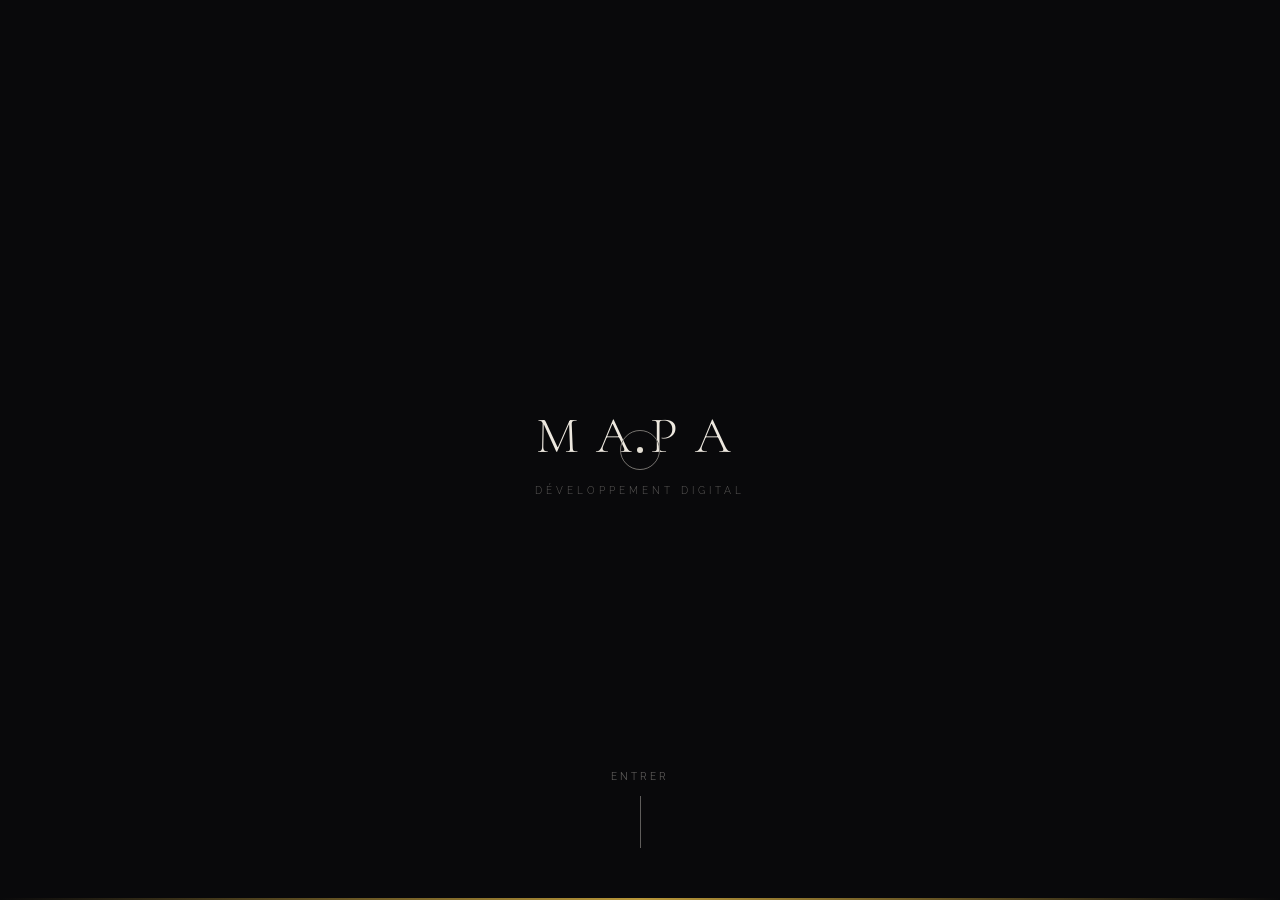
==== index.html @ 83ca2c14 "ADD: UI/UX for the navigation like google maps" ====
<!DOCTYPE html>
<html lang="fr">
<head>
<meta charset="UTF-8">
<meta name="viewport" content="width=device-width, initial-scale=1.0, viewport-fit=cover">
<script>
(function(){
  var h=Math.round(window.innerHeight);
  document.documentElement.style.setProperty('--slide-h',h+'px');
})();
</script>
<title>Mapa Développement</title>
<meta name="description" content="MAPA Développement — Agence digitale premium. Sites vitrine, applications web, CRM et logiciels sur mesure.">
<meta name="theme-color" content="#09090b">

<!-- Favicons : versions carrées du logo (fond noir + logo MAPA centré) pour un rendu net dans tous les onglets -->
<link rel="icon" type="image/x-icon" href="favicon.ico?v=3">
<link rel="icon" type="image/png" sizes="32x32" href="favicon-32.png?v=3">
<link rel="icon" type="image/png" sizes="192x192" href="favicon-192.png?v=3">
<link rel="apple-touch-icon" href="apple-touch-icon.png?v=3">
<link rel="mask-icon" href="favicon-192.png?v=3" color="#b8973a">

<!-- Preload de l'image LCP (logo utilisé dans l'écran MacBook et comme identité visuelle) -->
<link rel="preload" as="image" href="logo2.webp?v=2" type="image/webp" fetchpriority="high">

<!-- Preconnect fonts Google -->
<link rel="preconnect" href="https://fonts.googleapis.com">
<link rel="preconnect" href="https://fonts.gstatic.com" crossorigin>

<!-- Fonts : uniquement les poids réellement utilisés (Cormorant 300/300i/600/700, Raleway 300/400/500) -->
<link rel="preload" href="https://fonts.googleapis.com/css2?family=Cormorant+Garamond:ital,wght@0,300;0,600;0,700;1,300&family=Raleway:wght@300;400;500&display=swap" as="style" onload="this.onload=null;this.rel='stylesheet'">
<noscript><link href="https://fonts.googleapis.com/css2?family=Cormorant+Garamond:ital,wght@0,300;0,600;0,700;1,300&family=Raleway:wght@300;400;500&display=swap" rel="stylesheet"></noscript>
<style>
*,*::before,*::after{margin:0;padding:0;box-sizing:border-box}
:root{
  --bg:#09090b;
  --cream:#ede8df;
  --gold:#b8973a;
  --gold2:#d4b96a;
  --muted:rgba(237,232,223,0.38);
  --serif:'Cormorant Garamond',Georgia,serif;
  --sans:'Raleway',sans-serif;
}
html{overflow:hidden;width:100%;height:100%}
body{
  background:var(--bg);
  color:var(--cream);
  font-family:var(--sans);
  font-weight:300;
  width:100%;height:100%;
  overflow:hidden;
  cursor:none;
  user-select:none;
}

/* ── CURSOR ── */
#cur{position:fixed;z-index:9999;pointer-events:none;mix-blend-mode:difference}
.cur-dot{
  position:absolute;
  width:6px;height:6px;
  background:var(--cream);
  border-radius:50%;
  transform:translate(-50%,-50%);
  transition:width .2s,height .2s;
}
.cur-ring{
  position:absolute;
  width:40px;height:40px;
  border:1px solid rgba(237,232,223,.5);
  border-radius:50%;
  transform:translate(-50%,-50%);
  transition:width .5s cubic-bezier(.23,1,.32,1),height .5s cubic-bezier(.23,1,.32,1),border-color .3s;
}
body.cur-hover .cur-ring{width:64px;height:64px;border-color:var(--gold)}

/* ── INTRO LOADER ── */
#intro{
  position:fixed;inset:0;
  z-index:8000;
  background:var(--bg);
  display:flex;flex-direction:column;
  align-items:center;justify-content:center;
}
.intro-wordmark{
  font-family:var(--serif);
  font-size:clamp(28px,4vw,52px);
  font-weight:300;
  letter-spacing:.25em;
  text-transform:uppercase;
  color:var(--cream);
  overflow:hidden;
  display:flex;gap:.1em;
}
.intro-wordmark span{display:inline-block;transform:translateY(110%);transition:transform 1.2s cubic-bezier(.76,0,.24,1)}
.intro-wordmark span.up{transform:translateY(0)}
.intro-sub{
  font-size:10px;letter-spacing:.4em;text-transform:uppercase;color:var(--muted);
  margin-top:18px;opacity:0;transition:opacity 1s ease .6s;
  font-family:var(--sans);
}
.intro-sub.vis{opacity:1}
.intro-progress-bar{
  position:absolute;bottom:0;left:0;height:2px;width:0;
  background:linear-gradient(90deg,transparent,var(--gold),transparent);
  transition:width 1.8s cubic-bezier(.76,0,.24,1) .4s;
}
.intro-progress-bar.fill{width:100%}
.intro-enter{
  position:absolute;bottom:52px;
  font-size:10px;letter-spacing:.3em;text-transform:uppercase;
  color:var(--muted);font-family:var(--sans);
  display:flex;flex-direction:column;align-items:center;gap:14px;
  opacity:0;transition:opacity .8s ease;
  cursor:pointer;background:none;border:none;padding:0;
}
.intro-enter.vis{opacity:1}
.intro-enter-line{width:1px;height:52px;background:var(--muted);position:relative;overflow:hidden}
.intro-enter-line::after{content:'';position:absolute;top:-100%;left:0;width:100%;height:100%;background:var(--gold);animation:scanV 2s ease-in-out infinite}
@keyframes scanV{0%{top:-100%}60%{top:100%}100%{top:100%}}
#intro.gone{opacity:0;pointer-events:none;transition:opacity .9s ease}

/* ── CANVAS ── */
#webgl{position:fixed;inset:0;z-index:0;pointer-events:none}

/* ── SCROLL CONTAINER ── */
#scroll-container{position:fixed;inset:0;z-index:10;overflow:hidden}
#scroll-track{will-change:transform;transition:transform 1.1s cubic-bezier(.76,0,.24,1)}

/* ── CHAPTER ──
   --slide-h (px) = même hauteur que translateY dans le JS → évite le « demi-écran » sur mobile où 100vh ≠ innerHeight */
.chapter{
  width:100vw;position:relative;
  height:100vh;height:100dvh;height:var(--slide-h,100vh);min-height:var(--slide-h,100vh);max-height:var(--slide-h,100vh);
  display:flex;flex-direction:column;justify-content:center;overflow:hidden;flex-shrink:0;
}

/* ── NAV ── */
#nav{
  position:fixed;top:0;left:0;right:0;z-index:500;
  padding:32px 56px;
  display:flex;align-items:center;justify-content:space-between;
}
.nav-logo{
  font-family:var(--serif);font-size:17px;font-weight:600;
  letter-spacing:.18em;text-transform:uppercase;
  color:var(--cream);text-decoration:none;
}
.nav-chap-ind{font-size:10px;letter-spacing:.3em;text-transform:uppercase;color:var(--muted);font-family:var(--sans)}
.nav-cta{
  font-size:10px;letter-spacing:.25em;text-transform:uppercase;
  color:var(--muted);text-decoration:none;font-family:var(--sans);
  border-bottom:1px solid transparent;padding-bottom:2px;
  transition:color .3s,border-color .3s;
}
.nav-cta:hover{color:var(--gold);border-color:var(--gold)}

/* ── CHAPTER DOTS ── */
#ch-dots{
  position:fixed;right:44px;top:50%;transform:translateY(-50%);
  z-index:500;display:flex;flex-direction:column;gap:16px;align-items:center;
}
.ch-d{
  width:4px;height:4px;border-radius:50%;background:var(--muted);
  cursor:pointer;transition:background .4s,transform .4s;
  border:none;padding:0;outline:none;appearance:none;
}
.ch-d.on{background:var(--gold);transform:scale(1.6)}

/* ── FOOTER BAR ── */
#fbar{
  position:fixed;bottom:0;left:0;right:0;z-index:450;
  padding:0 56px;height:44px;
  display:flex;align-items:center;justify-content:space-between;
  border-top:1px solid rgba(237,232,223,.05);
  background:rgba(9,9,11,.8);backdrop-filter:blur(12px);
  opacity:0;transition:opacity .7s ease;
}
#fbar.vis{opacity:1}
.fb-copy{font-size:10px;letter-spacing:.1em;color:rgba(237,232,223,.2)}
.fb-lnks{display:flex;gap:24px}
.fb-lnks a{font-size:10px;letter-spacing:.14em;text-transform:uppercase;color:rgba(237,232,223,.28);text-decoration:none;transition:color .3s}
.fb-lnks a:hover{color:var(--gold)}
.fb-email{
  position:absolute;left:50%;top:50%;transform:translate(-50%,-50%);
  font-size:10px;letter-spacing:.14em;text-transform:lowercase;
  color:rgba(237,232,223,.32);text-decoration:none;
  transition:color .3s;
  white-space:nowrap;
}
.fb-email:hover{color:var(--gold)}

/* ── WIPE ── */
#wipe{position:fixed;inset:0;z-index:7000;background:var(--bg);transform:translateY(-100%);pointer-events:none}

/* ══ CHAPTER STYLES ══ */

/* HERO */
#ch0{padding:60px 56px 0;align-items:flex-start;justify-content:flex-start}
.h-tag{
  font-family:var(--sans);font-size:10px;letter-spacing:.35em;text-transform:uppercase;color:var(--gold);
  margin-bottom:30px;display:flex;align-items:center;gap:14px;
  opacity:0;transform:translateY(14px);transition:all 1.2s cubic-bezier(.76,0,.24,1) .2s;
}
.h-tag::before{content:'';width:28px;height:1px;background:var(--gold)}
.h-tag.vis{opacity:1;transform:none}
.h-h1{
  font-family:var(--serif);
  font-size:clamp(56px,9.5vw,148px);
  font-weight:300;line-height:.92;letter-spacing:-.015em;
  max-width:900px;
}
.h-line{display:block;overflow:hidden}
.h-inner{
  display:block;transform:translateY(110%);
  transition:transform 1.3s cubic-bezier(.76,0,.24,1);
}
.h-inner.up{transform:translateY(0)}
.h-inner em{font-style:italic;color:var(--gold)}
.h-actions{
  margin-top:56px;opacity:0;transform:translateY(16px);
  transition:all 1s cubic-bezier(.76,0,.24,1) 1s;
  display:flex;align-items:center;gap:28px;
}
.h-actions.vis{opacity:1;transform:none}
.h-hint{
  position:absolute;bottom:44px;left:56px;font-family:var(--sans);
  font-size:10px;letter-spacing:.3em;text-transform:uppercase;color:var(--muted);
  display:flex;align-items:center;gap:14px;
  opacity:0;transition:opacity 1s ease 1.4s;
}
.h-hint.vis{opacity:1}
.h-hint-line{width:48px;height:1px;background:var(--muted);position:relative;overflow:hidden}
.h-hint-line::after{content:'';position:absolute;left:-100%;top:0;width:100%;height:100%;background:var(--gold);animation:scanH 2.2s ease infinite}
@keyframes scanH{0%{left:-100%}55%{left:100%}100%{left:100%}}
.h-ghost-num{position:absolute;right:40px;bottom:20px;font-family:var(--serif);font-size:320px;font-weight:700;color:rgba(184,151,58,.025);line-height:1;letter-spacing:-.06em;pointer-events:none}

/* BTN */
.btn-main{
  display:inline-flex;align-items:center;gap:12px;
  background:var(--gold);color:var(--bg);
  font-family:var(--sans);font-size:11px;font-weight:500;letter-spacing:.2em;text-transform:uppercase;
  padding:18px 44px;text-decoration:none;
  transition:background .3s,transform .2s;
}
.btn-main:hover{background:var(--gold2);transform:translateY(-2px)}
.btn-ghost{
  display:inline-flex;align-items:center;gap:10px;
  font-family:var(--sans);font-size:11px;font-weight:400;letter-spacing:.2em;text-transform:uppercase;
  color:var(--muted);text-decoration:none;
  padding:18px 28px;border:1px solid rgba(237,232,223,.1);
  transition:color .3s,border-color .3s;
}
.btn-ghost:hover{color:var(--cream);border-color:rgba(237,232,223,.28)}

/* SERVICE chapters */
.ch-svc{padding:60px 56px 0;align-items:flex-start;justify-content:flex-start;border-top:1px solid rgba(237,232,223,.05)}
.ch-eye{
  font-family:var(--sans);font-size:10px;letter-spacing:.35em;text-transform:uppercase;color:var(--gold);
  margin-bottom:24px;display:flex;align-items:center;gap:12px;
  opacity:0;transform:translateX(-12px);transition:all 1s cubic-bezier(.76,0,.24,1);
}
.ch-eye::before{content:'';width:22px;height:1px;background:var(--gold);flex-shrink:0}
.chapter.on .ch-eye{opacity:1;transform:none}
.ch-rule{width:0;height:1px;background:rgba(184,151,58,.35);margin-bottom:28px;transition:width 1s cubic-bezier(.76,0,.24,1) .1s}
.chapter.on .ch-rule{width:40px}
.ch-ttl{
  font-family:var(--serif);font-size:clamp(42px,6.5vw,100px);font-weight:300;
  line-height:.96;letter-spacing:-.015em;max-width:820px;margin-bottom:44px;
}
.ch-ttl .l{overflow:hidden;display:block}
.ch-ttl .inn{display:block;transform:translateY(108%);transition:transform 1.2s cubic-bezier(.76,0,.24,1)}
.chapter.on .ch-ttl .inn{transform:translateY(0)}
.chapter.on .ch-ttl .inn:nth-child(2){transition-delay:.09s}
.chapter.on .ch-ttl .inn:nth-child(3){transition-delay:.18s}
.ch-ttl em{font-style:italic;color:var(--gold)}
.ch-body{
  display:grid;grid-template-columns:1fr 1fr;gap:80px;max-width:960px;
  opacity:0;transform:translateY(20px);transition:all 1s cubic-bezier(.76,0,.24,1) .3s;
}
.chapter.on .ch-body{opacity:1;transform:none}
.ch-desc{font-size:15px;font-weight:300;line-height:1.85;color:var(--muted)}
.ch-desc strong{color:var(--cream);font-weight:400}
.ch-tags{display:flex;flex-wrap:wrap;gap:8px;align-content:flex-start;padding-top:4px}
.ch-tag{
  font-family:var(--sans);font-size:10px;letter-spacing:.13em;text-transform:uppercase;
  padding:7px 14px;border:1px solid rgba(184,151,58,.28);color:rgba(184,151,58,.75);
  transition:border-color .3s,color .3s;
}
.ch-tag:hover{border-color:var(--gold);color:var(--gold)}
.ch-gnum{position:absolute;right:52px;bottom:44px;font-family:var(--serif);font-size:190px;font-weight:700;color:rgba(184,151,58,.04);line-height:1;letter-spacing:-.04em;pointer-events:none}

/* STATS */
#ch-stats{padding:72px 56px 0;justify-content:flex-start}
.s-grid{
  display:grid;grid-template-columns:repeat(4,1fr);gap:1px;
  background:rgba(237,232,223,.06);margin-top:28px;
  opacity:0;transform:translateY(28px);transition:all 1.1s cubic-bezier(.76,0,.24,1) .2s;
}
.chapter.on .s-grid{opacity:1;transform:none}
.s-blk{background:var(--bg);padding:32px 28px;transition:background .35s}
.s-blk:hover{background:#111113}
.s-n{font-family:var(--serif);font-size:72px;font-weight:300;letter-spacing:-.04em;line-height:1;color:var(--cream)}
.s-n span{color:var(--gold)}
.s-l{font-family:var(--sans);font-size:10px;letter-spacing:.18em;text-transform:uppercase;color:var(--muted);margin-top:10px}

/* PROCESS */
#ch-proc{background:#0c0b0a;padding:72px 56px 0;justify-content:flex-start}
.pr-items{
  margin-top:28px;opacity:0;transform:translateY(28px);
  transition:all 1s cubic-bezier(.76,0,.24,1) .25s;
  width:100%;max-width:860px;
}
.chapter.on .pr-items{opacity:1;transform:none}
.pr-it{
  display:grid;grid-template-columns:72px 1fr auto;gap:40px;align-items:center;
  padding:20px 0;border-top:1px solid rgba(237,232,223,.06);
  transition:border-color .3s;
}
.pr-it:last-child{border-bottom:1px solid rgba(237,232,223,.06)}
.pr-it:hover{border-color:rgba(184,151,58,.3)}
.pr-it:hover .pr-name{color:var(--gold)}
.pr-num{font-family:var(--serif);font-size:14px;color:var(--muted)}
.pr-main{display:flex;flex-direction:column;gap:4px;min-width:0;text-align:left}
.pr-name{font-family:var(--serif);font-size:clamp(20px,2.5vw,32px);font-weight:300;transition:color .3s}
.pr-hint{
  display:none;
  font-family:var(--sans);font-size:12px;font-weight:300;line-height:1.45;
  color:rgba(237,232,223,.32);
}
.pr-desc{font-size:13px;font-weight:300;color:var(--muted);max-width:320px;line-height:1.7;text-align:right}

/* TESTIMONIALS */
#ch-test{background:var(--bg);align-items:center;justify-content:center}
/* Eyebrow en haut à gauche sous la nav, calé à 60px comme Méthode / Studio / Investissement */
.ch-test-eye{
  position:absolute;
  top:60px;left:56px;
  margin:0;
}
.ch-test-rule{
  position:absolute;
  top:88px;left:56px;
  margin:0;
}
@media(max-width:800px){
  .ch-test-eye{
    top:max(72px,calc(env(safe-area-inset-top,0px) + 58px));
    left:24px;
  }
  .ch-test-rule{
    top:calc(max(72px,calc(env(safe-area-inset-top,0px) + 58px)) + 22px);
    left:24px;
  }
}
@media(max-width:480px){
  .ch-test-eye{
    top:max(68px,calc(env(safe-area-inset-top,0px) + 54px));
    left:16px;
  }
  .ch-test-rule{
    top:calc(max(68px,calc(env(safe-area-inset-top,0px) + 54px)) + 20px);
    left:16px;
  }
}
.t-inner{
  max-width:840px;text-align:center;padding:0 40px;
  opacity:0;transform:translateY(28px);
  transition:all 1.1s cubic-bezier(.76,0,.24,1) .2s;
}
.chapter.on .t-inner{opacity:1;transform:none}
.t-quote-block{
  position:relative;margin-bottom:40px;padding-bottom:8px;
}
.t-quote-block::after{
  content:'';position:absolute;left:50%;bottom:0;transform:translateX(-50%) scaleX(0);
  width:min(200px,55%);height:1px;
  background:linear-gradient(90deg,transparent,rgba(184,151,58,.55),transparent);
  transition:transform .65s cubic-bezier(.76,0,.24,1);
  pointer-events:none;
}
.t-quote-block.t-line-on::after{transform:translateX(-50%) scaleX(1)}
.t-q{
  font-family:var(--serif);font-size:clamp(22px,3.5vw,46px);font-weight:300;
  font-style:italic;line-height:1.42;letter-spacing:-.01em;color:var(--cream);
  margin:0;
  transition:opacity .35s ease,transform .45s cubic-bezier(.76,0,.24,1),filter .4s ease;
  will-change:transform,opacity,filter;
}
.t-quote-block.t-anim-out .t-q{
  opacity:0;
  transform:translateY(calc(14px * var(--t-dir,1))) scale(.97);
  filter:blur(7px);
}
.t-quote-block.t-anim-in .t-q{
  animation:tQIn .75s cubic-bezier(.76,0,.24,1) both;
}
@keyframes tQIn{
  0%{opacity:0;transform:translateY(calc(-18px * var(--t-dir,1))) scale(.94);filter:blur(10px)}
  100%{opacity:1;transform:translateY(0) scale(1);filter:blur(0)}
}
.t-q em{font-style:normal;color:var(--gold)}
.t-dots{
  display:flex;gap:10px;justify-content:center;margin-bottom:28px;
  transition:transform .45s cubic-bezier(.76,0,.24,1);
}
.t-dots.t-dots-nudge{animation:tDotsNudge .55s cubic-bezier(.76,0,.24,1)}
@keyframes tDotsNudge{
  0%{transform:translateY(0) scale(1)}
  35%{transform:translateY(-3px) scale(1.04)}
  100%{transform:translateY(0) scale(1)}
}
.t-d{
  width:5px;height:5px;border-radius:50%;background:var(--muted);border:none;cursor:pointer;
  transition:background .4s,transform .45s cubic-bezier(.76,0,.24,1),box-shadow .4s;
}
.t-d.on{
  background:var(--gold);transform:scale(1.55);
  box-shadow:0 0 16px rgba(184,151,58,.35);
}

/* PRICING */
#ch-price{background:#0c0b0a;padding:72px 56px 0;justify-content:flex-start}
.p-grid{
  display:grid;grid-template-columns:repeat(3,1fr);gap:1px;
  background:rgba(237,232,223,.05);margin-top:28px;
  opacity:0;transform:translateY(28px);transition:all 1.1s cubic-bezier(.76,0,.24,1) .2s;
}
.chapter.on .p-grid{opacity:1;transform:none}
.pc{
  background:#0c0b0a;padding:32px 28px 28px;position:relative;
  cursor:pointer;transition:background .3s;
  display:flex;flex-direction:column;
}
.pc:hover{background:#111}
.pc.ft{background:#0e0d09}
.pc.ft:hover{background:#131208}
.pc-top{position:absolute;top:0;left:0;right:0;height:2px;background:transparent;transition:background .4s}
.pc:hover .pc-top{background:rgba(184,151,58,.2)}
.pc.ft .pc-top{background:var(--gold)}
.pc-label{
  font-family:var(--sans);font-size:10px;letter-spacing:.3em;text-transform:uppercase;
  color:var(--muted);margin-bottom:16px;
}
.pc.ft .pc-label{color:var(--gold)}
.pc-price{
  font-family:var(--serif);font-size:clamp(36px,3.5vw,52px);font-weight:300;
  letter-spacing:-.04em;line-height:1;margin-bottom:4px;color:var(--cream);
}
.pc-eur{
  font-family:var(--sans);font-size:0.48em;font-weight:400;
  vertical-align:0.15em;margin-left:0.08em;color:rgba(237,232,223,.88);
}
.pc-ttc{
  font-family:var(--sans);font-size:11px;font-weight:400;letter-spacing:.14em;text-transform:uppercase;
  color:rgba(237,232,223,.32);vertical-align:middle;margin-left:8px;
}
.pc-price--devis{
  font-family:var(--serif);font-size:clamp(28px,4vw,40px);font-weight:300;font-style:italic;
  color:var(--gold);letter-spacing:-.02em;
}
.pc-devis .pc-previews{margin-bottom:16px}
.pc-tagline{font-family:var(--sans);font-size:11px;color:rgba(237,232,223,.3);margin-bottom:20px;line-height:1.5}
.pc-previews{margin-bottom:20px;flex:1}
.pc-preview{
  font-family:var(--sans);font-size:12px;font-weight:300;color:var(--muted);
  padding:7px 0;border-bottom:1px solid rgba(237,232,223,.05);
  display:flex;align-items:center;gap:10px;
}
.pc-preview::before{
  content:'';width:4px;height:4px;border-radius:50%;
  background:rgba(184,151,58,.45);flex-shrink:0;
}
.pc-detail{
  display:block;width:100%;text-align:center;padding:12px;
  font-family:var(--sans);font-size:10px;letter-spacing:.18em;text-transform:uppercase;
  border:1px solid rgba(237,232,223,.1);color:var(--muted);
  background:none;cursor:pointer;transition:all .3s;
  margin-top:auto;
}
.pc-detail:hover{border-color:var(--gold);color:var(--gold)}
.pc.ft .pc-detail{background:var(--gold);border-color:var(--gold);color:var(--bg)}
.pc.ft .pc-detail:hover{background:var(--gold2);border-color:var(--gold2)}
.pc-d-t--mob{display:none}
.pc-tl-mob{display:none}

/* CTA FINAL */
#ch-cta{align-items:center;justify-content:center;text-align:center}
.c-label{
  font-family:var(--sans);font-size:10px;letter-spacing:.35em;text-transform:uppercase;color:var(--gold);margin-bottom:32px;
  opacity:0;transform:translateY(12px);transition:all .9s cubic-bezier(.76,0,.24,1);
}
.chapter.on .c-label{opacity:1;transform:none}
.c-h{
  font-family:var(--serif);font-size:clamp(52px,8.5vw,136px);font-weight:300;
  letter-spacing:-.02em;line-height:.92;margin-bottom:56px;
}
.c-h .l{overflow:hidden}
.c-h .i{display:block;transform:translateY(108%);transition:transform 1.2s cubic-bezier(.76,0,.24,1)}
.chapter.on .c-h .i{transform:translateY(0)}
.chapter.on .c-h .i:nth-child(2){transition-delay:.1s}
.chapter.on .c-h .i:nth-child(3){transition-delay:.2s}
.c-h em{font-style:italic;color:var(--gold)}
.c-acts{
  display:flex;gap:20px;justify-content:center;flex-wrap:wrap;
  opacity:0;transform:translateY(16px);transition:all 1s cubic-bezier(.76,0,.24,1) .45s;
}
.chapter.on .c-acts{opacity:1;transform:none}
.c-email{
  position:absolute;bottom:44px;left:0;right:0;
  font-family:var(--serif);font-size:13px;font-weight:300;font-style:italic;color:var(--muted);
  transform:translateY(16px);
  text-align:center;
}
.c-email a{color:var(--muted);text-decoration:none;transition:color .3s}
.c-email a:hover{color:var(--gold)}

/* ── CH3 ── */
.ch3-sc{grid-template-columns:1fr;max-width:440px}

/* ── MACBOOK PRO WRAP ── */
#mb3-wrap{
  position:absolute;right:40px;top:50%;
  transform:translateY(-50%) translateX(55px);
  width:min(46vw,560px);
  opacity:0;
  transition:opacity 1.1s cubic-bezier(.76,0,.24,1) .5s,
             transform 1.1s cubic-bezier(.76,0,.24,1) .5s;
  filter:
    drop-shadow(0 50px 100px rgba(0,0,0,.88))
    drop-shadow(0 12px 28px rgba(0,0,0,.65))
    drop-shadow(0 0 80px rgba(184,151,58,.05));
}
.chapter.on #mb3-wrap{opacity:1;transform:translateY(-50%) translateX(0)}

/* ── MacBook inner (3D tilt) ── */
.mkb{
  width:100%;
  transform:perspective(1100px) rotateY(-11deg) rotateX(4deg);
  transform-style:preserve-3d;
  transition:transform .95s cubic-bezier(.76,0,.24,1);
}
#mb3-wrap:hover .mkb{transform:perspective(1100px) rotateY(-5deg) rotateX(2deg)}

/* ── LID ── */
.mkb-lid{
  background:linear-gradient(168deg,#202022 0%,#111113 100%);
  border-radius:11px 11px 0 0;
  padding:7px 7px 0;
  border:1px solid rgba(255,255,255,.07);
  border-bottom:none;
  position:relative;
}
/* Top chamfer highlight */
.mkb-lid::before{
  content:'';
  position:absolute;top:0;left:10%;right:10%;height:1px;
  background:linear-gradient(90deg,transparent,rgba(255,255,255,.13) 40%,rgba(255,255,255,.13) 60%,transparent);
}
/* Left / right side edge reflection */
.mkb-lid::after{
  content:'';
  position:absolute;inset:2px;
  border-radius:9px 9px 0 0;
  background:linear-gradient(160deg,rgba(255,255,255,.03) 0%,transparent 35%);
  pointer-events:none;
}

/* ── NOTCH (MacBook Pro 2021+) ── */
.mkb-notch{
  position:absolute;top:0;left:50%;transform:translateX(-50%);
  width:15%;height:8px;
  background:#09090b;
  border-radius:0 0 6px 6px;
  z-index:10;
}

/* ── SCREEN ── */
.mkb-screen{
  background:#08080b;
  border-radius:3px 3px 2px 2px;
  aspect-ratio:16/10;
  overflow:hidden;
  position:relative;
}
/* Scanlines */
.mkb-screen::before{
  content:'';position:absolute;inset:0;z-index:199;pointer-events:none;
  background:repeating-linear-gradient(
    0deg,rgba(0,0,0,0) 0px,rgba(0,0,0,0) 3px,rgba(0,0,0,.01) 3px,rgba(0,0,0,.01) 4px
  );
}
/* Glare */
.mkb-glare{
  position:absolute;inset:0;pointer-events:none;z-index:200;border-radius:3px;
  background:
    linear-gradient(130deg,rgba(255,255,255,.03) 0%,transparent 22%),
    linear-gradient(to bottom,transparent 52%,rgba(0,0,0,.11) 100%);
}

/* ── HINGE ── */
.mkb-hinge{
  height:2.5px;
  background:linear-gradient(180deg,#070708 0%,#191a1c 100%);
  border-left:1px solid rgba(255,255,255,.04);
  border-right:1px solid rgba(255,255,255,.04);
}

/* ── BASE / KEYBOARD ── */
.mkb-base{
  background:linear-gradient(175deg,#1e1e20 0%,#161618 100%);
  border-radius:0 0 9px 9px;
  border:1px solid rgba(255,255,255,.07);
  border-top:1.5px solid rgba(255,255,255,.12);
  padding:5px 9px 8px;
  display:flex;flex-direction:column;align-items:center;gap:4px;
}
.mkb-kbd{
  width:91%;height:15px;
  background:
    repeating-linear-gradient(90deg,
      rgba(255,255,255,0) 0px,rgba(255,255,255,0) 10px,
      rgba(255,255,255,.013) 10px,rgba(255,255,255,.013) 11px),
    rgba(255,255,255,.007);
  border-radius:2px;
}
.mkb-tp{
  width:23%;height:7px;
  background:rgba(255,255,255,.018);
  border-radius:3px;
  border:1px solid rgba(255,255,255,.04);
}
/* Bottom foot edge */
.mkb-foot{
  height:1.5px;margin:0 5%;
  background:linear-gradient(90deg,transparent,rgba(255,255,255,.05) 12%,rgba(255,255,255,.05) 88%,transparent);
  border-radius:0 0 8px 8px;
}

/* ════════════════════════════════
   ÉCRAN MACBOOK - LOGO MAPA
════════════════════════════════ */
.ms{
  width:100%;height:100%;background:#09090b;
  display:flex;align-items:center;justify-content:center;
  padding:10% 12%;overflow:hidden;position:relative;
}
.ms::before{
  content:'';position:absolute;inset:0;
  background:radial-gradient(ellipse at center,rgba(184,151,58,.06) 0%,transparent 60%);
  pointer-events:none;
}
.ms-logo{
  width:100%;height:auto;max-width:100%;max-height:100%;
  object-fit:contain;
  filter:drop-shadow(0 4px 18px rgba(0,0,0,.45));
  position:relative;z-index:1;
}

/* ── ZOOM OVERLAY ── */
#zoom-ov{
  position:fixed;inset:0;z-index:6000;
  background:#09090b;
  pointer-events:none;
  opacity:0;
  clip-path:inset(50% 50% 50% 50% round 0px);
  transition:opacity .45s ease;
}

/* ── CH FEATS (remplace ch-tags) ── */
.ch-feats{display:flex;flex-direction:column;gap:10px;padding-top:4px}
.ch-feat{display:flex;align-items:center;gap:12px;font-family:var(--sans);font-size:13px;font-weight:300;color:var(--muted);transition:color .3s}
.ch-feat:hover{color:var(--cream)}
.ch-feat-dot{width:4px;height:4px;border-radius:50%;background:var(--gold);flex-shrink:0;opacity:.7}

/* ── PROCESS ARROW ── */
.pr-arrow{font-family:var(--sans);font-size:18px;color:rgba(184,151,58,.3);transition:color .3s,transform .3s}
.pr-it:hover .pr-arrow{color:var(--gold);transform:translateX(6px)}
.pr-it{cursor:pointer}
/* grid fix pour 3 colonnes avec arrow */
.pr-it{grid-template-columns:72px 1fr auto;gap:40px}

/* ── TITRE RÉDUIT pour sections avec padding-top ── */
#ch-proc .ch-ttl,#ch-price .ch-ttl,#ch-stats .ch-ttl{
  font-size:clamp(28px,3.8vw,58px);
  margin-bottom:20px;
}

/* Méthode / Studio / Investissement / Témoignages (grand écran) :
   spacing header unifié à 60px sous la nav (référence = Méthode) ; scroll interne en secours */
@media (min-width:801px){
  #ch-proc.chapter,
  #ch-stats.chapter,
  #ch-price.chapter{
    overflow-y:auto;
    overflow-x:hidden;
    -webkit-overflow-scrolling:touch;
    overscroll-behavior:contain;
    scrollbar-width:none;
  }
  #ch-proc.chapter::-webkit-scrollbar,
  #ch-stats.chapter::-webkit-scrollbar,
  #ch-price.chapter::-webkit-scrollbar{width:0;height:0;display:none}
  /* Header uniforme : padding-top:60px pour les trois sections + position absolute équivalente pour ch-test */
  #ch-proc,#ch-stats,#ch-price{padding-top:60px}
  #ch-proc .ch-eye,#ch-stats .ch-eye,#ch-price .ch-eye{margin-bottom:18px}
  #ch-proc .ch-rule,#ch-stats .ch-rule,#ch-price .ch-rule{margin-bottom:22px}
  #ch-proc .ch-ttl{
    font-size:clamp(26px,3.65vw,56px);
    margin-bottom:14px;
  }
  #ch-proc .pr-items{margin-top:22px}
  #ch-proc .pr-it{padding:16px 0;gap:36px}
  #ch-proc .pr-name{font-size:clamp(19px,2.4vw,31px)}
}

/* Laptops courts (≈ 1280-1600 × 720-900) : tarifs / studio / méthode tenaient mal - resserrage titres, paddings, cartes */
@media (min-width:801px) and (max-height:900px){
  /* Services : même spacing que Méthode (60px) */
  .ch-svc{padding-top:60px;padding-bottom:40px}
  .ch-ttl{font-size:clamp(38px,5.4vw,84px);margin-bottom:32px}
  .ch-body{gap:56px}

  /* Studio - grille 4 chiffres */
  #ch-stats{padding-top:60px}
  #ch-stats .ch-ttl{font-size:clamp(26px,3.3vw,50px);margin-bottom:18px}
  #ch-stats .s-grid{margin-top:22px}
  #ch-stats .s-blk{padding:24px 22px}
  #ch-stats .s-n{font-size:clamp(44px,5vw,64px)}

  /* Investissement - cartes tarifs (le principal souci : carte centrale débordait en bas) */
  #ch-price{padding-top:60px}
  #ch-price .ch-eye{margin-bottom:18px}
  #ch-price .ch-rule{margin-bottom:20px}
  #ch-price .ch-ttl{font-size:clamp(26px,3.3vw,50px);margin-bottom:18px}
  #ch-price .p-grid{margin-top:22px}
  .pc{padding:24px 24px 22px}
  .pc-label{margin-bottom:14px}
  .pc-price{font-size:clamp(32px,3vw,46px)}
  .pc-price--devis{font-size:clamp(26px,3.2vw,38px)}
  .pc-tagline{margin-bottom:16px}
  .pc-previews{margin-bottom:18px}
  .pc-preview{padding:6px 0;font-size:11.5px}
  .pc-detail{padding:10px 12px;font-size:9.5px}

  /* Hero - évite que le titre + boutons empiètent sur le hint bas */
  .h-h1{font-size:clamp(52px,7.6vw,120px)}
  .h-actions{margin-top:42px}
}

/* ── MODALS ── */
.modal-ov{
  position:fixed;inset:0;z-index:5000;
  background:rgba(9,9,11,.9);
  backdrop-filter:blur(20px);-webkit-backdrop-filter:blur(20px);
  display:flex;align-items:center;justify-content:center;
  padding:32px 20px;
  opacity:0;pointer-events:none;
  transition:opacity .45s ease;
  /* overflow sur l'overlay désactivé - c'est la box qui scroll */
}
.modal-ov.open{opacity:1;pointer-events:all}
.modal-box{
  background:#0d0d0f;
  border:1px solid rgba(237,232,223,.08);
  width:min(620px,90vw);
  /* min-height:0 + flex-shrink : en flex, sinon la boîte s’étire au contenu et ne scroll pas */
  min-height:0;
  flex-shrink:1;
  /* hauteur max + scroll interne = la seule solution fiable quand html/body sont overflow:hidden */
  max-height:calc(100vh - 64px);
  overflow-y:auto;
  overflow-x:hidden;
  -webkit-overflow-scrolling:touch; /* iOS smooth scroll */
  overscroll-behavior:contain;
  touch-action:pan-y;
  position:relative;
  transform:translateY(28px) scale(.98);
  transition:transform .55s cubic-bezier(.76,0,.24,1);
  padding:52px 52px 48px;
  scrollbar-width:thin;
  scrollbar-color:var(--gold) rgba(237,232,223,.06);
}
.modal-box::-webkit-scrollbar{width:6px}
.modal-box::-webkit-scrollbar-track{background:rgba(237,232,223,.06);border-radius:3px}
.modal-box::-webkit-scrollbar-thumb{background:var(--gold);border-radius:3px}
.modal-box::-webkit-scrollbar-thumb:hover{background:var(--gold2)}
.modal-ov.open .modal-box{transform:translateY(0) scale(1)}
.modal-close{
  position:absolute;top:22px;right:22px;
  width:34px;height:34px;
  border:1px solid rgba(237,232,223,.1);
  cursor:pointer;
  display:flex;align-items:center;justify-content:center;
  transition:border-color .3s,background .3s;
  flex-shrink:0;
}
.modal-close:hover{border-color:var(--gold);background:rgba(184,151,58,.06)}
.modal-close svg{pointer-events:none}
.modal-eyebrow{
  font-family:var(--sans);font-size:10px;letter-spacing:.3em;text-transform:uppercase;
  color:var(--gold);margin-bottom:20px;display:flex;align-items:center;gap:12px;
}
.modal-eyebrow::before{content:'';width:22px;height:1px;background:var(--gold)}
.modal-title{
  font-family:var(--serif);font-size:clamp(28px,3.5vw,44px);font-weight:300;
  line-height:.96;letter-spacing:-.015em;color:var(--cream);margin-bottom:32px;
}
.modal-title em{font-style:italic;color:var(--gold)}
.modal-rule{width:40px;height:1px;background:rgba(184,151,58,.35);margin-bottom:28px}
.modal-body{font-family:var(--sans);font-size:15px;font-weight:300;line-height:1.85;color:var(--muted);margin-bottom:32px}
.modal-body strong{color:var(--cream);font-weight:400}
/* Mentions légales */
#legal-modal .modal-box{
  width:min(780px,94vw);
  padding:48px 40px 44px;
}
#legal-modal .modal-title{margin-bottom:20px}
.legal-content{
  font-family:var(--sans);font-size:14px;font-weight:300;line-height:1.78;color:var(--muted);
  text-align:left;
}
.legal-h{
  font-family:var(--sans);font-size:10px;letter-spacing:.22em;text-transform:uppercase;color:var(--gold);
  margin:28px 0 14px;font-weight:500;
}
.legal-h:first-of-type{margin-top:4px}
.legal-p{margin-bottom:14px}
.legal-content strong{color:var(--cream);font-weight:400}
.legal-content a{
  color:rgba(184,151,58,.92);text-decoration:none;border-bottom:1px solid rgba(184,151,58,.28);
  transition:color .25s,border-color .25s;
}
.legal-content a:hover{color:var(--gold2);border-color:var(--gold)}
.legal-list{margin:12px 0 16px 1.2em;padding:0}
.legal-list li{margin-bottom:8px}
.modal-delivs{list-style:none;margin-top:28px}
.modal-delivs li{
  font-family:var(--sans);font-size:12px;font-weight:300;color:var(--muted);
  padding:10px 0;border-bottom:1px solid rgba(237,232,223,.05);
  display:flex;align-items:center;gap:12px;
}
.modal-delivs li::before{
  content:'';width:14px;height:14px;border-radius:50%;flex-shrink:0;
  border:1px solid rgba(184,151,58,.3);
  background:url("data:image/svg+xml,%3Csvg xmlns='http://www.w3.org/2000/svg' width='7' height='5' viewBox='0 0 7 5'%3E%3Cpath d='M1 2.5l1.8 1.8 3.2-3.2' stroke='%23b8973a' stroke-width='1.2' fill='none' stroke-linecap='round'/%3E%3C/svg%3E") no-repeat center;
}
.modal-dur{
  display:inline-flex;align-items:center;gap:8px;
  font-family:var(--sans);font-size:10px;letter-spacing:.18em;text-transform:uppercase;
  color:rgba(184,151,58,.7);margin-bottom:20px;
}
.modal-dur::before{content:'';width:16px;height:1px;background:rgba(184,151,58,.4)}
/* Contact form */
#form-modal .modal-box{width:min(680px,92vw)}
.cform{display:flex;flex-direction:column;gap:20px;margin-top:8px}
.cform-row{display:grid;grid-template-columns:1fr 1fr;gap:16px}
.cform-field{display:flex;flex-direction:column;gap:8px}
.cform-field label{font-family:var(--sans);font-size:10px;letter-spacing:.2em;text-transform:uppercase;color:rgba(237,232,223,.45)}
.cform-field input,.cform-field textarea,.cform-field select{
  background:rgba(237,232,223,.03);
  border:1px solid rgba(237,232,223,.1);
  color:var(--cream);
  font-family:var(--sans);font-size:14px;font-weight:300;
  padding:14px 18px;
  outline:none;
  transition:border-color .3s,background .3s;
  width:100%;
  -webkit-appearance:none;
}
.cform-field input:focus,.cform-field textarea:focus,.cform-field select:focus{
  border-color:rgba(184,151,58,.5);background:rgba(184,151,58,.03);
}
.cform-field textarea{resize:vertical;min-height:110px}
.cform-field select option{background:#0d0d0f;color:var(--cream)}

/* ── CSELECT : dropdown flottant premium (inspiré des modales) ── */
.cselect{position:relative;width:100%}
.cselect-trigger{
  display:flex;align-items:center;justify-content:space-between;gap:12px;
  width:100%;
  background:rgba(237,232,223,.03);
  border:1px solid rgba(237,232,223,.1);
  color:var(--cream);
  font-family:var(--sans);font-size:14px;font-weight:300;
  padding:14px 18px;
  text-align:left;cursor:pointer;
  transition:border-color .3s,background .3s;
  -webkit-appearance:none;appearance:none;
}
.cselect-trigger:hover{border-color:rgba(184,151,58,.35)}
.cselect-trigger:focus-visible{outline:none;border-color:rgba(184,151,58,.55);background:rgba(184,151,58,.03)}
.cselect.open .cselect-trigger{border-color:rgba(184,151,58,.55);background:rgba(184,151,58,.03)}
.cselect-value{flex:1;min-width:0;white-space:nowrap;overflow:hidden;text-overflow:ellipsis}
.cselect-value[data-placeholder="1"]{color:rgba(237,232,223,.45)}
.cselect-caret{
  flex-shrink:0;color:rgba(184,151,58,.7);
  transition:transform .3s cubic-bezier(.76,0,.24,1);
}
.cselect.open .cselect-caret{transform:rotate(180deg);color:var(--gold)}

/* Pop-over flottant */
.cselect-pop{
  position:absolute;left:0;right:0;top:calc(100% + 8px);z-index:5200;
  background:#0d0d0f;
  border:1px solid rgba(237,232,223,.08);
  box-shadow:
    0 24px 60px -10px rgba(0,0,0,.85),
    0 8px 20px -6px rgba(0,0,0,.55),
    inset 0 1px 0 rgba(255,255,255,.02);
  backdrop-filter:blur(20px);-webkit-backdrop-filter:blur(20px);
  padding:6px;
  display:flex;flex-direction:column;gap:2px;
  opacity:0;transform:translateY(-6px) scale(.98);pointer-events:none;
  transition:opacity .22s cubic-bezier(.76,0,.24,1),transform .28s cubic-bezier(.76,0,.24,1);
  max-height:min(320px,60vh);overflow-y:auto;
  scrollbar-width:thin;scrollbar-color:var(--gold) rgba(237,232,223,.06);
}
.cselect-pop::-webkit-scrollbar{width:4px}
.cselect-pop::-webkit-scrollbar-thumb{background:var(--gold);border-radius:2px}
.cselect.open .cselect-pop{opacity:1;transform:translateY(0) scale(1);pointer-events:all}

.cselect-opt{
  display:flex;align-items:center;justify-content:space-between;gap:16px;
  width:100%;
  background:transparent;border:none;cursor:pointer;
  padding:13px 14px;
  font-family:var(--sans);font-size:13px;font-weight:300;color:var(--cream);
  text-align:left;
  transition:background .18s ease,color .18s ease,padding .18s ease;
  position:relative;
  border-left:2px solid transparent;
}
.cselect-opt:hover,.cselect-opt:focus-visible{
  background:rgba(184,151,58,.08);
  color:var(--cream);
  border-left-color:var(--gold);
  padding-left:18px;
  outline:none;
}
.cselect-opt.is-selected{
  background:rgba(184,151,58,.12);
  border-left-color:var(--gold);
}
.cselect-opt.is-selected .cselect-opt-label{color:var(--gold)}
.cselect-opt-label{
  flex:1;min-width:0;
  letter-spacing:.02em;
  white-space:nowrap;overflow:hidden;text-overflow:ellipsis;
}
.cselect-opt-price{
  flex-shrink:0;
  font-size:10px;letter-spacing:.16em;text-transform:uppercase;
  color:rgba(184,151,58,.65);
  font-weight:400;
}
.cselect-opt:hover .cselect-opt-price,
.cselect-opt:focus-visible .cselect-opt-price{color:var(--gold)}

.cform-submit{
  background:var(--gold);color:var(--bg);
  font-family:var(--sans);font-size:11px;font-weight:500;letter-spacing:.2em;text-transform:uppercase;
  padding:18px 44px;border:none;cursor:pointer;
  transition:background .3s,transform .2s;
  display:inline-flex;align-items:center;gap:12px;align-self:flex-start;
}
.cform-submit:hover{background:var(--gold2);transform:translateY(-2px)}
.cform-success{
  text-align:center;padding:40px 0;
  opacity:0;transform:translateY(12px);
  transition:all .6s cubic-bezier(.76,0,.24,1);
}
.cform-success.vis{opacity:1;transform:none}
.cform-success-icon{font-size:32px;color:var(--gold);margin-bottom:16px}
.cform-success h3{font-family:var(--serif);font-size:28px;font-weight:300;color:var(--cream);margin-bottom:10px}
.cform-success p{font-family:var(--sans);font-size:13px;color:var(--muted);line-height:1.7}

@media(max-width:800px){
  /* Fond sous le logo : sinon le contenu des slides passe « à travers » et se confond avec MAPA */
  #nav{
    padding:max(16px,env(safe-area-inset-top,0px)) 20px 16px 24px;
    background:rgba(9,9,11,.94);
    backdrop-filter:blur(12px);
    -webkit-backdrop-filter:blur(12px);
  }
  .nav-chap-ind{display:none}
  /* Marge droite : ne pas faire chevaucher le texte avec la colonne de points (#ch-dots) */
  #ch0,.ch-svc,#ch-stats,#ch-proc,#ch-price,#ch-cta{
    padding:0;
    padding-left:24px;
    padding-right:max(44px,calc(env(safe-area-inset-right,0px) + 38px));
  }
  .h-h1{font-size:clamp(44px,12vw,80px)}
  .ch-body{grid-template-columns:1fr;gap:24px}
  .s-grid{grid-template-columns:repeat(2,1fr)}
  /* Studio : scroll interne ; positionnement = Méthode (même padding chapitre, mêmes marges en-tête) */
  #ch-stats.chapter{
    overflow-y:auto;
    overflow-x:hidden;
    -webkit-overflow-scrolling:touch;
    touch-action:pan-y;
  }
  #ch-stats .ch-eye{margin-bottom:12px}
  #ch-stats .ch-rule{margin-bottom:14px}
  #ch-stats .ch-ttl{margin-bottom:14px}
  #ch-stats .s-grid{margin-top:4px}
  #ch-stats .s-blk{padding:16px 14px}
  #ch-stats .s-n{font-size:clamp(32px,8.5vw,52px)}
  #ch-stats .s-l{margin-top:6px;font-size:9px;letter-spacing:.14em;line-height:1.3}
  .p-grid{
    grid-template-columns:1fr;
    gap:10px;
    background:transparent;
    margin-top:16px;
    flex:1;
    min-height:0;
    align-content:start;
  }
  #ch-price.chapter{align-items:stretch}
  #ch-price .p-grid{gap:14px;margin-top:10px}
  #ch-price .ch-eye{margin-bottom:12px}
  #ch-price .ch-rule{margin-bottom:14px}
  #ch-price .ch-ttl{margin-bottom:12px}
  .pc{
    border:1px solid rgba(237,232,223,.08);
    border-radius:2px;
    padding:22px 20px 18px;
    min-height:0;
  }
  .pc.ft{border-color:rgba(184,151,58,.25)}
  /* Tarifs mobile : pas de liste à puces, ligne courte + « Voir plus » → modale */
  #ch-price .pc-previews{display:none!important}
  #ch-price .pc-tagline{
    color:rgba(237,232,223,.48);
    margin-bottom:8px;
    font-size:11px;
    line-height:1.4;
    flex:0;
  }
  #ch-price .pc{cursor:default;overflow:hidden}
  /* Pas de margin-top:auto : le bouton reste dans la carte */
  #ch-price .pc-detail{cursor:pointer;padding:8px 12px;margin-top:0!important;align-self:stretch}
  #ch-price .pc:not(.pc-devis){
    padding:12px 14px 10px;
  }
  #ch-price .pc:not(.pc-devis) .pc-label{
    font-size:9px;
    letter-spacing:.22em;
    margin-bottom:6px;
  }
  #ch-price .pc:not(.pc-devis) .pc-price{
    font-size:clamp(22px,6.5vw,32px)!important;
    margin-bottom:2px;
  }
  #ch-price .pc:not(.pc-devis) .pc-ttc{font-size:9px;margin-left:4px}
  .pc-d-t--desk{display:none!important}
  .pc-d-t--mob{display:inline!important}
  .pc-tl-desk{display:none!important}
  .pc-tl-mob{display:inline!important}
  #ch-price .pc-devis .pc-price--devis{margin-bottom:4px;font-size:clamp(20px,6vw,30px)!important}
  #ch-price .pc-devis{padding:12px 14px 10px}
  #ch-price .pc-devis .pc-label{margin-bottom:6px}
  #ch-price .pc-devis .pc-tagline{font-size:11px;margin-bottom:8px}
  .modal-box{padding:36px 22px 32px;max-height:calc(100vh - 40px)}
  .cform-row{grid-template-columns:1fr}
  .pr-it{grid-template-columns:44px 1fr auto;gap:14px}
  #ch-dots{right:18px}
  #fbar{padding:8px 24px max(8px,env(safe-area-inset-bottom,0px));height:auto;min-height:44px;flex-wrap:wrap;gap:6px 16px;justify-content:space-between}
  /* Sur mobile, l'email prend sa propre ligne centrée (l'absolute desktop gêne le wrap) */
  .fb-email{position:static;transform:none;order:3;width:100%;flex-basis:100%;text-align:center;font-size:9px;letter-spacing:.08em;padding-top:2px}
  /* Ch.3 : MacBook en flux sous le texte, sans 3D (lisible au doigt) */
  #ch3.chapter{align-items:stretch}
  #ch3 .ch-body.ch3-sc{margin-bottom:0;max-width:100%}
  #mb3-wrap{
    position:relative;right:auto;top:auto;left:auto;
    transform:none;
    width:min(88vw,380px);max-width:100%;
    margin:10px auto 0;
    flex-shrink:0;
    opacity:0;
    filter:drop-shadow(0 24px 48px rgba(0,0,0,.75)) drop-shadow(0 8px 20px rgba(0,0,0,.5));
  }
  .chapter.on #mb3-wrap{opacity:1;transform:none}
  /* Pas de tilt 3D sur mobile en repos (lisible au doigt) — mais on n'utilise pas !important
     pour ne pas bloquer les keyframes mkbFxOutMobile pendant la transition cinématique */
  #mb3-wrap .mkb{transform:none}
  #mb3-wrap:hover .mkb{transform:none}
  #ch3 .ch-gnum{font-size:clamp(56px,18vw,100px);right:12px;bottom:max(8px,calc(env(safe-area-inset-bottom,0px) + 4px))}
  .ch3-sc{max-width:100%}
  /* Méthode : étapes plus grandes, hauteur naturelle (plus de compression flex) */
  #ch-proc.chapter{justify-content:flex-start}
  #ch-proc .ch-eye{margin-bottom:12px}
  #ch-proc .ch-rule{margin-bottom:14px}
  #ch-proc .ch-ttl{margin-bottom:14px}
  #ch-proc .pr-items{
    flex:1;
    display:flex;
    flex-direction:column;
    justify-content:flex-start;
    gap:4px;
    margin-top:4px;
    min-height:0;
    max-width:none;
  }
  #ch-proc .pr-it{
    flex:0 0 auto;
    padding:18px 0;
    align-items:flex-start;
    align-content:start;
    grid-template-columns:48px 1fr 32px;
    gap:16px;
  }
  #ch-proc .pr-num{font-size:15px}
  #ch-proc .pr-name{font-size:clamp(17px,4.2vw,24px)}
  #ch-proc .pr-arrow{font-size:17px}
  .pr-hint{display:block;font-size:12px;line-height:1.45}
  #ch-stats,#ch-proc,#ch-price{
    padding-left:24px;
    padding-right:max(44px,calc(env(safe-area-inset-right,0px) + 38px));
  }
  #ch-proc .ch-ttl,#ch-price .ch-ttl,#ch-stats .ch-ttl{font-size:clamp(24px,7vw,42px)}
  .modal-ov{padding:16px 12px}
  #legal-modal .modal-box{padding:40px 20px 36px}
  .legal-content{font-size:13px;line-height:1.72}
  .legal-h{margin:24px 0 12px}
  /* SPACING UNIFIÉ : toutes les sections partent au même décalage sous la nav (équivalent mobile du 60px desktop) */
  .chapter,
  #ch0.chapter,
  .ch-svc.chapter,
  #ch-proc.chapter,
  #ch-price.chapter,
  #ch-stats.chapter,
  #ch-cta.chapter{
    justify-content:flex-start;
    padding-top:max(72px,calc(env(safe-area-inset-top,0px) + 58px));
    padding-bottom:max(52px,calc(env(safe-area-inset-bottom,0px) + 36px));
    box-sizing:border-box;
  }
  /* CTA Final : reste centré visuellement (tête + gros titre centré) */
  #ch-cta.chapter{justify-content:center;padding-top:max(96px,calc(env(safe-area-inset-top,0px) + 76px))}
  .ch-ttl{margin-bottom:28px}
  .ch-eye{margin-bottom:16px}
  .ch-rule{margin-bottom:20px}
  .ch-gnum{font-size:clamp(72px,22vw,140px);right:16px;bottom:max(20px,calc(env(safe-area-inset-bottom,0px) + 8px))}
  .h-ghost-num{font-size:clamp(100px,28vw,200px);right:12px;bottom:max(72px,calc(env(safe-area-inset-bottom,0px) + 48px))}
  .h-actions{margin-top:32px;flex-direction:column;align-items:stretch;width:100%;max-width:100%}
  .btn-main,.btn-ghost{justify-content:center;width:100%;max-width:100%;box-sizing:border-box}
  .h-hint{left:24px;bottom:max(52px,calc(env(safe-area-inset-bottom,0px) + 40px));letter-spacing:.22em;font-size:9px}
  .t-inner{padding:0 16px;max-width:100%;box-sizing:border-box}
  .t-q{margin-bottom:28px}
  #ch-test{padding-left:14px;padding-right:max(48px,calc(env(safe-area-inset-right,0px) + 42px))}
  .c-email{position:relative;bottom:auto;left:auto;right:auto;transform:none;margin-top:48px;padding-bottom:8px;font-size:12px}
  #ch-cta .c-h{margin-bottom:32px}
  .nav-logo{font-size:clamp(11px,3.2vw,17px);letter-spacing:.14em}
  .nav-cta{font-size:9px;letter-spacing:.18em;white-space:nowrap}
}

@media(max-width:480px){
  /* Ne pas remplacer tout #nav : sinon perte du padding vertical + fond (chevauchement texte / logo) */
  #nav{
    padding:max(16px,env(safe-area-inset-top,0px)) 16px 16px;
    gap:8px;
    background:rgba(9,9,11,.94);
    backdrop-filter:blur(12px);
    -webkit-backdrop-filter:blur(12px);
  }
  .nav-logo{max-width:52%;line-height:1.25}
  .nav-cta{letter-spacing:.12em;padding-bottom:0;border-bottom:none}
  #ch0,.ch-svc,#ch-stats,#ch-proc,#ch-price,#ch-cta{
    padding-left:16px;
    padding-right:max(48px,calc(env(safe-area-inset-right,0px) + 42px));
  }
  #ch-stats,#ch-proc,#ch-price{
    padding-left:16px;
    padding-right:max(48px,calc(env(safe-area-inset-right,0px) + 42px));
  }
  .h-h1{font-size:clamp(36px,11vw,64px)}
  .ch-ttl{font-size:clamp(28px,9vw,52px)!important;margin-bottom:20px}
  #ch-proc .ch-ttl,#ch-price .ch-ttl,#ch-stats .ch-ttl{font-size:clamp(22px,6.5vw,36px)!important}
  .ch-desc{font-size:14px;line-height:1.75}
  .ch-feat{font-size:12px;gap:10px}
  .s-grid{grid-template-columns:1fr;gap:1px}
  .s-n{font-size:clamp(44px,14vw,64px)}
  .s-blk{padding:22px 18px}
  /* Studio : pas de règle séparée - même padding-top que Méthode (#ch-proc.chapter, …) */
  #ch-stats .s-blk{padding:12px 14px}
  #ch-stats .s-n{font-size:clamp(28px,11vw,46px)}
  #ch-stats .s-l{margin-top:4px;font-size:8px;letter-spacing:.12em;line-height:1.25}
  /* Petit écran : spacing header unifié à 68px (cohérent avec le reste) */
  #ch0.chapter,
  .ch-svc.chapter,
  #ch-proc.chapter,
  #ch-price.chapter,
  #ch-stats.chapter{padding-top:max(68px,calc(env(safe-area-inset-top,0px) + 54px))!important}
  .pr-it{padding:12px 0;gap:10px;grid-template-columns:36px 1fr 28px}
  #ch-proc .pr-it{padding:16px 0;grid-template-columns:40px 1fr 30px;gap:12px}
  .pr-num{font-size:12px}
  #ch-proc .pr-num{font-size:14px}
  .pr-name{font-size:clamp(16px,4.2vw,22px)}
  #ch-proc .pr-name{font-size:clamp(17px,4.4vw,23px)}
  .pr-arrow{font-size:14px}
  #ch-proc .pr-arrow{font-size:16px}
  #ch-proc .pr-hint{font-size:11.5px}
  .t-q{font-size:clamp(18px,5.2vw,30px);line-height:1.38}
  .pc{padding:18px 14px 16px}
  #ch-price .pc:not(.pc-devis){padding:10px 12px 8px}
  #ch-price .pc-devis{padding:10px 12px 8px}
  #ch-price .p-grid{gap:12px}
  .pc-price{font-size:clamp(28px,9vw,42px)!important}
  #ch-price .pc:not(.pc-devis) .pc-price{font-size:clamp(20px,6vw,28px)!important}
  .pc-eur{font-size:0.5em}
  .pc-devis .pc-price--devis{font-size:clamp(22px,6.5vw,30px)!important}
  .pc-preview{font-size:11px;padding:6px 0}
  .pc-ttc{font-size:9px;margin-left:4px}
  #mb3-wrap{width:min(90vw,300px);margin-top:6px}
  #ch3 .ch-ttl{margin-bottom:14px}
  .c-h{font-size:clamp(36px,10vw,72px);margin-bottom:24px}
  .c-acts{flex-direction:column;width:100%;max-width:100%}
  .c-acts .btn-main,.c-acts .btn-ghost{width:100%;justify-content:center}
  .fb-copy{font-size:8px;letter-spacing:.06em}
  .fb-lnks{gap:14px}
  .fb-lnks a{font-size:9px;letter-spacing:.1em}
  .ch-d{transform:scale(.9)}
  .modal-title{font-size:clamp(22px,6vw,36px)}
  .modal-body{font-size:14px}
  .intro-wordmark{font-size:clamp(22px,9vw,40px);letter-spacing:.18em}
  /* Intro accélérée sur mobile : transitions plus courtes → FCP/LCP améliorés */
  .intro-wordmark span{transition:transform .7s cubic-bezier(.76,0,.24,1)}
  .intro-progress-bar{transition:width 1s cubic-bezier(.76,0,.24,1) .2s}
  #intro.gone{transition:opacity .5s ease}
  .intro-sub{transition:opacity .55s ease .2s}
}

/* ════════════════════════════════════════════════
   TRANSITION CINÉMATIQUE CH3 → CH4
   Logo émerge du MacBook, rotation 3D, particules or
   Orchestrée depuis JS (zoomIntoCh4)
   ════════════════════════════════════════════════ */

/* Aura dorée autour du MacBook pendant la transition */
.mb3-aura{
  position:absolute;inset:-30%;
  background:
    radial-gradient(ellipse at center,rgba(184,151,58,.55) 0%,rgba(184,151,58,.15) 35%,transparent 65%),
    radial-gradient(ellipse at center,rgba(212,185,106,.3) 0%,transparent 50%);
  opacity:0;
  filter:blur(40px);
  pointer-events:none;
  z-index:-1;
  transition:opacity .55s cubic-bezier(.22,.61,.36,1);
  will-change:opacity;
}
#mb3-wrap.fx-active .mb3-aura{opacity:1}

/* MacBook en mode FX : straighten + zoom + brightness pump, puis retrait vers l'arrière */
#mb3-wrap.fx-active .mkb{
  animation:mkbFxOut 1.55s cubic-bezier(.22,.61,.36,1) forwards;
}
@keyframes mkbFxOut{
  0%  {transform:perspective(1100px) rotateY(-11deg) rotateX(4deg) scale(1);filter:brightness(1) blur(0)}
  14% {transform:perspective(1100px) rotateY(0deg) rotateX(0deg) scale(1.04);filter:brightness(1.25) blur(0)}
  32% {transform:perspective(1100px) rotateY(0deg) rotateX(-2deg) scale(1.08);filter:brightness(1.55) blur(0)}
  55% {transform:perspective(1100px) rotateY(0deg) rotateX(14deg) scale(.92) translateZ(-80px);filter:brightness(.6) blur(1px);opacity:.55}
  100%{transform:perspective(1100px) rotateY(0deg) rotateX(38deg) scale(.22) translateZ(-600px);filter:brightness(0) blur(10px);opacity:0}
}

/* Overlay fixe qui contient le logo volant + particules */
#logo-fx{
  position:fixed;
  top:50%;left:50%;
  width:0;height:0;
  z-index:6500;
  pointer-events:none;
  opacity:0;
  perspective:1600px;
  transform-style:preserve-3d;
}
#logo-fx.fx-active{opacity:1}

/* Scène 3D qui porte le logo */
.logo-fx-stage{
  position:absolute;
  top:0;left:0;
  width:min(42vw,460px);
  aspect-ratio:684 / 365;
  transform:translate(-50%,-50%) rotateY(0deg) rotateX(0deg) scale(.35);
  transform-style:preserve-3d;
  will-change:transform,opacity,filter;
}
.logo-fx-img,.logo-fx-ghost{
  position:absolute;inset:0;
  width:100%;height:100%;
  object-fit:contain;
  backface-visibility:visible;
}
.logo-fx-img{
  filter:drop-shadow(0 22px 60px rgba(0,0,0,.85)) drop-shadow(0 0 60px rgba(184,151,58,.45));
  z-index:2;
}
/* Ghost : seconde copie légèrement décalée pour effet parallaxe / relief 3D */
.logo-fx-ghost{
  opacity:.35;
  mix-blend-mode:screen;
  filter:blur(2px) brightness(1.5);
  transform:translateZ(-28px);
}

#logo-fx.fx-play .logo-fx-stage{
  animation:logoFxStage 1.55s cubic-bezier(.22,.61,.36,1) forwards;
}
@keyframes logoFxStage{
  0%  {transform:translate(-50%,-50%) rotateY(0deg) rotateX(0deg) scale(.35);opacity:0;filter:blur(8px) brightness(1.2)}
  18% {transform:translate(-50%,-50%) rotateY(60deg) rotateX(-4deg) scale(.75);opacity:1;filter:blur(0) brightness(1.35)}
  42% {transform:translate(-50%,-52%) rotateY(200deg) rotateX(-8deg) scale(1.15);opacity:1;filter:blur(0) brightness(1.2)}
  68% {transform:translate(-50%,-54%) rotateY(340deg) rotateX(-4deg) scale(1.55);opacity:1;filter:blur(0) brightness(1.05)}
  85% {transform:translate(-50%,-56%) rotateY(460deg) rotateX(6deg) scale(2.1);opacity:.85;filter:blur(2px) brightness(1)}
  100%{transform:translate(-50%,-60%) rotateY(540deg) rotateX(14deg) scale(3.2);opacity:0;filter:blur(14px) brightness(1)}
}

/* Halo derrière le logo (bloom doré) */
.logo-fx-halo{
  position:absolute;
  top:0;left:0;
  width:min(60vw,700px);
  aspect-ratio:1;
  transform:translate(-50%,-50%) scale(.2);
  background:radial-gradient(circle at center,rgba(184,151,58,.55) 0%,rgba(184,151,58,.18) 28%,rgba(184,151,58,.04) 55%,transparent 70%);
  filter:blur(30px);
  opacity:0;
  will-change:transform,opacity;
}
#logo-fx.fx-play .logo-fx-halo{
  animation:logoFxHalo 1.55s cubic-bezier(.22,.61,.36,1) forwards;
}
@keyframes logoFxHalo{
  0%  {opacity:0;transform:translate(-50%,-50%) scale(.25)}
  25% {opacity:1;transform:translate(-50%,-50%) scale(.9)}
  55% {opacity:.9;transform:translate(-50%,-54%) scale(1.4)}
  100%{opacity:0;transform:translate(-50%,-60%) scale(2.8)}
}

/* Anneaux concentriques qui pulsent depuis le centre */
.logo-fx-rings{position:absolute;top:0;left:0;pointer-events:none}
.logo-fx-rings span{
  position:absolute;top:0;left:0;
  width:min(38vw,420px);aspect-ratio:1;border-radius:50%;
  border:1px solid rgba(184,151,58,.45);
  transform:translate(-50%,-50%) scale(0);
  opacity:0;
  will-change:transform,opacity;
}
#logo-fx.fx-play .logo-fx-rings span{
  animation:logoFxRing 1.3s cubic-bezier(.22,.61,.36,1) forwards;
}
#logo-fx.fx-play .logo-fx-rings span:nth-child(1){animation-delay:.12s}
#logo-fx.fx-play .logo-fx-rings span:nth-child(2){animation-delay:.32s;border-color:rgba(212,185,106,.32)}
#logo-fx.fx-play .logo-fx-rings span:nth-child(3){animation-delay:.52s;border-color:rgba(184,151,58,.22)}
@keyframes logoFxRing{
  0%  {transform:translate(-50%,-50%) scale(.15);opacity:0}
  15% {opacity:.85}
  100%{transform:translate(-50%,-50%) scale(2.6);opacity:0}
}

/* Particules : gouttelettes d'or qui jaillissent en spirale */
.logo-fx-particles{position:absolute;top:0;left:0;pointer-events:none}
.logo-fx-particle{
  position:absolute;top:0;left:0;
  width:5px;height:5px;border-radius:50%;
  background:radial-gradient(circle,#f0d98a 0%,#d4b96a 40%,#b8973a 75%,transparent 100%);
  box-shadow:0 0 10px rgba(212,185,106,.9),0 0 20px rgba(184,151,58,.5);
  transform:translate(-50%,-50%) scale(0);
  opacity:0;
  will-change:transform,opacity;
}
@keyframes logoFxParticle{
  0%  {transform:translate(-50%,-50%) scale(0);opacity:0}
  8%  {opacity:1;transform:translate(calc(-50% + var(--px,0) * .15),calc(-50% + var(--py,0) * .15)) scale(1.4)}
  60% {opacity:.9;transform:translate(calc(-50% + var(--px,0) * .7),calc(-50% + var(--py,0) * .7)) scale(1)}
  100%{transform:translate(calc(-50% + var(--px,0)),calc(-50% + var(--py,0))) scale(.1);opacity:0}
}

/* Flash blanc bref au moment de transition (≈ 900ms) */
.logo-fx-flash{
  position:fixed;inset:0;
  background:radial-gradient(circle at center,rgba(255,250,230,.85) 0%,rgba(184,151,58,.25) 35%,transparent 65%);
  opacity:0;
  pointer-events:none;
  mix-blend-mode:screen;
  will-change:opacity;
}
#logo-fx.fx-play .logo-fx-flash{
  animation:logoFxFlash .9s cubic-bezier(.22,.61,.36,1) .7s forwards;
}
@keyframes logoFxFlash{
  0%  {opacity:0}
  40% {opacity:.8}
  100%{opacity:0}
}

/* ═══════════════════════════════════════════
   ACTE CINÉMATOGRAPHIQUE — BRAND REVEAL
   Apparaît après l'animation logo, avant ch4
   ═══════════════════════════════════════════ */
#cine-reveal{
  position:fixed;inset:0;z-index:6800;
  background:#060607;
  display:flex;align-items:center;justify-content:center;
  opacity:0;pointer-events:none;
  will-change:opacity;
  transition:opacity .5s cubic-bezier(.22,.61,.36,1);
  /* Vignette subtile pour profondeur cinéma */
  background:
    radial-gradient(ellipse at center,#0a0a0c 0%,#060607 55%,#030304 100%);
}
#cine-reveal.on{opacity:1;pointer-events:all}
#cine-reveal.leaving{
  animation:cineLeave .85s cubic-bezier(.76,0,.24,1) forwards;
}
@keyframes cineLeave{
  0%  {opacity:1;filter:blur(0)}
  60% {opacity:.6;filter:blur(4px)}
  100%{opacity:0;filter:blur(10px)}
}

.cine-stage{
  display:flex;flex-direction:column;align-items:center;
  padding:0 6vw;text-align:center;
  max-width:1200px;
}

/* Eyebrow minuscule au-dessus */
.cine-eyebrow{
  font-family:var(--sans);
  font-size:10px;letter-spacing:.5em;text-transform:uppercase;
  color:var(--gold);
  margin-bottom:40px;
  overflow:hidden;
  display:flex;
}
.cine-eyebrow span{
  display:inline-block;
  transform:translateY(120%);
  transition:transform 1s cubic-bezier(.76,0,.24,1) .15s;
}
#cine-reveal.on .cine-eyebrow span{transform:translateY(0)}

/* Wordmark : "MAPA" sur une ligne, "DÉVELOPPEMENT" en dessous */
.cine-wordmark{
  font-family:var(--serif);
  font-weight:300;
  letter-spacing:.22em;
  text-transform:uppercase;
  color:var(--cream);
  display:flex;flex-direction:column;align-items:center;
  line-height:1.05;
  position:relative;
}
.cine-word{
  display:flex;
  overflow:hidden;
  padding-bottom:.08em;
}
.cine-wordmark .cine-word:nth-child(1){
  font-size:clamp(54px,10vw,148px);
  letter-spacing:.3em;
  margin-left:.3em;
}
.cine-wordmark .cine-word:nth-child(2){
  font-size:clamp(18px,2.8vw,36px);
  letter-spacing:.42em;
  margin-top:14px;
  color:var(--cream);
  opacity:.85;
  margin-left:.42em;
}
.cw-char{
  display:inline-block;
  transform:translateY(110%);
  transition:transform 1.15s cubic-bezier(.76,0,.24,1);
}
#cine-reveal.on .cw-char{transform:translateY(0)}
/* Stagger : ligne 1 (MAPA) */
#cine-reveal.on .cine-word:nth-child(1) .cw-char:nth-child(1){transition-delay:.30s}
#cine-reveal.on .cine-word:nth-child(1) .cw-char:nth-child(2){transition-delay:.38s}
#cine-reveal.on .cine-word:nth-child(1) .cw-char:nth-child(3){transition-delay:.46s}
#cine-reveal.on .cine-word:nth-child(1) .cw-char:nth-child(4){transition-delay:.54s}
/* Stagger : ligne 2 (DÉVELOPPEMENT) */
#cine-reveal.on .cine-word:nth-child(2) .cw-char:nth-child(1){transition-delay:.72s}
#cine-reveal.on .cine-word:nth-child(2) .cw-char:nth-child(2){transition-delay:.76s}
#cine-reveal.on .cine-word:nth-child(2) .cw-char:nth-child(3){transition-delay:.80s}
#cine-reveal.on .cine-word:nth-child(2) .cw-char:nth-child(4){transition-delay:.84s}
#cine-reveal.on .cine-word:nth-child(2) .cw-char:nth-child(5){transition-delay:.88s}
#cine-reveal.on .cine-word:nth-child(2) .cw-char:nth-child(6){transition-delay:.92s}
#cine-reveal.on .cine-word:nth-child(2) .cw-char:nth-child(7){transition-delay:.96s}
#cine-reveal.on .cine-word:nth-child(2) .cw-char:nth-child(8){transition-delay:1.00s}
#cine-reveal.on .cine-word:nth-child(2) .cw-char:nth-child(9){transition-delay:1.04s}
#cine-reveal.on .cine-word:nth-child(2) .cw-char:nth-child(10){transition-delay:1.08s}
#cine-reveal.on .cine-word:nth-child(2) .cw-char:nth-child(11){transition-delay:1.12s}
#cine-reveal.on .cine-word:nth-child(2) .cw-char:nth-child(12){transition-delay:1.16s}
#cine-reveal.on .cine-word:nth-child(2) .cw-char:nth-child(13){transition-delay:1.20s}

/* Liséré or qui scanne sous le wordmark */
.cine-rule{
  margin-top:36px;width:min(520px,58vw);height:1px;
  background:rgba(237,232,223,.06);
  position:relative;overflow:hidden;
}
.cine-rule span{
  position:absolute;top:0;left:0;height:100%;width:0;
  background:linear-gradient(90deg,transparent,var(--gold) 30%,var(--gold2) 50%,var(--gold) 70%,transparent);
  transition:width 1.3s cubic-bezier(.76,0,.24,1) 1.05s;
}
#cine-reveal.on .cine-rule span{width:100%}

/* Sous-titre final en petit */
.cine-sub{
  margin-top:24px;
  font-family:var(--sans);
  font-size:11px;letter-spacing:.38em;text-transform:uppercase;
  color:rgba(237,232,223,.35);
  opacity:0;
  transform:translateY(8px);
  transition:opacity .8s ease 1.7s,transform .8s cubic-bezier(.76,0,.24,1) 1.7s;
}
#cine-reveal.on .cine-sub{opacity:1;transform:translateY(0)}

/* ════════════════════════════════════════════════════════════════════
   MOBILE — Animation cinématique repensée pour petit écran
   ─────────────────────────────────────────────────────────────────────
   Choix de design :
   - Pas de rotation 3D du logo (illisible <360px)
   - MacBook reste stable, sa luminosité monte puis fond
   - Logo émerge depuis le centre du MacBook, monte légèrement vers
     le centre visuel et s'agrandit jusqu'à occuper tout l'écran
   - Aura et halo recadrés pour ne pas déborder
   - Durée 1.55s alignée sur la JS timing (cine-reveal kick à 1050ms)
   ════════════════════════════════════════════════════════════════════ */
@media(max-width:800px){
  /* MacBook : on lève le transform:none par défaut pour laisser jouer les keyframes */
  #mb3-wrap.fx-active .mkb{
    transform:none;
    animation:mkbFxOutMobile 1.55s cubic-bezier(.22,.61,.36,1) forwards!important;
  }

  /* Aura : recadrée autour du MacBook, plus douce */
  .mb3-aura{inset:-18%!important;filter:blur(28px)!important}

  /* Stage du logo : taille adaptée smartphone, ratio respecté */
  .logo-fx-stage{width:min(60vw,280px)}
  #logo-fx.fx-play .logo-fx-stage{
    animation:logoFxStageMobile 1.55s cubic-bezier(.22,.61,.36,1) forwards!important;
  }

  /* Pas d'effet parallaxe ghost (perd son sens sans rotation 3D) */
  .logo-fx-ghost{display:none}

  /* Halo doré plus contenu pour ne pas saturer l'écran */
  .logo-fx-halo{width:min(78vw,420px)}
  #logo-fx.fx-play .logo-fx-halo{
    animation:logoFxHaloMobile 1.55s cubic-bezier(.22,.61,.36,1) forwards!important;
  }

  /* Particules : déplacement adouci, taille réduite (cf. JS qui passe count à 16) */
  .logo-fx-particle{filter:drop-shadow(0 0 6px rgba(212,185,106,.7))}

  .cine-wordmark .cine-word:nth-child(1){font-size:clamp(42px,13vw,80px);letter-spacing:.22em}
  .cine-wordmark .cine-word:nth-child(2){font-size:clamp(14px,3.2vw,22px);letter-spacing:.32em}
  .cine-eyebrow{font-size:9px;letter-spacing:.35em;margin-bottom:28px}
  .cine-sub{font-size:10px;letter-spacing:.28em}
}

/* MacBook mobile : flash → fade pur, sans transform agressif (anti-jank) */
@keyframes mkbFxOutMobile{
  0%   {transform:scale(1);                    filter:brightness(1);              opacity:1}
  14%  {transform:scale(1.04);                 filter:brightness(1.55);           opacity:1}
  35%  {transform:scale(1);                    filter:brightness(1.15) blur(.5px);opacity:.85}
  62%  {transform:scale(.9) translateY(-6px);  filter:brightness(.5) blur(3px);   opacity:.4}
  100% {transform:scale(.55) translateY(-18px);filter:brightness(0) blur(10px);   opacity:0}
}

/* Logo mobile : émerge → monte légèrement → s'agrandit jusqu'au plein écran */
@keyframes logoFxStageMobile{
  0%   {transform:translate(-50%,-50%) scale(.28);opacity:0;  filter:blur(8px)  brightness(1.4)}
  18%  {transform:translate(-50%,-50%) scale(.75);opacity:1;  filter:blur(0)    brightness(1.5)}
  42%  {transform:translate(-50%,-54%) scale(1.15);opacity:1; filter:blur(0)    brightness(1.25)}
  68%  {transform:translate(-50%,-58%) scale(1.65);opacity:.95;filter:blur(1px) brightness(1.08)}
  85%  {transform:translate(-50%,-62%) scale(2.05);opacity:.7; filter:blur(3px) brightness(1)}
  100% {transform:translate(-50%,-66%) scale(2.5);opacity:0;  filter:blur(14px) brightness(1)}
}

/* Halo mobile : pulse doux synchronisé avec le logo */
@keyframes logoFxHaloMobile{
  0%   {opacity:0;  transform:translate(-50%,-50%) scale(.4)}
  22%  {opacity:.85;transform:translate(-50%,-50%) scale(1)}
  60%  {opacity:.6; transform:translate(-50%,-58%) scale(1.5)}
  100% {opacity:0;  transform:translate(-50%,-68%) scale(2.2)}
}

/* Respect de l'accessibilité motion */
@media (prefers-reduced-motion:reduce){
  #logo-fx,.mb3-aura{display:none!important}
  #mb3-wrap.fx-active .mkb{animation:none!important}
  #cine-reveal,#cine-reveal *{transition:none!important;animation:none!important}
  #cine-reveal.on .cw-char{transform:none}
}

/* ═══════════════════════════════════════════
   MOBILE POLISH — touch, landscape, safe-areas
   ═══════════════════════════════════════════ */
@media(max-width:800px){
  /* Scroll et zoom : plus fluide, pas de délai tap */
  html,body{touch-action:manipulation;-webkit-text-size-adjust:100%}
  /* Pas de surlignage bleu/gris au tap sur iOS/Android */
  *{-webkit-tap-highlight-color:rgba(184,151,58,.12)}
  a,button,.pc,.pr-it,.t-d,.ch-d,.btn-main,.btn-ghost{-webkit-tap-highlight-color:rgba(184,151,58,.18)}

  /* NAV mobile : réduction propre + compensation de l'effet de chevauchement */
  #nav{padding:max(14px,env(safe-area-inset-top,0px)) 22px 14px 22px}

  /* Hero : h-tag cohérent avec les autres eyebrows */
  .h-tag{margin-bottom:22px}
  .h-h1{letter-spacing:-.02em;line-height:.98}
  /* Boutons full-width confortables, ≥ 48px de hauteur tactile */
  .btn-main,.btn-ghost{padding:16px 24px;font-size:11px}

  /* Services : feats plus lisibles, ch-body scrollable si nécessaire */
  .ch-svc .ch-body{overflow-y:auto;overscroll-behavior:contain;-webkit-overflow-scrolling:touch;padding-right:8px}
  .ch-svc .ch-body::-webkit-scrollbar{width:0}
  .ch-desc{font-size:15px}
  .ch-feats{gap:12px}
  .ch-feat{font-size:13px;line-height:1.5}
  .ch-feat-dot{width:5px;height:5px}

  /* Chapter dots (colonne droite) : zone tactile ≥ 36px même si le visuel reste petit */
  .ch-d{
    width:4px;height:4px;
    position:relative;
  }
  .ch-d::after{
    content:'';position:absolute;inset:-16px;border-radius:50%;
  }
  /* Gap visuel conservé, la zone tactile ne chevauche pas grâce à l'espacement original */
  #ch-dots{gap:22px}

  /* Testimonial dots : vraie zone tactile sans casser le layout */
  .t-dots{gap:4px}
  .t-d{
    width:6px;height:6px;
    position:relative;
    padding:0;
  }
  .t-d::after{
    content:'';position:absolute;inset:-15px;border-radius:50%;
  }

  /* Bouton détail tarifs : + de confort tactile */
  .pc-detail{padding:14px 12px!important;min-height:44px;font-size:10px}

  /* Formulaire : champs ≥ 48px pour confort et pour empêcher zoom iOS */
  .cform-field input,.cform-field textarea,.cform-field select{
    font-size:16px;padding:14px 16px;min-height:48px;
  }
  .cform-field textarea{min-height:120px}
  .cform-submit{min-height:52px;padding:16px 36px;font-size:11px}

  /* Footer bar sur deux lignes si étroit */
  #fbar{padding-left:16px;padding-right:16px;font-size:9px}

  /* Cine-reveal : responsive fin pour que "DÉVELOPPEMENT" (13 lettres) ne déborde pas */
  .cine-wordmark .cine-word:nth-child(2){letter-spacing:.25em}
  .cine-stage{padding:0 18px}
  .cine-rule{width:min(360px,72vw)}

  /* Modals : plus d'espace vertical utilisable */
  .modal-box{max-height:calc(100dvh - 32px);border-radius:3px}
  #proc-modal .modal-delivs li{font-size:11.5px}
}

/* ≤ 480px : derniers ajustements pour très petits écrans (iPhone SE, etc.) */
@media(max-width:480px){
  .h-tag{font-size:9px;letter-spacing:.3em;margin-bottom:18px}
  .h-h1{font-size:clamp(38px,11.5vw,64px);line-height:.96}
  .h-actions{margin-top:24px;gap:10px}

  /* Services : densification pour tenir tout le contenu sans scroll */
  .ch-feats{gap:10px;padding-top:2px}
  .ch-feat{font-size:12.5px}

  /* Pricing : gap serré + cartes plus compactes */
  #ch-price .p-grid{gap:10px}

  /* Cine reveal */
  .cine-eyebrow{letter-spacing:.3em;margin-bottom:22px;font-size:8.5px}
  .cine-wordmark .cine-word:nth-child(1){letter-spacing:.18em;font-size:clamp(40px,13vw,72px)}
  .cine-wordmark .cine-word:nth-child(2){letter-spacing:.2em;font-size:clamp(12px,3vw,18px);margin-top:10px}
  .cine-rule{margin-top:28px;width:min(260px,70vw)}
  .cine-sub{margin-top:18px;font-size:9.5px;letter-spacing:.24em}
}

/* Landscape mobile : réduction verticale des paddings pour ne pas perdre de place */
@media(max-width:900px) and (orientation:landscape) and (max-height:500px){
  .chapter,
  #ch0.chapter,
  .ch-svc.chapter,
  #ch-proc.chapter,
  #ch-price.chapter,
  #ch-stats.chapter{padding-top:max(48px,calc(env(safe-area-inset-top,0px) + 36px))!important;padding-bottom:28px!important}
  .ch-test-eye{top:max(48px,calc(env(safe-area-inset-top,0px) + 36px))!important}
  .ch-test-rule{top:calc(max(48px,calc(env(safe-area-inset-top,0px) + 36px)) + 20px)!important}
  .h-h1{font-size:clamp(28px,7vw,48px)}
  .h-actions{margin-top:18px;flex-direction:row}
  .btn-main,.btn-ghost{width:auto;padding:12px 22px}
  .ch-ttl{font-size:clamp(22px,5vw,38px)!important;margin-bottom:14px}
  .ch-desc{font-size:13px;line-height:1.6}
  .cine-stage{gap:8px}
  .cine-wordmark .cine-word:nth-child(1){font-size:clamp(32px,8vw,64px)}
  .cine-wordmark .cine-word:nth-child(2){font-size:clamp(11px,2vw,18px);margin-top:6px}
  .cine-eyebrow{margin-bottom:14px}
}

@media(hover:none) and (pointer:coarse){
  body{cursor:auto;-webkit-tap-highlight-color:transparent}
  #cur{display:none}
}
</style>
</head>
<body>

<div id="cur"><div class="cur-dot"></div><div class="cur-ring"></div></div>

<!-- INTRO -->
<div id="intro">
  <div class="intro-wordmark">
    <span>M</span><span>A</span><span>P</span><span>A</span>
  </div>
  <div class="intro-sub">Développement Digital</div>
  <div class="intro-progress-bar" id="ibar"></div>
  <button class="intro-enter" id="ienter" type="button" aria-label="Entrer sur le site">
    <span>Entrer</span>
    <div class="intro-enter-line" aria-hidden="true"></div>
  </button>
</div>

<canvas id="webgl" aria-hidden="true"></canvas>

<nav id="nav">
  <a href="#" class="nav-logo">Mapa Développement</a>
  <span class="nav-chap-ind" id="nci">Introduction</span>
  <a href="#" class="nav-cta" id="ncta">Démarrer un projet</a>
</nav>

<nav id="ch-dots" aria-label="Navigation sections"></nav>
<div id="wipe" aria-hidden="true"></div>
<div id="zoom-ov" aria-hidden="true"></div>

<!-- Transition 3D ch3 → ch4 : logo qui émerge de l'écran MacBook -->
<div id="logo-fx" aria-hidden="true">
  <div class="logo-fx-halo"></div>
  <div class="logo-fx-rings">
    <span></span><span></span><span></span>
  </div>
  <div class="logo-fx-stage">
    <img src="logo2.webp?v=2" alt="" class="logo-fx-img">
    <img src="logo2.webp?v=2" alt="" class="logo-fx-ghost">
  </div>
  <div class="logo-fx-particles" id="logo-fx-particles"></div>
  <div class="logo-fx-flash"></div>
</div>

<!-- Acte cinématographique post-FX : fond noir, wordmark qui monte, liséré or -->
<div id="cine-reveal" aria-hidden="true">
  <div class="cine-stage">
    <div class="cine-eyebrow"><span>Agence digitale</span></div>
    <div class="cine-wordmark">
      <span class="cine-word">
        <span class="cw-char">M</span><span class="cw-char">A</span><span class="cw-char">P</span><span class="cw-char">A</span>
      </span>
      <span class="cine-word">
        <span class="cw-char">D</span><span class="cw-char">É</span><span class="cw-char">V</span><span class="cw-char">E</span><span class="cw-char">L</span><span class="cw-char">O</span><span class="cw-char">P</span><span class="cw-char">P</span><span class="cw-char">E</span><span class="cw-char">M</span><span class="cw-char">E</span><span class="cw-char">N</span><span class="cw-char">T</span>
      </span>
    </div>
    <div class="cine-rule"><span></span></div>
    <div class="cine-sub">Studio de développement</div>
  </div>
</div>

<div id="scroll-container" role="main">
  <div id="scroll-track">

    <!-- HERO -->
    <section class="chapter" id="ch0">
      <div class="h-tag" id="htag">Agence digitale · France</div>
      <h1 class="h-h1">
        <span class="h-line"><span class="h-inner" id="hi0">Votre présence web,</span></span>
        <span class="h-line"><span class="h-inner" id="hi1" style="transition-delay:.1s">une <em>œuvre</em></span></span>
        <span class="h-line"><span class="h-inner" id="hi2" style="transition-delay:.2s">de précision.</span></span>
      </h1>
      <div class="h-actions" id="hacts">
        <a href="#" class="btn-main" id="btn-disc">
          Découvrir
          <svg width="14" height="10" viewBox="0 0 14 10" fill="none"><path d="M1 5h12M8 1l4 4-4 4" stroke="currentColor" stroke-width="1.2" stroke-linecap="round"/></svg>
        </a>
        <a href="#" class="btn-ghost" id="btn-proj">Voir nos projets</a>
      </div>
      <div class="h-hint" id="hhint">
        <div class="h-hint-line"></div>
        Défiler pour explorer
      </div>
      <div class="h-ghost-num">M</div>
    </section>

    <!-- 01 — Site vitrine -->
    <section class="chapter ch-svc" id="ch1">
      <div class="ch-eye">01 - Site vitrine</div>
      <div class="ch-rule"></div>
      <h2 class="ch-ttl">
        <span class="l"><span class="inn">Sites vitrine</span></span>
        <span class="l"><span class="inn">& landing <em>pages</em></span></span>
      </h2>
      <div class="ch-body">
        <p class="ch-desc">Un site vitrine n'est pas qu'une carte de visite en ligne. C'est votre <strong>premier commercial</strong>, ouvert 24h/24. Nous concevons des expériences qui captivent et qui convertissent - belles, rapides, inoubliables.</p>
        <div class="ch-feats">
          <div class="ch-feat"><span class="ch-feat-dot"></span>Design 100% personnalisé</div>
          <div class="ch-feat"><span class="ch-feat-dot"></span>Performance & rapidité maximale</div>
          <div class="ch-feat"><span class="ch-feat-dot"></span>SEO optimisé dès le départ</div>
          <div class="ch-feat"><span class="ch-feat-dot"></span>Responsive parfait tous écrans</div>
          <div class="ch-feat"><span class="ch-feat-dot"></span>Animations fluides & modernes</div>
          <div class="ch-feat"><span class="ch-feat-dot"></span>Livraison clé en main</div>
        </div>
      </div>
      <div class="ch-gnum">01</div>
    </section>

    <!-- 02 — Logiciels & CRM -->
    <section class="chapter ch-svc" id="ch2">
      <div class="ch-eye">02 - Logiciels & CRM</div>
      <div class="ch-rule"></div>
      <h2 class="ch-ttl">
        <span class="l"><span class="inn">Logiciel interne</span></span>
        <span class="l"><span class="inn">& CRM <em>sur mesure</em></span></span>
      </h2>
      <div class="ch-body">
        <p class="ch-desc">Un logiciel web interne, c'est votre <strong>avantage concurrentiel invisible</strong>. CRM, gestion de projet, outils métier - nous développons des solutions qui automatisent vos processus et centralisent vos données.</p>
        <div class="ch-feats">
          <div class="ch-feat"><span class="ch-feat-dot"></span>Interface 100% adaptée à vos processus</div>
          <div class="ch-feat"><span class="ch-feat-dot"></span>Automatisation des tâches répétitives</div>
          <div class="ch-feat"><span class="ch-feat-dot"></span>Données centralisées & sécurisées</div>
          <div class="ch-feat"><span class="ch-feat-dot"></span>Accès multi-utilisateurs & rôles</div>
          <div class="ch-feat"><span class="ch-feat-dot"></span>Évolutif selon votre croissance</div>
        </div>
      </div>
      <div class="ch-gnum">02</div>
    </section>

    <!-- 03 — Design UI/UX -->
    <section class="chapter ch-svc" id="ch4">
      <div class="ch-eye">03 - Design UI/UX</div>
      <div class="ch-rule"></div>
      <h2 class="ch-ttl">
        <span class="l"><span class="inn">Design <em>UI/UX</em></span></span>
        <span class="l"><span class="inn">& identité digitale</span></span>
      </h2>
      <div class="ch-body">
        <p class="ch-desc">L'esthétique au service de la fonctionnalité. Nous créons des interfaces <strong>élégantes et intuitives</strong> - prototypage, tests utilisateurs, système de design cohérent sur toutes vos surfaces digitales.</p>
        <div class="ch-feats">
          <div class="ch-feat"><span class="ch-feat-dot"></span>Identité visuelle forte & cohérente</div>
          <div class="ch-feat"><span class="ch-feat-dot"></span>Expérience utilisateur pensée en détail</div>
          <div class="ch-feat"><span class="ch-feat-dot"></span>Interfaces intuitives & accessibles</div>
          <div class="ch-feat"><span class="ch-feat-dot"></span>Motion design & micro-interactions</div>
          <div class="ch-feat"><span class="ch-feat-dot"></span>Cohérence sur toutes vos surfaces</div>
        </div>
      </div>
      <div class="ch-gnum">03</div>
    </section>

    <!-- 04 — SEO & Référencement -->
    <section class="chapter ch-svc" id="ch-seo">
      <div class="ch-eye">04 - SEO & Référencement</div>
      <div class="ch-rule"></div>
      <h2 class="ch-ttl">
        <span class="l"><span class="inn">SEO &</span></span>
        <span class="l"><span class="inn"><em>référencement</em></span></span>
      </h2>
      <div class="ch-body">
        <p class="ch-desc">Un site invisible dans Google ne vend pas. Le SEO, c'est votre <strong>commercial qui travaille pendant que vous dormez</strong> : trafic qualifié, visiteurs qui cherchaient déjà votre service, acquisition durable sans payer la publicité. Chaque mois, votre autorité grandit et votre coût d'acquisition diminue.</p>
        <div class="ch-feats">
          <div class="ch-feat"><span class="ch-feat-dot"></span>Audit SEO & analyse de positionnement</div>
          <div class="ch-feat"><span class="ch-feat-dot"></span>Optimisation technique (vitesse, mobile, structure)</div>
          <div class="ch-feat"><span class="ch-feat-dot"></span>Stratégie mots-clés ciblée sur votre marché</div>
          <div class="ch-feat"><span class="ch-feat-dot"></span>Référencement local (Google Business, avis)</div>
          <div class="ch-feat"><span class="ch-feat-dot"></span>Netlinking & autorité du domaine</div>
          <div class="ch-feat"><span class="ch-feat-dot"></span>Suivi mensuel & reporting transparent</div>
        </div>
      </div>
      <div class="ch-gnum">04</div>
    </section>

    <!-- 05 — Application web (avec animation 3D en sortie) -->
    <section class="chapter ch-svc" id="ch3">
      <div class="ch-eye">05 - Application web</div>
      <div class="ch-rule"></div>
      <h2 class="ch-ttl">
        <span class="l"><span class="inn">Applications web</span></span>
        <span class="l"><span class="inn"><em>sur mesure</em></span></span>
      </h2>
      <div class="ch-body ch3-sc">
        <p class="ch-desc">SaaS, dashboards, outils métier - nous développons des applications <strong>robustes et scalables</strong>. Architecture pensée pour durer, code documenté, sécurité renforcée. Votre outil, exactement comme vous l'imaginez.</p>
      </div>

      <!-- ── MacBook Pro ── -->
      <div id="mb3-wrap">
        <div class="mb3-aura" aria-hidden="true"></div>
        <div class="mkb">
          <!-- Lid -->
          <div class="mkb-lid">
            <div class="mkb-notch"></div>
            <div class="mkb-screen" id="mb3-screen">
              <div class="ms">
                <img src="logo2.webp?v=2" alt="MAPA Développement" class="ms-logo" width="1409" height="752" decoding="async" fetchpriority="high" loading="eager">
              </div>
            </div>
            <div class="mkb-glare"></div>
          </div>
          <!-- Hinge -->
          <div class="mkb-hinge"></div>
          <!-- Base -->
          <div class="mkb-base">
            <div class="mkb-kbd"></div>
            <div class="mkb-tp"></div>
          </div>
          <div class="mkb-foot"></div>
        </div>
      </div>

      <div class="ch-gnum">05</div>
    </section>

    <!-- STATS -->
    <section class="chapter" id="ch-stats">
      <div class="ch-eye">06 - Studio</div>
      <div class="ch-rule"></div>
      <h2 class="ch-ttl">
        <span class="l"><span class="inn">4 ans de <em>savoir-faire,</em></span></span>
        <span class="l"><span class="inn">des résultats concrets.</span></span>
      </h2>
      <div class="s-grid">
        <div class="s-blk"><div class="s-n"><span>+</span>10</div><div class="s-l">Projets livrés</div></div>
        <div class="s-blk"><div class="s-n">100<span>%</span></div><div class="s-l">Clients satisfaits</div></div>
        <div class="s-blk"><div class="s-n">3<span>×</span></div><div class="s-l">ROI moyen constaté</div></div>
        <div class="s-blk"><div class="s-n">2<span>h</span></div><div class="s-l">Délai de réponse max</div></div>
      </div>
    </section>

    <!-- PROCESS -->
    <section class="chapter" id="ch-proc">
      <div class="ch-eye">07 - Méthode</div>
      <div class="ch-rule"></div>
      <h2 class="ch-ttl">
        <span class="l"><span class="inn">Un processus <em>rigoureux,</em></span></span>
        <span class="l"><span class="inn">sans mauvaises surprises.</span></span>
      </h2>
      <div class="pr-items">
        <div class="pr-it" data-step="1">
          <span class="pr-num">01</span>
          <div class="pr-main">
            <span class="pr-name">Découverte & Stratégie</span>
            <span class="pr-hint">Audit, cadrage & feuille de route projet</span>
          </div>
          <span class="pr-arrow">→</span>
        </div>
        <div class="pr-it" data-step="2">
          <span class="pr-num">02</span>
          <div class="pr-main">
            <span class="pr-name">Conception & Design</span>
            <span class="pr-hint">Maquettes, prototype & validation avec vous</span>
          </div>
          <span class="pr-arrow">→</span>
        </div>
        <div class="pr-it" data-step="3">
          <span class="pr-num">03</span>
          <div class="pr-main">
            <span class="pr-name">Développement & livraison</span>
            <span class="pr-hint">Code, tests, mise en ligne & accompagnement</span>
          </div>
          <span class="pr-arrow">→</span>
        </div>
        <div class="pr-it" data-step="4">
          <span class="pr-num">04</span>
          <div class="pr-main">
            <span class="pr-name">Suivi & évolution</span>
            <span class="pr-hint">Après la mise en ligne : mises à jour, ajustements & accompagnement durable</span>
          </div>
          <span class="pr-arrow">→</span>
        </div>
      </div>
    </section>

    <!-- TESTIMONIALS -->
    <section class="chapter" id="ch-test">
      <div class="ch-eye ch-test-eye">08 - Témoignages</div>
      <div class="ch-rule ch-test-rule"></div>
      <div class="t-inner">
        <div class="t-quote-block t-line-on" id="t-quote-block">
          <p class="t-q" id="tq">« Mapa a <em>transformé</em> notre présence en ligne. Le résultat est magnifique, les délais tenus, et notre taux de conversion a triplé en 90 jours. »</p>
        </div>
        <div class="t-dots" id="tdots" role="tablist" aria-label="Témoignages">
          <button class="t-d on" data-i="0" aria-label="Témoignage 1" aria-selected="true" role="tab"></button>
          <button class="t-d" data-i="1" aria-label="Témoignage 2" aria-selected="false" role="tab"></button>
          <button class="t-d" data-i="2" aria-label="Témoignage 3" aria-selected="false" role="tab"></button>
        </div>
      </div>
    </section>

    <!-- PRICING -->
    <section class="chapter" id="ch-price">
      <div class="ch-eye">09 - Investissement</div>
      <div class="ch-rule"></div>
      <h2 class="ch-ttl">
        <span class="l"><span class="inn">Tarifs clairs, <em>sans ambiguïté.</em></span></span>
      </h2>
      <div class="p-grid">

        <!-- Site vitrine -->
        <div class="pc" data-plan="0">
          <div class="pc-top"></div>
          <div class="pc-label">Site web vitrine</div>
          <div class="pc-price">600<span class="pc-eur">€</span><span class="pc-ttc">HT</span></div>
          <div class="pc-tagline">Présence en ligne professionnelle</div>
          <div class="pc-previews">
            <div class="pc-preview">Jusqu'à 5 pages · design sur mesure</div>
            <div class="pc-preview">Responsive & formulaire de contact</div>
            <div class="pc-preview">SEO de base & mise en ligne</div>
          </div>
          <button type="button" class="pc-detail"><span class="pc-d-t pc-d-t--desk">Voir le détail →</span><span class="pc-d-t pc-d-t--mob">Voir plus</span></button>
        </div>

        <!-- Réservation -->
        <div class="pc ft" data-plan="1">
          <div class="pc-top"></div>
          <div class="pc-label">Avec réservation</div>
          <div class="pc-price">1 000<span class="pc-eur">€</span><span class="pc-ttc">HT</span></div>
          <div class="pc-tagline"><span class="pc-tl-desk">Site vitrine + prise de rendez-vous en ligne</span><span class="pc-tl-mob">Vitrine + rendez-vous en ligne</span></div>
          <div class="pc-previews">
            <div class="pc-preview">Tout l'offre vitrine + système de réservation</div>
            <div class="pc-preview">Calendrier / créneaux configurables</div>
            <div class="pc-preview">Notifications & rappels (selon besoin)</div>
          </div>
          <button type="button" class="pc-detail"><span class="pc-d-t pc-d-t--desk">Voir le détail →</span><span class="pc-d-t pc-d-t--mob">Voir plus</span></button>
        </div>

        <!-- Sur devis -->
        <div class="pc pc-devis" data-plan="2">
          <div class="pc-top"></div>
          <div class="pc-label">Cas spécifiques</div>
          <div class="pc-price pc-price--devis">Sur devis</div>
          <div class="pc-tagline"><span class="pc-tl-desk">CRM, application métier, site très exigeant</span><span class="pc-tl-mob">CRM, métier complexe - sur devis</span></div>
          <div class="pc-previews">
            <div class="pc-preview">Création de CRM ou logiciel sur mesure</div>
            <div class="pc-preview">Projets complexes : devis après cadrage</div>
          </div>
          <button type="button" class="pc-detail"><span class="pc-d-t pc-d-t--desk">Demander un devis →</span><span class="pc-d-t pc-d-t--mob">Voir plus</span></button>
        </div>

      </div>
    </section>

    <!-- CTA FINAL -->
    <section class="chapter" id="ch-cta">
      <div class="c-label">Parlons de votre projet</div>
      <h2 class="c-h">
        <span class="l"><span class="i">Construisons</span></span>
        <span class="l"><span class="i">quelque chose</span></span>
        <span class="l"><span class="i"><em>d'exceptionnel.</em></span></span>
      </h2>
      <div class="c-acts">
        <button class="btn-main" id="btn-contact-open">
          Envoyer un message
          <svg width="14" height="10" viewBox="0 0 14 10" fill="none"><path d="M1 5h12M8 1l4 4-4 4" stroke="currentColor" stroke-width="1.2" stroke-linecap="round"/></svg>
        </button>
        <a href="tel:+33679623942" class="btn-ghost">+33 6 79 62 39 42</a>
      </div>
      <div class="c-email">
        <a href="mailto:contact@mapa-developpement.fr">contact@mapa-developpement.fr</a>
        &nbsp;·&nbsp;
        <a href="tel:+33679623942">+33 6 79 62 39 42</a>
      </div>
    </section>

  </div>
</div>

<div id="fbar">
  <span class="fb-copy">© 2026 Mapa Développement</span>
  <a class="fb-email" href="mailto:contact@mapa-developpement.fr">contact@mapa-developpement.fr</a>
  <div class="fb-lnks">
    <a href="#" id="legal-open">Mentions légales</a>
    <a href="https://www.linkedin.com/in/matis-gouyet-07b22a241/" target="_blank" rel="noopener noreferrer">LinkedIn</a>
  </div>
</div>

<!-- PROCESS MODALS -->
<div class="modal-ov" id="proc-modal">
  <div class="modal-box">
    <div class="modal-close" id="proc-close" role="button" tabindex="0" aria-label="Fermer">
      <svg width="12" height="12" viewBox="0 0 12 12"><line x1="1" y1="1" x2="11" y2="11" stroke="currentColor" stroke-width="1.2"/><line x1="11" y1="1" x2="1" y2="11" stroke="currentColor" stroke-width="1.2"/></svg>
    </div>
    <div class="modal-eyebrow" id="proc-eyebrow">01 - Méthode</div>
    <h3 class="modal-title" id="proc-title">Découverte<br><em>&amp; Stratégie</em></h3>
    <div class="modal-rule"></div>
    <div class="modal-dur" id="proc-dur">Durée estimée : 1 à 2 semaines</div>
    <div class="modal-body" id="proc-body">Corps du modal</div>
    <ul class="modal-delivs" id="proc-delivs"></ul>
  </div>
</div>

<!-- PRICING DETAIL MODAL -->
<div class="modal-ov" id="price-modal">
  <div class="modal-box">
    <div class="modal-close" id="price-close" role="button" tabindex="0" aria-label="Fermer">
      <svg width="12" height="12" viewBox="0 0 12 12"><line x1="1" y1="1" x2="11" y2="11" stroke="currentColor" stroke-width="1.2"/><line x1="11" y1="1" x2="1" y2="11" stroke="currentColor" stroke-width="1.2"/></svg>
    </div>
    <div class="modal-eyebrow" id="price-eyebrow">Investissement</div>
    <h3 class="modal-title" id="price-title">Offre</h3>
    <div class="modal-rule"></div>
    <div class="modal-dur" id="price-sub">Tarification</div>
    <div class="modal-body" id="price-body"></div>
    <ul class="modal-delivs" id="price-features"></ul>
    <button class="cform-submit" id="price-cta" style="margin-top:28px">
      Choisir ce plan
      <svg width="14" height="10" viewBox="0 0 14 10" fill="none"><path d="M1 5h12M8 1l4 4-4 4" stroke="currentColor" stroke-width="1.2" stroke-linecap="round"/></svg>
    </button>
  </div>
</div>

<!-- CONTACT FORM MODAL -->
<div class="modal-ov" id="form-modal">
  <div class="modal-box">
    <div class="modal-close" id="form-close" role="button" tabindex="0" aria-label="Fermer">
      <svg width="12" height="12" viewBox="0 0 12 12" aria-hidden="true"><line x1="1" y1="1" x2="11" y2="11" stroke="currentColor" stroke-width="1.2"/><line x1="11" y1="1" x2="1" y2="11" stroke="currentColor" stroke-width="1.2"/></svg>
    </div>
    <div class="modal-eyebrow">Parlons de votre projet</div>
    <h3 class="modal-title">Décrivez-nous<br><em>votre vision.</em></h3>
    <div class="modal-rule"></div>
    <div id="form-wrap">
      <form class="cform" id="cform" novalidate>
        <div class="cform-row">
          <div class="cform-field">
            <label for="cf-name">Prénom &amp; Nom</label>
            <input id="cf-name" type="text" name="name" placeholder="Jean Dupont" required autocomplete="name">
          </div>
          <div class="cform-field">
            <label for="cf-email">Email</label>
            <input id="cf-email" type="email" name="email" placeholder="jean@entreprise.fr" required autocomplete="email">
          </div>
        </div>
        <div class="cform-field">
          <label for="cf-company">Votre entreprise</label>
          <input id="cf-company" type="text" name="company" placeholder="Nom de votre entreprise" autocomplete="organization">
        </div>
        <div class="cform-field">
          <label id="cf-type-label">Type de projet</label>
          <div class="cselect" id="cf-type-wrap">
            <button
              type="button"
              id="cf-type-btn"
              class="cselect-trigger"
              aria-haspopup="listbox"
              aria-expanded="false"
              aria-labelledby="cf-type-label"
            >
              <span class="cselect-value" data-placeholder="1">Sélectionner…</span>
              <svg class="cselect-caret" width="11" height="7" viewBox="0 0 11 7" fill="none" aria-hidden="true">
                <path d="M1 1l4.5 4.5L10 1" stroke="currentColor" stroke-width="1.4" stroke-linecap="round" stroke-linejoin="round"/>
              </svg>
            </button>
            <div class="cselect-pop" id="cf-type-pop" role="listbox" aria-labelledby="cf-type-label" aria-hidden="true">
              <button type="button" class="cselect-opt" role="option" data-value="Site vitrine (600 € HT)">
                <span class="cselect-opt-label">Site vitrine</span>
                <span class="cselect-opt-price">600 € HT</span>
              </button>
              <button type="button" class="cselect-opt" role="option" data-value="Site + réservation en ligne (1 000 € HT)">
                <span class="cselect-opt-label">Site + réservation en ligne</span>
                <span class="cselect-opt-price">1 000 € HT</span>
              </button>
              <button type="button" class="cselect-opt" role="option" data-value="CRM / logiciel / projet sur devis">
                <span class="cselect-opt-label">CRM / logiciel sur mesure</span>
                <span class="cselect-opt-price">Sur devis</span>
              </button>
              <button type="button" class="cselect-opt" role="option" data-value="Logiciel interne / CRM">
                <span class="cselect-opt-label">Logiciel interne</span>
                <span class="cselect-opt-price">Sur devis</span>
              </button>
              <button type="button" class="cselect-opt" role="option" data-value="Application web sur mesure">
                <span class="cselect-opt-label">Application web</span>
                <span class="cselect-opt-price">Sur devis</span>
              </button>
              <button type="button" class="cselect-opt" role="option" data-value="Design UI/UX">
                <span class="cselect-opt-label">Design UI / UX</span>
                <span class="cselect-opt-price">Sur devis</span>
              </button>
              <button type="button" class="cselect-opt" role="option" data-value="Amélioration du SEO">
                <span class="cselect-opt-label">Amélioration du SEO</span>
                <span class="cselect-opt-price">Sur devis</span>
              </button>
              <button type="button" class="cselect-opt" role="option" data-value="Autre">
                <span class="cselect-opt-label">Autre</span>
                <span class="cselect-opt-price">À définir</span>
              </button>
            </div>
            <input type="hidden" name="type" id="cf-type" value="">
          </div>
        </div>
        <div class="cform-field">
          <label for="cf-message">Décrivez votre projet</label>
          <textarea id="cf-message" name="message" placeholder="Parlez-nous de votre projet, vos objectifs, vos délais..."></textarea>
        </div>
        <div id="cform-error" style="display:none;margin-top:4px;padding:10px 14px;background:rgba(220,50,50,.12);border:1px solid rgba(220,50,50,.3);border-radius:8px;font-family:var(--sans);font-size:12px;color:#f87171;letter-spacing:.02em;">
          Erreur lors de l'envoi. Vérifiez votre connexion ou contactez-nous directement à <a href="mailto:contact@mapa-developpement.fr" style="color:inherit;text-decoration:underline;">contact@mapa-developpement.fr</a>.
        </div>
        <button type="submit" class="cform-submit">
          Envoyer ma demande
          <svg width="14" height="10" viewBox="0 0 14 10" fill="none"><path d="M1 5h12M8 1l4 4-4 4" stroke="currentColor" stroke-width="1.2" stroke-linecap="round"/></svg>
        </button>
      </form>
    </div>
    <div class="cform-success" id="cform-success" style="display:none">
      <div class="cform-success-icon">✦</div>
      <h3>Message envoyé !</h3>
      <p>Merci pour votre message.<br>Nous vous recontacterons sous <strong style="color:var(--cream)">2h</strong>.</p>
    </div>
  </div>
</div>

<!-- MENTIONS LÉGALES -->
<div class="modal-ov" id="legal-modal">
  <div class="modal-box modal-box--legal">
    <div class="modal-close" id="legal-close" aria-label="Fermer">
      <svg width="12" height="12" viewBox="0 0 12 12"><line x1="1" y1="1" x2="11" y2="11" stroke="currentColor" stroke-width="1.2"/><line x1="11" y1="1" x2="1" y2="11" stroke="currentColor" stroke-width="1.2"/></svg>
    </div>
    <div class="modal-eyebrow">Informations</div>
    <h3 class="modal-title">Mentions <em>légales</em></h3>
    <div class="modal-rule"></div>
    <div class="legal-content">
      <p class="legal-p"><em>Conformément à l'article 6 III-1 de la loi n° 2004-575 du 21 juin 2004 pour la confiance dans l'économie numérique (LCEN) et au Règlement Général sur la Protection des Données (RGPD) n° 2016/679.</em></p>

      <h4 class="legal-h">1. Éditeur du site</h4>
      <p class="legal-p">Le présent site internet, accessible à l'adresse <a href="https://www.mapa-developpement.fr" target="_blank" rel="noopener noreferrer">https://www.mapa-developpement.fr</a> (ci-après « le Site »), est édité par :</p>
      <p class="legal-p"><strong>MAPA Développement</strong><br>
      Exploité par Matis GOUYET<br>
      Forme juridique : Entrepreneur individuel – Micro-entreprise<br>
      SIREN : 919 461 301<br>
      SIRET (siège) : 919 461 301 00021<br>
      Code APE / NAF : 6201Z – Programmation informatique<br>
      Immatriculation : Registre National des Entreprises (RNE) – activité libérale (BNC)<br>
      N° de TVA intracommunautaire : non applicable – article 293 B du Code général des impôts (franchise en base de TVA – micro-entreprise)<br>
      Siège et adresse professionnelle : 89 Rue Yves Decugis, 59650 Villeneuve-d'Ascq, France<br>
      Courriel : <a href="mailto:contact@mapa-developpement.fr">contact@mapa-developpement.fr</a><br>
      Téléphone : <a href="tel:+33679623942">+33 6 79 62 39 42</a></p>

      <h4 class="legal-h">2. Directeur de la publication</h4>
      <p class="legal-p">Monsieur Matis GOUYET, en qualité d'exploitant individuel de MAPA Développement.<br>
      Contact : <a href="mailto:contact@mapa-developpement.fr">contact@mapa-developpement.fr</a></p>

      <h4 class="legal-h">3. Hébergeur</h4>
      <p class="legal-p">Le Site est hébergé par :</p>
      <p class="legal-p"><strong>Vercel Inc.</strong><br>
      440 N Barranca Ave #4133, Covina, CA 91723, États-Unis<br>
      Téléphone : <a href="tel:+15592887060">+1 559-288-7060</a><br>
      Site internet : <a href="https://vercel.com" target="_blank" rel="noopener noreferrer">https://vercel.com</a><br>
      Courriel : <a href="mailto:privacy@vercel.com">privacy@vercel.com</a></p>
      <p class="legal-p">L'hébergeur est établi aux États-Unis. Vercel Inc. est <strong>certifié au titre du EU-U.S. Data Privacy Framework</strong> (DPF) depuis août 2023, dispositif reconnu par la Commission européenne (décision d'adéquation du 10 juillet 2023) comme assurant un niveau de protection adéquat des données à caractère personnel transférées depuis l'Union européenne. La certification est consultable sur <a href="https://www.dataprivacyframework.gov" target="_blank" rel="noopener noreferrer">www.dataprivacyframework.gov</a>. Les transferts sont également encadrés par les clauses contractuelles types adoptées par la Commission européenne (décision 2021/914) à titre de garantie complémentaire.</p>

      <h4 class="legal-h">3 bis. Bureau d'enregistrement du nom de domaine</h4>
      <p class="legal-p">Le nom de domaine <a href="https://www.mapa-developpement.fr" target="_blank" rel="noopener noreferrer">mapa-developpement.fr</a> est enregistré auprès de :</p>
      <p class="legal-p"><strong>Hostinger International Ltd.</strong><br>
      61 Lordou Vironos Street, 6023 Larnaca, Chypre<br>
      Téléphone : +370 5 214 2256<br>
      Site internet : <a href="https://www.hostinger.com" target="_blank" rel="noopener noreferrer">https://www.hostinger.com</a><br>
      Courriel : <a href="mailto:support@hostinger.com">support@hostinger.com</a></p>

      <h4 class="legal-h">4. Conception et réalisation</h4>
      <p class="legal-p">Le Site a été intégralement conçu, développé et mis en ligne par <strong>MAPA Développement</strong>. Toute question relative au développement du Site peut être adressée à <a href="mailto:contact@mapa-developpement.fr">contact@mapa-developpement.fr</a>.</p>

      <h4 class="legal-h">5. Propriété intellectuelle</h4>
      <p class="legal-p">L'ensemble des éléments composant le Site – textes, contenus éditoriaux, visuels, graphismes, logos, icônes, photographies, vidéos, éléments de design, structure, arborescence, code source, animations et bases de données – sont, sauf mention contraire, la propriété exclusive de MAPA Développement ou font l'objet d'une autorisation d'utilisation.</p>
      <p class="legal-p">Ils sont protégés par le Code de la propriété intellectuelle français, notamment ses articles <strong>L. 111-1, L. 112-1, L. 122-4 et L. 335-2 et suivants</strong>, ainsi que par les conventions internationales applicables.</p>
      <p class="legal-p">Toute reproduction, représentation, diffusion, adaptation, modification, publication, transmission, dénaturation, commercialisation ou exploitation, totale ou partielle, de tout ou partie du Site, par quelque procédé que ce soit et sur quelque support que ce soit, sans autorisation écrite préalable de MAPA Développement, est <strong>strictement interdite</strong> et constitue une contrefaçon sanctionnée par les articles L. 335-2 et suivants du Code de la propriété intellectuelle.</p>
      <p class="legal-p">Les marques, logos et noms commerciaux cités sur le Site sont la propriété de leurs titulaires respectifs.</p>

      <h4 class="legal-h">6. Liens hypertextes</h4>
      <p class="legal-p">Le Site peut contenir des liens hypertextes vers des sites tiers. MAPA Développement n'exerce aucun contrôle sur ces sites et décline toute responsabilité quant à leur contenu, leur politique de confidentialité ou leurs pratiques commerciales. La consultation de ces sites relève de la seule responsabilité de l'utilisateur.</p>
      <p class="legal-p">La création de liens hypertextes pointant vers <a href="https://www.mapa-developpement.fr" target="_blank" rel="noopener noreferrer">https://www.mapa-developpement.fr</a> est autorisée à condition qu'elle ne porte pas atteinte à l'image ou aux intérêts de MAPA Développement et qu'elle ne crée aucune confusion quant à l'origine des contenus. MAPA Développement se réserve le droit de demander la suppression d'un lien qu'elle estimerait contraire à ses intérêts.</p>

      <h4 class="legal-h">7. Responsabilité</h4>
      <p class="legal-p">MAPA Développement s'efforce d'assurer l'exactitude et la mise à jour des informations publiées sur le Site. Ces informations sont néanmoins fournies à titre indicatif et sont susceptibles d'évoluer à tout moment sans préavis.</p>
      <p class="legal-p">MAPA Développement ne saurait être tenue responsable :</p>
      <ul class="legal-list">
        <li>d'une interruption temporaire d'accès au Site, pour maintenance ou toute autre cause technique ;</li>
        <li>de la survenance de bugs, d'erreurs ou d'anomalies de fonctionnement ;</li>
        <li>de toute inexactitude, omission ou imprécision portant sur les informations disponibles sur le Site ;</li>
        <li>de tout dommage direct, indirect, matériel ou immatériel, quelle qu'en soit la cause, résultant de l'accès au Site ou de son utilisation ;</li>
        <li>d'un dysfonctionnement imputable à un tiers, à l'hébergeur ou au réseau internet ;</li>
        <li>de toute contamination par virus ou intrusion frauduleuse.</li>
      </ul>
      <p class="legal-p">L'utilisateur reconnaît utiliser le Site sous sa responsabilité exclusive et disposer des compétences et moyens techniques nécessaires à son utilisation.</p>

      <h4 class="legal-h">8. Protection des données personnelles (RGPD)</h4>

      <p class="legal-p"><strong>Responsable du traitement</strong> — Les données personnelles collectées via le Site sont traitées par MAPA Développement (coordonnées en section 1), agissant en qualité de responsable du traitement au sens de l'article 4 du RGPD.</p>

      <p class="legal-p"><strong>Données collectées</strong> — Les données à caractère personnel susceptibles d'être collectées via le formulaire de contact ou par courriel sont :</p>
      <ul class="legal-list">
        <li>nom et prénom ;</li>
        <li>adresse de courriel ;</li>
        <li>numéro de téléphone ;</li>
        <li>nom de l'entreprise et fonction ;</li>
        <li>type de projet sollicité ;</li>
        <li>contenu du message ;</li>
        <li>toute information transmise volontairement par l'utilisateur.</li>
      </ul>

      <p class="legal-p"><strong>Finalités et bases légales du traitement</strong> — Les données sont traitées exclusivement pour les finalités suivantes, fondées sur les bases légales indiquées (article 6 du RGPD) :</p>
      <ul class="legal-list">
        <li>répondre aux demandes de contact, d'information ou de devis — base légale : <em>mesures précontractuelles prises à la demande de l'utilisateur</em> (art. 6.1.b RGPD) ;</li>
        <li>assurer le suivi commercial et la gestion de la relation client — base légale : <em>exécution du contrat</em> ou <em>intérêt légitime</em> de l'éditeur (art. 6.1.b et 6.1.f RGPD) ;</li>
        <li>respecter les obligations légales, comptables et fiscales — base légale : <em>obligation légale</em> (art. 6.1.c RGPD).</li>
      </ul>

      <p class="legal-p"><strong>Destinataires</strong> — Les données sont destinées à MAPA Développement et à ses éventuels sous-traitants techniques strictement nécessaires au fonctionnement du Site et à la gestion commerciale (hébergeur, fournisseur de boîte courriel, outils de gestion interne). Les données <strong>ne sont ni vendues, ni louées, ni cédées</strong> à des tiers à des fins commerciales.</p>

      <p class="legal-p"><strong>Transferts hors Union européenne</strong> — L'hébergeur du Site, Vercel Inc., est établi aux États-Unis et <strong>certifié au titre du EU-U.S. Data Privacy Framework</strong> (DPF), dispositif reconnu par la <em>décision d'adéquation de la Commission européenne du 10 juillet 2023</em> (déc. (UE) 2023/1795). Cette certification assure un niveau de protection des données équivalent à celui du RGPD. Les transferts sont également encadrés, à titre de garantie complémentaire, par les <em>clauses contractuelles types adoptées par la Commission européenne</em> (décision 2021/914). Tout autre éventuel transfert hors UE serait soumis aux mêmes garanties.</p>

      <p class="legal-p"><strong>Délégué à la protection des données (DPO)</strong> — Compte tenu de la nature et du volume des traitements effectués, MAPA Développement <strong>n'est pas tenue de désigner un Délégué à la protection des données</strong> au sens de l'article 37 du RGPD (absence de traitement à grande échelle, absence de suivi systématique des personnes, absence de traitement de données sensibles à grande échelle). Toute question relative à la protection des données peut être adressée directement à <a href="mailto:contact@mapa-developpement.fr">contact@mapa-developpement.fr</a>.</p>

      <p class="legal-p"><strong>Durées de conservation</strong> — Les données sont conservées pour une durée limitée, fonction de la finalité :</p>
      <ul class="legal-list">
        <li>demandes de contact sans suite commerciale : <strong>3 ans</strong> à compter du dernier contact ;</li>
        <li>prospects et clients actifs : pendant toute la durée de la relation commerciale ;</li>
        <li>données comptables et fiscales : <strong>10 ans</strong> à compter de la clôture de l'exercice concerné, conformément à l'article L. 123-22 du Code de commerce ;</li>
        <li>journaux techniques (logs serveur) : maximum <strong>12 mois</strong>.</li>
      </ul>

      <p class="legal-p"><strong>Droits de l'utilisateur</strong> — Conformément aux articles 15 à 22 du RGPD et à la loi Informatique et Libertés modifiée, l'utilisateur dispose des droits suivants sur ses données :</p>
      <ul class="legal-list">
        <li>droit d'accès et droit d'information ;</li>
        <li>droit de rectification des données inexactes ou incomplètes ;</li>
        <li>droit à l'effacement (« droit à l'oubli ») ;</li>
        <li>droit à la limitation du traitement ;</li>
        <li>droit d'opposition au traitement ;</li>
        <li>droit à la portabilité des données ;</li>
        <li>droit de définir des directives relatives au sort des données après décès.</li>
      </ul>
      <p class="legal-p">Ces droits peuvent être exercés à tout moment en écrivant à <a href="mailto:contact@mapa-developpement.fr">contact@mapa-developpement.fr</a> ou par courrier à l'adresse du siège. Une réponse sera apportée dans un délai maximal d'un mois (prorogeable de deux mois pour les demandes complexes).</p>

      <p class="legal-p"><strong>Réclamation</strong> — En cas de désaccord persistant sur le traitement de ses données, l'utilisateur a le droit d'introduire une réclamation auprès de la <strong>Commission Nationale de l'Informatique et des Libertés (CNIL)</strong>, 3 Place de Fontenoy, TSA 80715, 75334 PARIS CEDEX 07 – <a href="https://www.cnil.fr" target="_blank" rel="noopener noreferrer">www.cnil.fr</a>.</p>

      <h4 class="legal-h">9. Cookies et traceurs</h4>
      <p class="legal-p">Le Site n'utilise <strong>aucun cookie publicitaire, aucun cookie de mesure d'audience ni aucun traceur soumis à consentement préalable</strong> au sens de l'article 82 de la loi Informatique et Libertés. En conséquence, aucun bandeau de consentement n'est affiché.</p>
      <p class="legal-p">Seuls des cookies strictement nécessaires au fonctionnement technique du Site (préférences d'affichage, session) peuvent être utilisés ; ceux-ci sont exemptés de consentement conformément aux recommandations de la CNIL.</p>
      <p class="legal-p">Si des outils de mesure d'audience ou des traceurs publicitaires venaient à être ajoutés ultérieurement, la présente page et le mécanisme de recueil du consentement seraient mis à jour en conformité avec les lignes directrices de la CNIL.</p>

      <h4 class="legal-h">10. Sécurité des données</h4>
      <p class="legal-p">MAPA Développement met en œuvre les mesures techniques et organisationnelles appropriées, proportionnées aux risques et à la nature des données traitées, afin de préserver la confidentialité, l'intégrité et la disponibilité des données à caractère personnel : chiffrement des communications (HTTPS/TLS), restrictions d'accès, principe de moindre privilège, sauvegardes régulières.</p>
      <p class="legal-p">L'utilisateur est néanmoins informé qu'aucune transmission ou conservation de données sur internet n'est totalement invulnérable ; une sécurité absolue ne peut en conséquence être garantie.</p>

      <h4 class="legal-h">11. Clientèle et résolution des litiges</h4>
      <p class="legal-p"><strong>Activité B2B exclusive.</strong> MAPA Développement intervient exclusivement auprès de <strong>clients professionnels</strong> (entreprises, indépendants, associations agissant dans le cadre de leur activité professionnelle). Le Site et les prestations associées ne sont pas destinés aux consommateurs au sens de l'article liminaire du Code de la consommation. En conséquence, l'obligation de désignation d'un médiateur de la consommation prévue à l'article L. 616-1 du Code de la consommation ne trouve pas à s'appliquer.</p>
      <p class="legal-p"><strong>Résolution amiable.</strong> En cas de différend né de l'exécution d'une prestation, les parties s'engagent à rechercher prioritairement une solution amiable. Toute réclamation peut être adressée par écrit à <a href="mailto:contact@mapa-developpement.fr">contact@mapa-developpement.fr</a>. À défaut d'accord dans un délai raisonnable, les parties peuvent recourir à un médiateur conventionnellement choisi avant toute action contentieuse.</p>

      <h4 class="legal-h">12. Droit applicable et juridiction compétente</h4>
      <p class="legal-p">Les présentes mentions légales et toute question relative au Site sont régies par le <strong>droit français</strong>, à l'exclusion de toute autre législation.</p>
      <p class="legal-p"><strong>Clients professionnels.</strong> À défaut de résolution amiable préalable et de recours à la médiation, tout litige sera porté devant les <strong>tribunaux compétents de Lille</strong>, y compris en cas de référé, d'appel en garantie ou de pluralité de défendeurs.</p>
      <p class="legal-p"><strong>Clients consommateurs (le cas échéant).</strong> Conformément à l'article R. 212-2 du Code de la consommation, la clause attributive de compétence ci-dessus est inopposable à toute personne agissant en qualité de consommateur. Dans cette hypothèse, le litige sera porté devant la juridiction territorialement compétente selon les règles de droit commun, au choix du consommateur.</p>

      <h4 class="legal-h">13. Modification des mentions légales</h4>
      <p class="legal-p">MAPA Développement se réserve le droit de modifier les présentes mentions légales à tout moment afin de refléter les évolutions légales, réglementaires, jurisprudentielles ou techniques. L'utilisateur est invité à les consulter régulièrement. La version applicable est celle en vigueur à la date d'utilisation du Site.</p>

      <h4 class="legal-h">14. Contact</h4>
      <p class="legal-p">Pour toute question relative au Site, aux présentes mentions légales ou à l'exercice des droits RGPD :</p>
      <p class="legal-p"><strong>MAPA Développement</strong><br>
      Matis GOUYET<br>
      89 Rue Yves Decugis, 59650 Villeneuve-d'Ascq, France<br>
      Courriel : <a href="mailto:contact@mapa-developpement.fr">contact@mapa-developpement.fr</a><br>
      Téléphone : <a href="tel:+33679623942">+33 6 79 62 39 42</a></p>

      <p class="legal-p" style="margin-top:28px;padding-top:16px;border-top:1px solid rgba(237,232,223,.08);font-size:.92em;color:rgba(237,232,223,.42)"><em>Dernière mise à jour : 25 avril 2026.</em></p>
    </div>
  </div>
</div>

<script>
const CHAPTERS = document.querySelectorAll('.chapter');
const TOTAL = CHAPTERS.length;
const chNames = ['Introduction','Site vitrine','Logiciels & CRM','Design UI/UX','SEO & Référencement','Application web','Studio','Méthode','Témoignages','Investissement','Contact'];
let cur_ch = 0, isAnim = false;

/* Hauteur d’une « page » = innerHeight / visualViewport - doit matcher .chapter (--slide-h), sinon 100vh sur mobile > zone visible → deux sections à l’écran */
function slidePx(){
  const vv=window.visualViewport;
  if(vv&&vv.height>80)return Math.round(vv.height);
  return Math.round(window.innerHeight);
}
function syncSlideHeight(){
  document.documentElement.style.setProperty('--slide-h',slidePx()+'px');
}
syncSlideHeight();

// Cursor
const curEl=document.getElementById('cur');
const curDot=curEl.querySelector('.cur-dot');
const curRing=curEl.querySelector('.cur-ring');
let mx=window.innerWidth/2,my=window.innerHeight/2,rx=mx,ry=my;
document.addEventListener('mousemove',e=>{mx=e.clientX;my=e.clientY;});
(function tk(){
  rx+=(mx-rx)*.1;ry+=(my-ry)*.1;
  curDot.style.cssText=`left:${mx}px;top:${my}px`;
  curRing.style.cssText=`left:${rx}px;top:${ry}px`;
  requestAnimationFrame(tk);
})();
document.querySelectorAll('a,button,.pc,.s-blk,.pr-it,.ch-tag').forEach(e=>{
  e.addEventListener('mouseenter',()=>document.body.classList.add('cur-hover'));
  e.addEventListener('mouseleave',()=>document.body.classList.remove('cur-hover'));
});

// Canvas particles — init différé pour ne pas peser sur FCP/LCP,
// particules réduites sur mobile, skippé sur connexion lente + reduced-motion
const cv=document.getElementById('webgl');
function startCanvasAmbient(){
  const reduced=window.matchMedia&&window.matchMedia('(prefers-reduced-motion: reduce)').matches;
  const nav=navigator.connection||navigator.mozConnection||navigator.webkitConnection;
  const slow=nav&&(nav.saveData||/^(slow-2g|2g|3g)$/.test(nav.effectiveType||''));
  if(reduced||slow){cv.style.display='none';return;}
  const isMobile=window.innerWidth<=800;
  const pointCount=isMobile?24:55;
  const c=cv.getContext('2d');
  let W,H;
  function rsz(){W=cv.width=window.innerWidth;H=cv.height=window.innerHeight;}
  rsz();window.addEventListener('resize',rsz);
  const pts=Array.from({length:pointCount},()=>({
    x:Math.random()*window.innerWidth,y:Math.random()*window.innerHeight,
    vx:(Math.random()-.5)*.13,vy:(Math.random()-.5)*.13,
    sz:Math.random()*1.1+.3,a:Math.random()*.16+.03,
    ph:Math.random()*Math.PI*2,sp:.003+Math.random()*.004
  }));
  (function draw(){
    c.clearRect(0,0,W,H);
    pts.forEach(p=>{
      p.x+=p.vx;p.y+=p.vy;p.ph+=p.sp;
      if(p.x<0)p.x=W;if(p.x>W)p.x=0;
      if(p.y<0)p.y=H;if(p.y>H)p.y=0;
      const a=p.a*(0.55+0.45*Math.sin(p.ph));
      c.beginPath();c.arc(p.x,p.y,p.sz,0,Math.PI*2);
      c.fillStyle=`rgba(184,151,58,${a})`;c.fill();
    });
    const t=Date.now()*.0003;
    for(let i=0;i<3;i++){
      c.beginPath();
      c.moveTo(0,H*.18+i*H*.3+Math.sin(t+i*1.2)*.6);
      c.lineTo(W,H*.18+i*H*.3+Math.sin(t+i*1.2+Math.PI)*.6);
      c.strokeStyle='rgba(184,151,58,0.022)';c.lineWidth=1;c.stroke();
    }
    requestAnimationFrame(draw);
  })();
}
// Démarrage ambient après le premier paint (rIC si dispo, sinon setTimeout)
if('requestIdleCallback' in window){
  requestIdleCallback(startCanvasAmbient,{timeout:1200});
}else{
  setTimeout(startCanvasAmbient,600);
}

// Chapter dots
const dotsWrap=document.getElementById('ch-dots');
CHAPTERS.forEach((_,i)=>{
  const d=document.createElement('button');d.className='ch-d'+(i===0?' on':'');
  d.setAttribute('aria-label','Aller à la section '+(i+1));
  d.setAttribute('type','button');
  d.addEventListener('click',()=>goto(i));dotsWrap.appendChild(d);
});
function updDots(i){document.querySelectorAll('.ch-d').forEach((d,j)=>{d.classList.toggle('on',j===i);d.setAttribute('aria-label','Aller à la section '+(j+1));});}

// Scroll
const track=document.getElementById('scroll-track');
function goto(idx,instant=false){
  if(idx<0||idx>=TOTAL||(isAnim&&!instant))return;
  isAnim=true; cur_ch=idx;
  syncSlideHeight();
  const y=-idx*slidePx();
  if(instant){track.style.transition='none';track.style.transform=`translateY(${y}px)`;setTimeout(()=>{track.style.transition='';isAnim=false;},50);}
  else{track.style.transform=`translateY(${y}px)`;setTimeout(()=>isAnim=false,1150);}
  activateCh(idx);updDots(idx);
  document.getElementById('nci').textContent=chNames[idx];
  document.getElementById('fbar').classList.toggle('vis',idx>0);
}
function activateCh(idx){
  CHAPTERS.forEach((ch,i)=>{
    if(i===idx)setTimeout(()=>ch.classList.add('on'),80);
    else ch.classList.remove('on');
  });
}

// Transition cinématique ch3 → ch4 : logo émerge en 3D du MacBook, rotation,
// particules dorées, flash. Mobile / reduced-motion : fondu simple.
function zoomIntoCh4(){
  const wrap=document.getElementById('mb3-wrap');
  const mkb=wrap&&wrap.querySelector('.mkb');
  const logoFx=document.getElementById('logo-fx');
  const particles=document.getElementById('logo-fx-particles');
  const screenEl=document.getElementById('mb3-screen');

  const reducedMotion=window.matchMedia&&window.matchMedia('(prefers-reduced-motion: reduce)').matches;
  const hiddenWrap=wrap&&getComputedStyle(wrap).display==='none';

  // Pas de FX possible (mobile / reduced-motion / wrap absent) → transition propre classique vers Studio
  if(!wrap||!mkb||hiddenWrap||reducedMotion||!logoFx){
    goto(6);
    return;
  }

  isAnim=true;

  // Fade out des éléments texte
  const fadeEls=['#ch3 .ch-body','#ch3 .ch-ttl','#ch3 .ch-eye','#ch3 .ch-rule'];
  fadeEls.forEach(sel=>{
    const el=document.querySelector(sel);
    if(el){el.style.transition='opacity .3s ease';el.style.opacity='0';}
  });

  // Positionnement du logo FX :
  //   - Desktop : centre exact de l'écran MacBook (effet « émerge depuis l'écran »)
  //   - Mobile  : milieu pondéré entre MacBook et centre viewport (équilibre visuel)
  //               sinon le logo sortirait du bas de l'écran, hors zone de regard
  const isMobileViewport=window.innerWidth<=800;
  const sr=screenEl.getBoundingClientRect();
  const mbCx=sr.left+sr.width/2;
  const mbCy=sr.top+sr.height/2;
  let cx=mbCx, cy=mbCy;
  if(isMobileViewport){
    const vCx=window.innerWidth/2;
    const vCy=window.innerHeight/2;
    // Pondération 30% MacBook / 70% centre viewport — garde le lien visuel
    // tout en plaçant le logo dans la zone de focalisation
    cx=mbCx*0.3+vCx*0.7;
    cy=mbCy*0.3+vCy*0.7;
  }
  logoFx.style.left=cx+'px';
  logoFx.style.top=cy+'px';
  logoFx.classList.add('fx-active');

  // Burst de particules dorées (réduit sur mobile pour la fluidité)
  const particleCount=isMobileViewport?16:36;
  spawnGoldParticles(particles,particleCount);

  // Kick-off des keyframes au frame suivant (assure que le DOM a bien pris le style)
  requestAnimationFrame(()=>{
    wrap.classList.add('fx-active');
    logoFx.classList.add('fx-play');
  });

  // Au pic du flash (~1050ms) : saut silencieux vers Studio (index 6) pendant que l'œil est aveuglé,
  // puis on pose l'acte cinématographique par-dessus (fond noir, wordmark qui monte)
  const cine=document.getElementById('cine-reveal');
  setTimeout(()=>{
    cur_ch=6;
    track.style.transition='none';
    track.style.transform=`translateY(${-6*slidePx()}px)`;
    activateCh(6);updDots(6);
    document.getElementById('nci').textContent=chNames[6];
    document.getElementById('fbar').classList.add('vis');
    if(cine){
      cine.classList.remove('leaving');
      requestAnimationFrame(()=>cine.classList.add('on'));
    }
  },1050);

  // Nettoyage intermédiaire : le logo FX a terminé son envol, on libère ses éléments
  setTimeout(()=>{
    wrap.classList.remove('fx-active');
    logoFx.classList.remove('fx-active','fx-play');
    if(particles)particles.innerHTML='';
    mkb.style.transition='';
    mkb.style.transform='';
  },1750);

  // Sortie du reveal cinéma : blur + fade → ch4 apparaît (~5200ms)
  setTimeout(()=>{
    if(cine){
      cine.classList.add('leaving');
      cine.classList.remove('on');
    }
  },5200);

  // Cleanup final + déverrouillage scroll (~6100ms)
  setTimeout(()=>{
    if(cine)cine.classList.remove('leaving');
    track.style.transition='';
    fadeEls.forEach(sel=>{
      const el=document.querySelector(sel);
      if(el){el.style.opacity='';el.style.transition='';}
    });
    isAnim=false;
  },6100);
}

// Génère les particules dorées (spirale aléatoire) autour du logo FX
// Sur mobile : rayon réduit + taille réduite pour rester contenu dans le viewport
function spawnGoldParticles(container,count){
  if(!container)return;
  container.innerHTML='';
  const isMobile=window.innerWidth<=800;
  const radiusBase=isMobile?90:180;
  const radiusVar=isMobile?110:260;
  const sizeBase=isMobile?2.2:3;
  const sizeVar=isMobile?2.6:4;
  const frag=document.createDocumentFragment();
  for(let i=0;i<count;i++){
    const p=document.createElement('div');
    p.className='logo-fx-particle';
    const angle=(i/count)*Math.PI*2+Math.random()*0.4;
    const radius=radiusBase+Math.random()*radiusVar;
    const px=Math.cos(angle)*radius;
    const py=Math.sin(angle)*radius*0.78;
    const delay=120+Math.random()*420;
    const duration=1000+Math.random()*520;
    const size=sizeBase+Math.random()*sizeVar;
    p.style.width=size+'px';
    p.style.height=size+'px';
    p.style.setProperty('--px',px+'px');
    p.style.setProperty('--py',py+'px');
    p.style.animation=`logoFxParticle ${duration}ms cubic-bezier(.16,1,.3,1) ${delay}ms forwards`;
    frag.appendChild(p);
  }
  container.appendChild(frag);
}

function doScroll(dir){
  // Animation 3D déclenchée quand on quitte le slide "05 - Application web" (index 5) vers le suivant
  if(dir>0&&cur_ch===5){zoomIntoCh4();}
  else{goto(cur_ch+(dir>0?1:-1));}
}

// Vérifie si un modal est ouvert - dans ce cas on laisse le scroll naturel du navigateur
function anyModalOpen(){return document.querySelector('.modal-ov.open')!==null;}

let wLock=false;
window.addEventListener('wheel',e=>{
  // Fenêtre flottante : html/body en overflow:hidden - on fait défiler .modal-box explicitement
  if(anyModalOpen()){
    const t=e.target instanceof Element?e.target:e.target.parentElement;
    const ov=t&&t.closest('.modal-ov');
    if(ov&&ov.classList.contains('open')){
      const box=ov.querySelector('.modal-box');
      if(box){
        e.preventDefault();
        box.scrollTop+=e.deltaY;
      }
    }
    return;
  }
  const statsEl=document.getElementById('ch-stats');
  if(statsEl&&statsEl.classList.contains('on')&&statsEl.scrollHeight>statsEl.clientHeight+2){
    const el=e.target instanceof Element?e.target:null;
    if(el&&statsEl.contains(el)){
      const top=statsEl.scrollTop,max=statsEl.scrollHeight-statsEl.clientHeight;
      if(e.deltaY>0&&top<max-2){statsEl.scrollTop+=e.deltaY;e.preventDefault();return;}
      if(e.deltaY<0&&top>2){statsEl.scrollTop+=e.deltaY;e.preventDefault();return;}
    }
  }
  const procEl=document.getElementById('ch-proc');
  if(procEl&&procEl.classList.contains('on')&&procEl.scrollHeight>procEl.clientHeight+2){
    const el=e.target instanceof Element?e.target:null;
    if(el&&procEl.contains(el)){
      const top=procEl.scrollTop,max=procEl.scrollHeight-procEl.clientHeight;
      if(e.deltaY>0&&top<max-2){procEl.scrollTop+=e.deltaY;e.preventDefault();return;}
      if(e.deltaY<0&&top>2){procEl.scrollTop+=e.deltaY;e.preventDefault();return;}
    }
  }
  e.preventDefault();
  if(wLock||isAnim)return;
  wLock=true;
  const isZoom=(e.deltaY>0&&cur_ch===5);
  setTimeout(()=>wLock=false,isZoom?6200:900);
  doScroll(e.deltaY);
},{passive:false});
let ty0=0;
window.addEventListener('touchstart',e=>{
  if(anyModalOpen())return;
  ty0=e.touches[0].clientY;
},{passive:true});
window.addEventListener('touchend',e=>{
  if(anyModalOpen())return;
  const dy=ty0-e.changedTouches[0].clientY;
  if(Math.abs(dy)<=40)return;
  const stats=document.getElementById('ch-stats');
  if(stats&&stats.classList.contains('on')&&stats.scrollHeight>stats.clientHeight+2){
    const t=e.target;
    const el=t&&t instanceof Element?t:t&&t.parentElement;
    if(el&&stats.contains(el)){
      const top=stats.scrollTop,max=stats.scrollHeight-stats.clientHeight;
      /* Swipe = défiler Studio tant qu’il reste du contenu (4ᵉ carte), pas changer de chapitre */
      if(dy>0&&top<max-8)return;
      if(dy<0&&top>8)return;
    }
  }
  const proc=document.getElementById('ch-proc');
  if(proc&&proc.classList.contains('on')&&proc.scrollHeight>proc.clientHeight+2){
    const t=e.target;
    const el=t&&t instanceof Element?t:t&&t.parentElement;
    if(el&&proc.contains(el)){
      const top=proc.scrollTop,max=proc.scrollHeight-proc.clientHeight;
      if(dy>0&&top<max-8)return;
      if(dy<0&&top>8)return;
    }
  }
  if(dy>0)doScroll(1);else doScroll(-1);
},{passive:true});
window.addEventListener('keydown',e=>{
  if(anyModalOpen())return;
  if(e.key==='ArrowDown'||e.key==='PageDown')doScroll(1);
  if(e.key==='ArrowUp'||e.key==='PageUp')doScroll(-1);
});

// Nav links
document.getElementById('btn-disc').addEventListener('click',e=>{e.preventDefault();goto(1);});
document.getElementById('btn-proj').addEventListener('click',e=>{e.preventDefault();goto(6);});
document.getElementById('ncta').addEventListener('click',e=>{e.preventDefault();goto(TOTAL-1);});
document.querySelectorAll('.pc-btn').forEach(b=>b.addEventListener('click',e=>{e.preventDefault();goto(TOTAL-1);}));

// Testimonials
const testimonials=[
  {q:'« Mapa a <em>transformé</em> notre présence en ligne. Le résultat est magnifique, les délais tenus, et notre taux de conversion a triplé en 90 jours. »'},
  {q:'« Une équipe qui comprend vraiment les enjeux business. Pas juste des développeurs - de vrais <em>partenaires stratégiques</em> pour notre croissance. »'},
  {q:'« Livrés à temps, <em>au centime près</em>, avec un résultat qui dépasse toutes nos attentes. La référence absolue en développement web. »'},
];
let ti=0;
const tq=document.getElementById('tq');
const tBlock=document.getElementById('t-quote-block');
const tdotsEl=document.getElementById('tdots');
const tds=document.querySelectorAll('.t-d');
function showT(i,dir=1){
  const d=dir>=0?1:-1;
  if(tBlock){
    tBlock.style.setProperty('--t-dir',String(d));
    tBlock.classList.remove('t-line-on','t-anim-in');
    tBlock.classList.add('t-anim-out');
  }
  if(tdotsEl)tdotsEl.classList.add('t-dots-nudge');
  setTimeout(()=>{
    tq.innerHTML=testimonials[i].q;
    if(tBlock){
      tBlock.classList.remove('t-anim-out');
      void tBlock.offsetWidth;
      tBlock.classList.add('t-anim-in','t-line-on');
    }
    setTimeout(()=>{
      if(tBlock)tBlock.classList.remove('t-anim-in');
      if(tdotsEl)tdotsEl.classList.remove('t-dots-nudge');
    },780);
    tds.forEach((b,j)=>b.classList.toggle('on',j===i));
  },280);
}
tds.forEach(b=>b.addEventListener('click',()=>{const i=+b.dataset.i;showT(i,i>ti?1:-1);ti=i;}));
setInterval(()=>{if(cur_ch===8){const n=(ti+1)%3;showT(n,1);ti=n;}},10000);

// Resize
function onViewportResize(){
  syncSlideHeight();
  goto(cur_ch,true);
}
window.addEventListener('resize',onViewportResize);
if(window.visualViewport){
  window.visualViewport.addEventListener('resize',onViewportResize);
}
window.addEventListener('orientationchange',()=>{
  setTimeout(onViewportResize,250);
});

// INTRO — timings resserrés (mobile en priorité) pour accélérer FCP/LCP
const isMobileView=window.innerWidth<=800;
const introKick=isMobileView?60:140;
const introLetterStep=isMobileView?55:90;
const introSubDelay=isMobileView?320:480;
const introEnterDelay=isMobileView?900:1400;
setTimeout(()=>{
  document.querySelectorAll('.intro-wordmark span').forEach((s,i)=>setTimeout(()=>s.classList.add('up'),introLetterStep*i));
  setTimeout(()=>{document.querySelector('.intro-sub').classList.add('vis');document.getElementById('ibar').classList.add('fill');},introSubDelay);
  setTimeout(()=>document.getElementById('ienter').classList.add('vis'),introEnterDelay);
},introKick);

function enter(){
  const intro=document.getElementById('intro');
  if(intro)intro.classList.add('gone');
  // Fade-out plus court sur mobile (matche la transition CSS accélérée)
  const fadeMs=window.innerWidth<=800?520:950;
  setTimeout(()=>{
    try{intro&&intro.remove();}catch(e){}
    document.getElementById('htag').classList.add('vis');
    document.getElementById('hacts').classList.add('vis');
    document.getElementById('hhint').classList.add('vis');
    ['hi0','hi1','hi2'].forEach(id=>document.getElementById(id).classList.add('up'));
    document.getElementById('ch0').classList.add('on');
  },fadeMs);
}
document.getElementById('ienter').addEventListener('click',enter);
document.addEventListener('keydown',e=>{if((e.key==='Enter'||e.key===' ')&&document.getElementById('intro'))enter();},{once:true});

// Process modals data
const procData=[
  {
    eyebrow:'01 - Méthode',
    title:'Découverte<br><em>&amp; Stratégie</em>',
    dur:'Durée estimée : 1 à 2 semaines',
    body:'Avant d\'écrire une seule ligne de code, nous plongeons dans <strong>votre univers</strong>. Audit de l\'existant, analyse concurrentielle, compréhension de vos cibles et de vos objectifs business. Cette phase pose les fondations stratégiques de tout le projet - une feuille de route claire, sans zone d\'ombre.',
    delivs:['Brief détaillé & cahier des charges complet','Analyse concurrentielle & positionnement','Feuille de route et planning projet','Budget prévisionnel affiné']
  },
  {
    eyebrow:'02 - Méthode',
    title:'Conception<br><em>&amp; Design</em>',
    dur:'Durée estimée : 2 à 3 semaines',
    body:'Aucun développement ne commence sans validation complète du design. Nous créons les <strong>wireframes, les maquettes haute-fidélité et les prototypes interactifs</strong>. Chaque écran, chaque interaction est pensé, discuté et validé avec vous avant de passer au code.',
    delivs:['Wireframes basse et haute fidélité','Maquettes desktop & mobile','Prototype interactif cliquable','Charte graphique & design system']
  },
  {
    eyebrow:'03 - Méthode',
    title:'Développement<br><em>&amp; Livraison</em>',
    dur:'Durée estimée : 3 à 8 semaines',
    body:'Code <strong>propre, documenté et testé</strong>. Nous travaillons en livraisons itératives avec des points de feedback réguliers. Architecture pensée pour durer, performances optimisées, sécurité renforcée. Votre projet est livré clé en main, avec formation et support.',
    delivs:['Application fonctionnelle et testée','Documentation technique complète','Déploiement et mise en production','Formation équipe & support post-livraison']
  },
  {
    eyebrow:'04 - Méthode',
    title:'Suivi<br><em>&amp; évolution</em>',
    dur:'Sur la durée - selon votre rythme',
    body:'Une fois le site ou l’outil en ligne, nous restons <strong>votre point de contact</strong> pour les mises à jour de contenu, les corrections, les évolutions fonctionnelles et les ajustements stratégiques. L’accompagnement peut prendre la forme d’interventions ponctuelles ou d’un <strong>suivi régulier</strong> - l’objectif est que votre présence digitale reste alignée avec votre activité, sans friction.',
    delivs:['Correctifs & petites évolutions après livraison','Mises à jour de contenu & fonctionnalités','Conseil sur les évolutions à prévoir','Interventions planifiées ou à la demande','Relation de confiance sur le long terme']
  }
];

// Open process modal
document.querySelectorAll('.pr-it').forEach(it=>{
  it.addEventListener('click',()=>{
    const s=parseInt(it.dataset.step)-1;
    const d=procData[s];
    if(!d)return;
    document.getElementById('proc-eyebrow').textContent=d.eyebrow;
    document.getElementById('proc-title').innerHTML=d.title;
    document.getElementById('proc-dur').textContent=d.dur;
    document.getElementById('proc-body').innerHTML=d.body;
    const ul=document.getElementById('proc-delivs');
    ul.innerHTML=d.delivs.map(x=>`<li>${x}</li>`).join('');
    openModal('proc-modal');
  });
});
document.getElementById('proc-close').addEventListener('click',()=>closeModal('proc-modal'));

// Pricing modal data
const priceData=[
  {
    eyebrow:'Site web vitrine',
    title:'Site web vitrine<br><em>600 € HT</em>',
    sub:'Présentation claire de votre activité · livraison selon cadrage',
    body:'L’offre idéale pour une <strong>première présence web professionnelle</strong> : pages essentielles, design soigné, affichage mobile, formulaire de contact et bases SEO pour être trouvé localement.',
    features:['Jusqu’à 5 pages','Design sur mesure (charte & mise en page)','Responsive mobile & tablette','Formulaire de contact','SEO technique de base','Mise en ligne & handover'],
    cta:'Choisir cette offre'
  },
  {
    eyebrow:'Avec réservation',
    title:'Site + réservation<br><em>1 000 € HT</em>',
    sub:'Vitrine enrichie d’un système de prise de rendez-vous en ligne',
    body:'Pour les professions qui vivent au rythme des <strong>créneaux</strong> : tout l’essentiel de la vitrine, plus un module de réservation adapté à votre logique (créneaux, services, notifications selon besoin).',
    features:['Tout l’offre vitrine','Prise de rendez-vous / réservation en ligne','Paramétrage calendrier & prestations','Parcours utilisateur simplifié','Accompagnement à la prise en main'],
    cta:'Choisir cette offre'
  },
  {
    eyebrow:'Cas spécifiques',
    title:'CRM, app métier<br><em>& projets exigeants</em>',
    sub:'Tarification sur devis après analyse du besoin',
    body:'Création de <strong>CRM</strong>, outil interne, application web avancée ou site aux contraintes fortes : nous cadrons le périmètre ensemble, puis nous vous remettons un <strong>devis détaillé</strong> - sans grille tarifaire imposée.',
    features:['Atelier de cadrage & chiffrage transparent','CRM ou logiciel sur mesure','Intégrations & flux métier','Architecture adaptée à votre croissance','Accompagnement projet de bout en bout'],
    cta:'Demander un devis'
  }
];

// Open pricing modal
document.querySelectorAll('.pc').forEach(card=>{
  const btn=card.querySelector('.pc-detail');
  if(!btn)return;
  btn.addEventListener('click',e=>{
    e.stopPropagation();
    const idx=parseInt(card.dataset.plan)||0;
    const d=priceData[idx];
    if(!d)return;
    document.getElementById('price-eyebrow').textContent=d.eyebrow;
    document.getElementById('price-title').innerHTML=d.title;
    document.getElementById('price-sub').textContent=d.sub;
    document.getElementById('price-body').innerHTML=d.body;
    document.getElementById('price-cta').textContent=d.cta;
    const ul=document.getElementById('price-features');
    ul.innerHTML=d.features.map(x=>`<li>${x}</li>`).join('');
    openModal('price-modal');
  });
});
document.getElementById('price-close').addEventListener('click',()=>closeModal('price-modal'));
document.getElementById('price-cta').addEventListener('click',()=>{closeModal('price-modal');openModal('form-modal');});

// Contact form modal
document.getElementById('btn-contact-open').addEventListener('click',()=>openModal('form-modal'));
document.getElementById('form-close').addEventListener('click',()=>closeModal('form-modal'));
document.getElementById('legal-open').addEventListener('click',e=>{e.preventDefault();openModal('legal-modal');});
document.getElementById('legal-close').addEventListener('click',()=>closeModal('legal-modal'));

function openModal(id){
  const el=document.getElementById(id);
  el.classList.add('open');
  const box=el.querySelector('.modal-box');
  if(box)box.scrollTop=0;
}
function closeModal(id){
  document.getElementById(id).classList.remove('open');
}
// Close on overlay click
document.querySelectorAll('.modal-ov').forEach(ov=>{
  ov.addEventListener('click',e=>{if(e.target===ov)closeModal(ov.id);});
});
// Close on Escape
document.addEventListener('keydown',e=>{
  if(e.key==='Escape')document.querySelectorAll('.modal-ov.open').forEach(o=>closeModal(o.id));
});

// Analytics tracking → Supabase page_views
(function(){
  var SB='https://jxnjpwysrsdmuvdgxkqr.supabase.co';
  var KEY='eyJhbGciOiJIUzI1NiIsInR5cCI6IkpXVCJ9.eyJpc3MiOiJzdXBhYmFzZSIsInJlZiI6Imp4bmpwd3lzcnNkbXV2ZGd4a3FyIiwicm9sZSI6ImFub24iLCJpYXQiOjE3NzU5MzQ0MjQsImV4cCI6MjA5MTUxMDQyNH0.lQwsTu4VVTTr07Dm85pzURxz8dgpJSgMJK9TBxJw1bM';
  var sid=sessionStorage.getItem('mapa_sid');
  if(!sid){
    var a=new Uint8Array(16);
    crypto.getRandomValues(a);
    a[6]=(a[6]&0x0f)|0x40;a[8]=(a[8]&0x3f)|0x80;
    sid=Array.from(a).map(function(b,i){return(i===4||i===6||i===8||i===10?'-':'')+b.toString(16).padStart(2,'0');}).join('');
    sessionStorage.setItem('mapa_sid',sid);
  }
  var ua=navigator.userAgent;
  var dev=/iPad|Tablet/i.test(ua)?'tablet':/Mobi|Android|iPhone|iPod/i.test(ua)?'mobile':'desktop';
  var H={'Content-Type':'application/json','apikey':KEY,'Authorization':'Bearer '+KEY};
  var vid=null,t0=Date.now();
  fetch(SB+'/rest/v1/page_views',{
    method:'POST',
    headers:Object.assign({},H,{'Prefer':'return=representation'}),
    body:JSON.stringify({session_id:sid,page:location.pathname||'/',referrer:document.referrer||null,ua_device:dev})
  }).then(function(r){return r.ok?r.json():null;})
    .then(function(d){if(d&&d[0])vid=d[0].id;})
    .catch(function(){});
  document.addEventListener('visibilitychange',function(){
    if(document.visibilityState!=='hidden'||!vid)return;
    fetch(SB+'/rest/v1/page_views?id=eq.'+vid,{
      method:'PATCH',headers:H,
      body:JSON.stringify({duration_sec:Math.round((Date.now()-t0)/1000)}),
      keepalive:true
    }).catch(function(){});
  });
})();

// CSELECT : dropdown custom « type de projet »
(function(){
  var wrap=document.getElementById('cf-type-wrap');
  if(!wrap)return;
  var btn=document.getElementById('cf-type-btn');
  var pop=document.getElementById('cf-type-pop');
  var hidden=document.getElementById('cf-type');
  var valueSpan=btn.querySelector('.cselect-value');
  var opts=Array.prototype.slice.call(pop.querySelectorAll('.cselect-opt'));
  var form=document.getElementById('cform');

  function setOpen(open){
    if(open){
      // Flip : on ouvre vers le haut s'il n'y a pas assez de place en bas
      var btnRect=btn.getBoundingClientRect();
      var spaceBelow=window.innerHeight-btnRect.bottom;
      var spaceAbove=btnRect.top;
      var needed=Math.min(320,opts.length*46+20);
      if(spaceBelow<needed+24&&spaceAbove>spaceBelow){
        pop.style.top='auto';pop.style.bottom='calc(100% + 8px)';
        pop.style.transform='';
        wrap.classList.add('flip-up');
      }else{
        pop.style.bottom='auto';pop.style.top='calc(100% + 8px)';
        wrap.classList.remove('flip-up');
      }
    }
    wrap.classList.toggle('open',open);
    btn.setAttribute('aria-expanded',open?'true':'false');
    pop.setAttribute('aria-hidden',open?'false':'true');
    if(open){
      var sel=pop.querySelector('.cselect-opt.is-selected')||opts[0];
      if(sel)setTimeout(function(){sel.focus();},10);
    }
  }

  function select(opt){
    var value=opt.getAttribute('data-value');
    var label=opt.querySelector('.cselect-opt-label').textContent;
    hidden.value=value;
    valueSpan.textContent=label;
    valueSpan.removeAttribute('data-placeholder');
    opts.forEach(function(o){o.classList.toggle('is-selected',o===opt);});
    setOpen(false);
    btn.focus();
    // Déclenche un event 'change' sur le hidden pour d'éventuels listeners
    hidden.dispatchEvent(new Event('change',{bubbles:true}));
  }

  function reset(){
    hidden.value='';
    valueSpan.textContent='Sélectionner…';
    valueSpan.setAttribute('data-placeholder','1');
    opts.forEach(function(o){o.classList.remove('is-selected');});
  }

  btn.addEventListener('click',function(e){
    e.stopPropagation();
    setOpen(!wrap.classList.contains('open'));
  });

  opts.forEach(function(opt,idx){
    opt.addEventListener('click',function(e){e.stopPropagation();select(opt);});
    opt.addEventListener('keydown',function(e){
      if(e.key==='ArrowDown'){e.preventDefault();(opts[idx+1]||opts[0]).focus();}
      else if(e.key==='ArrowUp'){e.preventDefault();(opts[idx-1]||opts[opts.length-1]).focus();}
      else if(e.key==='Home'){e.preventDefault();opts[0].focus();}
      else if(e.key==='End'){e.preventDefault();opts[opts.length-1].focus();}
      else if(e.key==='Enter'||e.key===' '){e.preventDefault();select(opt);}
      else if(e.key==='Escape'){e.preventDefault();setOpen(false);btn.focus();}
    });
  });

  btn.addEventListener('keydown',function(e){
    if(e.key==='ArrowDown'||e.key==='Enter'||e.key===' '){
      e.preventDefault();
      setOpen(true);
    }
  });

  // Click en dehors → fermer
  document.addEventListener('click',function(e){
    if(!wrap.contains(e.target))setOpen(false);
  });

  // ESC global
  document.addEventListener('keydown',function(e){
    if(e.key==='Escape'&&wrap.classList.contains('open')){setOpen(false);btn.focus();}
  });

  // Reset du formulaire → remettre le placeholder
  if(form){form.addEventListener('reset',function(){setTimeout(reset,0);});}
})();

// Form submit → Supabase
(function(){
  var SUPABASE_URL='https://jxnjpwysrsdmuvdgxkqr.supabase.co';
  var SUPABASE_ANON_KEY='eyJhbGciOiJIUzI1NiIsInR5cCI6IkpXVCJ9.eyJpc3MiOiJzdXBhYmFzZSIsInJlZiI6Imp4bmpwd3lzcnNkbXV2ZGd4a3FyIiwicm9sZSI6ImFub24iLCJpYXQiOjE3NzU5MzQ0MjQsImV4cCI6MjA5MTUxMDQyNH0.lQwsTu4VVTTr07Dm85pzURxz8dgpJSgMJK9TBxJw1bM';

  function showSuccess(){
    var wrap=document.getElementById('form-wrap');
    var succ=document.getElementById('cform-success');
    wrap.style.opacity='0';wrap.style.transition='opacity .3s ease';
    setTimeout(function(){
      wrap.style.display='none';
      succ.style.display='block';
      setTimeout(function(){succ.classList.add('vis');},30);
    },320);
    setTimeout(function(){
      closeModal('form-modal');
      setTimeout(function(){
        wrap.style.display='';wrap.style.opacity='';
        succ.classList.remove('vis');succ.style.display='none';
        document.getElementById('cform').reset();
      },500);
    },4000);
  }

  document.getElementById('cform').addEventListener('submit',function(e){
    e.preventDefault();
    var form=e.target;
    var btn=form.querySelector('.cform-submit');
    var origText=btn.innerHTML;
    btn.disabled=true;
    btn.textContent='Envoi en cours…';

    var payload={
      name:form.querySelector('[name="name"]').value.trim(),
      email:form.querySelector('[name="email"]').value.trim(),
      company:form.querySelector('[name="company"]').value.trim()||null,
      project_type:form.querySelector('[name="type"]').value||null,
      message:form.querySelector('[name="message"]').value.trim()||null,
      status:'new',
      source:'website'
    };

    fetch(SUPABASE_URL+'/rest/v1/service_requests',{
      method:'POST',
      headers:{
        'Content-Type':'application/json',
        'apikey':SUPABASE_ANON_KEY,
        'Authorization':'Bearer '+SUPABASE_ANON_KEY,
        'Prefer':'return=minimal'
      },
      body:JSON.stringify(payload)
    })
    .then(function(res){
      if(!res.ok) throw new Error('HTTP '+res.status);
      showSuccess();
    })
    .catch(function(){
      btn.disabled=false;
      btn.innerHTML=origText;
      var errEl=document.getElementById('cform-error');
      if(errEl){errEl.style.display='block';}
    });
  });
})();
</script>
</body>
</html>
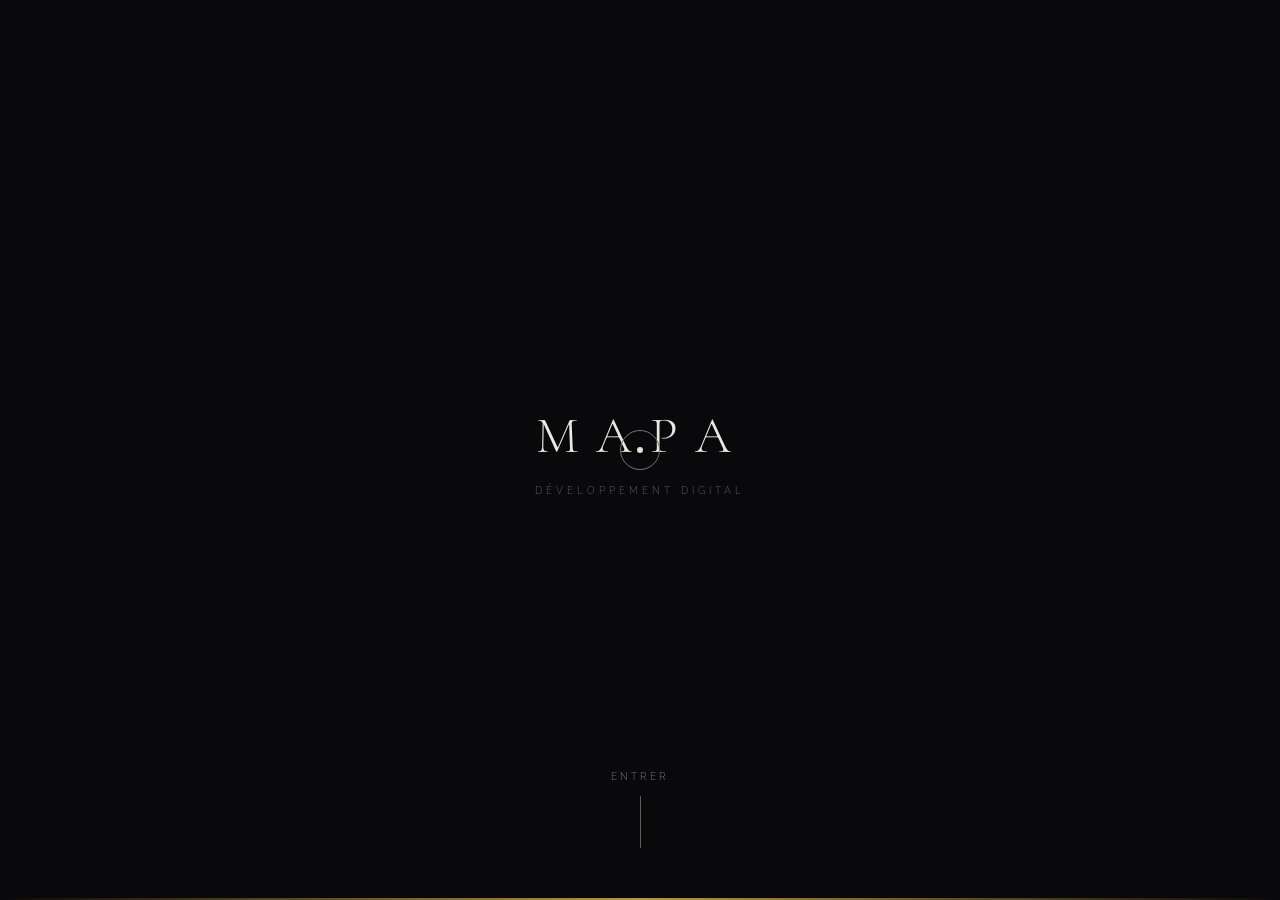
==== commit 0d6ed962: "ADD: UI/UX for the navigation like google maps" ====
--- a/index.html
+++ b/index.html
@@ -9,9 +9,38 @@
   document.documentElement.style.setProperty('--slide-h',h+'px');
 })();
 </script>
-<title>Mapa Développement</title>
-<meta name="description" content="MAPA Développement — Agence digitale premium. Sites vitrine, applications web, CRM et logiciels sur mesure.">
+<title>Création de sites web à Lille · CRM & logiciels sur mesure | MAPA Développement</title>
+<meta name="description" content="Agence digitale basée à Lille (Villeneuve-d'Ascq). Création de sites web vitrine dès 600 € HT, applications web sur mesure, CRM métier et automatisations IA. Devis gratuit sous 24h, intervention partout en France et sur toute la métropole lilloise.">
+<meta name="author" content="Matis Gouyet - MAPA Développement">
+<meta name="robots" content="index, follow, max-image-preview:large, max-snippet:-1, max-video-preview:-1">
+<meta name="googlebot" content="index, follow">
 <meta name="theme-color" content="#09090b">
+<meta name="geo.region" content="FR-HDF">
+<meta name="geo.placename" content="Villeneuve-d'Ascq">
+<meta name="geo.position" content="50.6293;3.1465">
+<meta name="ICBM" content="50.6293, 3.1465">
+<link rel="canonical" href="https://mapa-developpement.fr/">
+
+<!-- Open Graph (LinkedIn, Facebook, WhatsApp, Slack…) -->
+<meta property="og:type" content="website">
+<meta property="og:locale" content="fr_FR">
+<meta property="og:site_name" content="MAPA Développement">
+<meta property="og:title" content="Création de sites web à Lille · CRM & logiciels sur mesure | MAPA Développement">
+<meta property="og:description" content="Agence digitale basée à Lille - intervention partout en France. Sites vitrine premium dès 600 €, applications web sur mesure, CRM métier et automatisations IA. Devis gratuit sous 24h.">
+<meta property="og:url" content="https://mapa-developpement.fr/">
+<meta property="og:image" content="https://mapa-developpement.fr/og-image.jpg?v=1">
+<meta property="og:image:secure_url" content="https://mapa-developpement.fr/og-image.jpg?v=1">
+<meta property="og:image:type" content="image/jpeg">
+<meta property="og:image:width" content="1200">
+<meta property="og:image:height" content="630">
+<meta property="og:image:alt" content="MAPA Développement - Agence digitale Lille spécialisée création de sites web et CRM sur mesure">
+
+<!-- Twitter / X Card -->
+<meta name="twitter:card" content="summary_large_image">
+<meta name="twitter:title" content="Création de sites web à Lille · CRM & logiciels sur mesure | MAPA Développement">
+<meta name="twitter:description" content="Agence digitale basée à Lille - intervention partout en France. Sites vitrine premium dès 600 €, applications web sur mesure, CRM métier et automatisations IA.">
+<meta name="twitter:image" content="https://mapa-developpement.fr/og-image.jpg?v=1">
+<meta name="twitter:image:alt" content="MAPA Développement - Agence digitale Lille">
 
 <!-- Favicons : versions carrées du logo (fond noir + logo MAPA centré) pour un rendu net dans tous les onglets -->
 <link rel="icon" type="image/x-icon" href="favicon.ico?v=3">
@@ -22,6 +51,250 @@
 
 <!-- Preload de l'image LCP (logo utilisé dans l'écran MacBook et comme identité visuelle) -->
 <link rel="preload" as="image" href="logo2.webp?v=2" type="image/webp" fetchpriority="high">
+
+<!-- Structured Data : LocalBusiness (Google rich snippets, Knowledge Panel) -->
+<script type="application/ld+json">
+{
+  "@context": "https://schema.org",
+  "@type": ["ProfessionalService", "LocalBusiness"],
+  "@id": "https://mapa-developpement.fr/#business",
+  "name": "MAPA Développement",
+  "alternateName": ["MAPA", "MAPA Développement - Matis Gouyet"],
+  "description": "Agence digitale basée à Lille (Villeneuve-d'Ascq) - intervention partout en France. Spécialisée dans la création de sites web vitrine, applications web sur mesure, CRM métier et automatisations IA. Conception, design et développement signés Matis Gouyet. Devis gratuit sous 24h.",
+  "slogan": "Votre présence web, une œuvre de précision.",
+  "url": "https://mapa-developpement.fr/",
+  "logo": {
+    "@type": "ImageObject",
+    "url": "https://mapa-developpement.fr/logo2.png?v=3",
+    "width": 1409,
+    "height": 752
+  },
+  "image": "https://mapa-developpement.fr/og-image.jpg?v=1",
+  "telephone": "+33679623942",
+  "email": "contact@mapa-developpement.fr",
+  "founder": { "@id": "https://mapa-developpement.fr/#matis" },
+  "foundingDate": "2022",
+  "address": {
+    "@type": "PostalAddress",
+    "streetAddress": "89 Rue Yves Decugis",
+    "postalCode": "59650",
+    "addressLocality": "Villeneuve-d'Ascq",
+    "addressRegion": "Hauts-de-France",
+    "addressCountry": "FR"
+  },
+  "geo": {
+    "@type": "GeoCoordinates",
+    "latitude": 50.6293,
+    "longitude": 3.1465
+  },
+  "areaServed": [
+    { "@type": "City", "name": "Lille" },
+    { "@type": "City", "name": "Villeneuve-d'Ascq" },
+    { "@type": "City", "name": "Roubaix" },
+    { "@type": "City", "name": "Tourcoing" },
+    { "@type": "City", "name": "La Madeleine" },
+    { "@type": "City", "name": "Marcq-en-Barœul" },
+    { "@type": "City", "name": "Wasquehal" },
+    { "@type": "City", "name": "Mons-en-Barœul" },
+    { "@type": "City", "name": "Lambersart" },
+    { "@type": "AdministrativeArea", "name": "Métropole Européenne de Lille" },
+    { "@type": "AdministrativeArea", "name": "Hauts-de-France" },
+    { "@type": "Country", "name": "France" }
+  ],
+  "serviceArea": {
+    "@type": "GeoCircle",
+    "geoMidpoint": {
+      "@type": "GeoCoordinates",
+      "latitude": 50.6293,
+      "longitude": 3.1465
+    },
+    "geoRadius": 30000
+  },
+  "knowsAbout": [
+    "Création de sites web",
+    "Développement web sur mesure",
+    "CRM",
+    "Applications web",
+    "Automatisation IA",
+    "SEO",
+    "Référencement local",
+    "UI/UX design",
+    "TypeScript",
+    "React",
+    "Supabase"
+  ],
+  "knowsLanguage": [
+    { "@type": "Language", "name": "Français", "alternateName": "fr" },
+    { "@type": "Language", "name": "Anglais", "alternateName": "en" }
+  ],
+  "priceRange": "€€",
+  "currenciesAccepted": "EUR",
+  "paymentAccepted": ["Virement bancaire", "Carte bancaire"],
+  "openingHoursSpecification": [{
+    "@type": "OpeningHoursSpecification",
+    "dayOfWeek": ["Monday", "Tuesday", "Wednesday", "Thursday", "Friday"],
+    "opens": "09:00",
+    "closes": "19:00"
+  }],
+  "contactPoint": [{
+    "@type": "ContactPoint",
+    "telephone": "+33679623942",
+    "email": "contact@mapa-developpement.fr",
+    "contactType": "customer service",
+    "areaServed": "FR",
+    "availableLanguage": ["French", "English"]
+  }],
+  "sameAs": [
+    "https://www.linkedin.com/in/matis-gouyet-07b22a241/"
+  ],
+  "hasOfferCatalog": {
+    "@type": "OfferCatalog",
+    "name": "Prestations digitales MAPA",
+    "itemListElement": [
+      {
+        "@type": "Offer",
+        "name": "Site vitrine sur mesure",
+        "itemOffered": {
+          "@type": "Service",
+          "name": "Création de site vitrine sur mesure",
+          "description": "Site web vitrine professionnel, design premium, responsive, SEO de base, mise en ligne et nom de domaine inclus.",
+          "areaServed": "Lille et métropole lilloise",
+          "provider": { "@id": "https://mapa-developpement.fr/#business" },
+          "url": "https://mapa-developpement.fr/services/creation-site-web-lille"
+        },
+        "price": "600",
+        "priceCurrency": "EUR",
+        "priceSpecification": {
+          "@type": "PriceSpecification",
+          "price": "600",
+          "priceCurrency": "EUR",
+          "valueAddedTaxIncluded": false
+        }
+      },
+      {
+        "@type": "Offer",
+        "name": "Site avec réservation en ligne",
+        "itemOffered": {
+          "@type": "Service",
+          "name": "Site web avec module de réservation",
+          "description": "Site vitrine + module de prise de rendez-vous intégré, gestion calendrier, notifications email automatiques.",
+          "areaServed": "Lille et métropole lilloise",
+          "provider": { "@id": "https://mapa-developpement.fr/#business" }
+        },
+        "price": "1000",
+        "priceCurrency": "EUR"
+      },
+      {
+        "@type": "Offer",
+        "name": "CRM et logiciels métier sur mesure",
+        "itemOffered": {
+          "@type": "Service",
+          "name": "Conception de CRM et applications métier sur mesure",
+          "description": "CRM internes, applications web métier, automatisations IA. Architecture sur mesure, code documenté, sécurité renforcée.",
+          "areaServed": "France",
+          "provider": { "@id": "https://mapa-developpement.fr/#business" },
+          "url": "https://mapa-developpement.fr/services/crm-sur-mesure"
+        }
+      }
+    ]
+  }
+}
+</script>
+
+<!-- Structured Data : Person (Matis Gouyet) - boost E-E-A-T -->
+<script type="application/ld+json">
+{
+  "@context": "https://schema.org",
+  "@type": "Person",
+  "@id": "https://mapa-developpement.fr/#matis",
+  "name": "Matis Gouyet",
+  "givenName": "Matis",
+  "familyName": "Gouyet",
+  "jobTitle": "Fondateur & Développeur Web",
+  "description": "Fondateur de MAPA Développement, agence digitale à Lille. Spécialisé dans la création de sites web sur mesure, le développement de CRM et les automatisations IA pour TPE, PME et indépendants.",
+  "url": "https://mapa-developpement.fr/",
+  "image": "https://mapa-developpement.fr/logo2.png?v=3",
+  "worksFor": { "@id": "https://mapa-developpement.fr/#business" },
+  "knowsAbout": [
+    "Développement web",
+    "TypeScript",
+    "React",
+    "Supabase",
+    "PostgreSQL",
+    "UX design",
+    "Architecture logicielle",
+    "Automatisation IA"
+  ],
+  "knowsLanguage": ["Français", "Anglais"],
+  "nationality": { "@type": "Country", "name": "France" },
+  "homeLocation": {
+    "@type": "Place",
+    "address": {
+      "@type": "PostalAddress",
+      "addressLocality": "Villeneuve-d'Ascq",
+      "addressRegion": "Hauts-de-France",
+      "addressCountry": "FR"
+    }
+  },
+  "sameAs": [
+    "https://www.linkedin.com/in/matis-gouyet-07b22a241/"
+  ]
+}
+</script>
+
+<!-- Structured Data : WebSite (sitelinks searchbox + branding) -->
+<script type="application/ld+json">
+{
+  "@context": "https://schema.org",
+  "@type": "WebSite",
+  "@id": "https://mapa-developpement.fr/#website",
+  "url": "https://mapa-developpement.fr/",
+  "name": "MAPA Développement",
+  "alternateName": "MAPA",
+  "publisher": { "@id": "https://mapa-developpement.fr/#business" },
+  "inLanguage": "fr-FR",
+  "potentialAction": {
+    "@type": "SearchAction",
+    "target": "https://mapa-developpement.fr/?q={search_term_string}",
+    "query-input": "required name=search_term_string"
+  }
+}
+</script>
+
+<!-- Structured Data : FAQPage (rich results Google) -->
+<script type="application/ld+json">
+{
+  "@context": "https://schema.org",
+  "@type": "FAQPage",
+  "@id": "https://mapa-developpement.fr/#faq",
+  "mainEntity": [
+    {
+      "@type": "Question",
+      "name": "Combien coûte la création d'un site web avec MAPA Développement ?",
+      "acceptedAnswer": {
+        "@type": "Answer",
+        "text": "Un site vitrine sur mesure démarre à 600 € HT (jusqu'à 5 pages, design personnalisé, responsive, SEO de base, mise en ligne et nom de domaine inclus). Un site avec module de réservation en ligne est à partir de 1 000 € HT. Pour un CRM, une application métier ou un projet exigeant, le tarif est établi sur devis après cadrage."
+      }
+    },
+    {
+      "@type": "Question",
+      "name": "Quels sont les délais de livraison d'un site web ?",
+      "acceptedAnswer": {
+        "@type": "Answer",
+        "text": "Un site vitrine est livré en 2 à 3 semaines à partir de la validation des maquettes. Un site avec réservation en ligne demande 3 à 5 semaines. Pour un CRM ou une application métier, le délai dépend du périmètre - généralement 6 à 12 semaines, planifiées étape par étape avec validation à chaque jalon."
+      }
+    },
+    {
+      "@type": "Question",
+      "name": "L'hébergement et le nom de domaine sont-ils inclus dans le tarif ?",
+      "acceptedAnswer": {
+        "@type": "Answer",
+        "text": "Oui pour les sites vitrine et sites avec réservation : la première année d'hébergement et le nom de domaine sont inclus. Au-delà, l'hébergement reste à un tarif transparent (généralement 8 à 15 €/mois selon le trafic). Vous restez propriétaire du nom de domaine et du code source en permanence."
+      }
+    }
+  ]
+}
+</script>
 
 <!-- Preconnect fonts Google -->
 <link rel="preconnect" href="https://fonts.googleapis.com">
@@ -216,8 +489,15 @@
 }
 .h-inner.up{transform:translateY(0)}
 .h-inner em{font-style:italic;color:var(--gold)}
+.h-keywords{
+  margin-top:36px;max-width:640px;
+  font-family:var(--sans);font-size:15px;line-height:1.55;
+  color:var(--cream);opacity:0;transform:translateY(14px);
+  transition:all 1s cubic-bezier(.76,0,.24,1) .85s;letter-spacing:.005em;
+}
+.h-keywords.vis{opacity:.78;transform:none}
 .h-actions{
-  margin-top:56px;opacity:0;transform:translateY(16px);
+  margin-top:36px;opacity:0;transform:translateY(16px);
   transition:all 1s cubic-bezier(.76,0,.24,1) 1s;
   display:flex;align-items:center;gap:28px;
 }
@@ -329,8 +609,54 @@
 }
 .pr-desc{font-size:13px;font-weight:300;color:var(--muted);max-width:320px;line-height:1.7;text-align:right}
 
+/* ZONES D'INTERVENTION */
+#ch-areas{padding:60px 56px}
+.areas-body{margin-top:34px;max-width:760px;opacity:0;transform:translateY(18px);transition:all .9s cubic-bezier(.76,0,.24,1) .25s}
+.chapter.on .areas-body{opacity:1;transform:none}
+.areas-lead{font-family:var(--sans);font-size:15px;line-height:1.7;color:var(--cream);margin-bottom:28px;font-weight:300}
+.areas-lead strong{color:var(--gold);font-weight:500}
+.areas-list{list-style:none;display:grid;grid-template-columns:repeat(auto-fill,minmax(180px,1fr));gap:12px 28px;padding:0;margin:0 0 28px}
+.areas-list li{display:flex;align-items:center;gap:10px;font-family:var(--sans);font-size:13px;color:var(--cream);font-weight:300;letter-spacing:.005em}
+.areas-pin{display:inline-block;width:6px;height:6px;border-radius:50%;background:var(--gold);box-shadow:0 0 0 3px rgba(184,151,58,.12);flex-shrink:0}
+.areas-foot{font-family:var(--sans);font-size:12.5px;line-height:1.6;color:var(--muted);font-style:italic;border-top:1px solid rgba(237,232,223,.08);padding-top:18px;max-width:560px}
+
+/* FAQ */
+#ch-faq{padding:60px 56px;justify-content:flex-start}
+.faq-body{margin-top:30px;max-width:820px;opacity:0;transform:translateY(18px);transition:all .9s cubic-bezier(.76,0,.24,1) .25s;overflow-y:auto;max-height:calc(var(--slide-h,100vh) - 220px);padding-right:16px}
+.chapter.on .faq-body{opacity:1;transform:none}
+.faq-body::-webkit-scrollbar{width:4px}
+.faq-body::-webkit-scrollbar-thumb{background:rgba(184,151,58,.25);border-radius:4px}
+.faq-it{border-bottom:1px solid rgba(237,232,223,.08);padding:0}
+.faq-it:first-child{border-top:1px solid rgba(237,232,223,.08)}
+.faq-q{
+  list-style:none;cursor:pointer;
+  font-family:var(--sans);font-size:14px;font-weight:400;color:var(--cream);
+  padding:18px 32px 18px 0;display:flex;align-items:center;justify-content:space-between;
+  transition:color .25s ease;line-height:1.45;letter-spacing:.005em;
+  position:relative;
+}
+.faq-q::-webkit-details-marker{display:none}
+.faq-q:hover{color:var(--gold2)}
+.faq-arrow{
+  position:absolute;right:0;top:50%;transform:translateY(-50%);
+  width:10px;height:10px;border-right:1.2px solid var(--gold);border-bottom:1.2px solid var(--gold);
+  transform-origin:center;transform:translateY(-50%) rotate(45deg);
+  transition:transform .35s cubic-bezier(.76,0,.24,1);
+}
+.faq-it[open] .faq-arrow{transform:translateY(-25%) rotate(-135deg)}
+.faq-it[open] .faq-q{color:var(--gold)}
+.faq-a{
+  font-family:var(--sans);font-size:13.5px;line-height:1.75;color:var(--muted);font-weight:300;
+  padding:0 0 22px;max-width:720px;
+}
+.faq-a strong{color:var(--cream);font-weight:500}
+.faq-a a{color:var(--gold2);text-decoration:underline;text-decoration-color:rgba(212,185,106,.4);text-underline-offset:3px}
+.faq-a a:hover{color:var(--gold);text-decoration-color:var(--gold)}
+
 /* TESTIMONIALS */
 #ch-test{background:var(--bg);align-items:center;justify-content:center}
+/* Bloc d'archive crawlable (visually-hidden a11y pattern) - pour les robots/lecteurs sans JS */
+.t-archive,.sr-only{position:absolute;width:1px;height:1px;padding:0;margin:-1px;overflow:hidden;clip:rect(0,0,0,0);white-space:nowrap;border:0}
 /* Eyebrow en haut à gauche sous la nav, calé à 60px comme Méthode / Studio / Investissement */
 .ch-test-eye{
   position:absolute;
@@ -1080,7 +1406,7 @@
     filter:drop-shadow(0 24px 48px rgba(0,0,0,.75)) drop-shadow(0 8px 20px rgba(0,0,0,.5));
   }
   .chapter.on #mb3-wrap{opacity:1;transform:none}
-  /* Pas de tilt 3D sur mobile en repos (lisible au doigt) — mais on n'utilise pas !important
+  /* Pas de tilt 3D sur mobile en repos (lisible au doigt) - mais on n'utilise pas !important
      pour ne pas bloquer les keyframes mkbFxOutMobile pendant la transition cinématique */
   #mb3-wrap .mkb{transform:none}
   #mb3-wrap:hover .mkb{transform:none}
@@ -1152,6 +1478,17 @@
   #ch-cta .c-h{margin-bottom:32px}
   .nav-logo{font-size:clamp(11px,3.2vw,17px);letter-spacing:.14em}
   .nav-cta{font-size:9px;letter-spacing:.18em;white-space:nowrap}
+  /* Hero keywords + Zones d'intervention + FAQ - mobile */
+  .h-keywords{margin-top:24px;font-size:13px;line-height:1.5;max-width:100%}
+  #ch-areas,#ch-faq{padding:60px 18px max(20px,env(safe-area-inset-bottom,0px))}
+  .areas-lead{font-size:13.5px;line-height:1.65}
+  .areas-list{grid-template-columns:repeat(2,1fr);gap:8px 16px;margin-bottom:18px}
+  .areas-list li{font-size:12px}
+  .areas-foot{font-size:11.5px;padding-top:14px}
+  .faq-body{max-height:calc(var(--slide-h,100vh) - 200px);padding-right:8px}
+  .faq-q{font-size:13px;padding:14px 28px 14px 0;line-height:1.4}
+  .faq-a{font-size:12.5px;line-height:1.7;padding-bottom:18px}
+  .faq-arrow{width:8px;height:8px}
 }
 
 @media(max-width:480px){
@@ -1397,7 +1734,7 @@
 }
 
 /* ═══════════════════════════════════════════
-   ACTE CINÉMATOGRAPHIQUE — BRAND REVEAL
+   ACTE CINÉMATOGRAPHIQUE - BRAND REVEAL
    Apparaît après l'animation logo, avant ch4
    ═══════════════════════════════════════════ */
 #cine-reveal{
@@ -1524,7 +1861,7 @@
 #cine-reveal.on .cine-sub{opacity:1;transform:translateY(0)}
 
 /* ════════════════════════════════════════════════════════════════════
-   MOBILE — Animation cinématique repensée pour petit écran
+   MOBILE - Animation cinématique repensée pour petit écran
    ─────────────────────────────────────────────────────────────────────
    Choix de design :
    - Pas de rotation 3D du logo (illisible <360px)
@@ -1604,7 +1941,7 @@
 }
 
 /* ═══════════════════════════════════════════
-   MOBILE POLISH — touch, landscape, safe-areas
+   MOBILE POLISH - touch, landscape, safe-areas
    ═══════════════════════════════════════════ */
 @media(max-width:800px){
   /* Scroll et zoom : plus fluide, pas de délai tap */
@@ -1679,7 +2016,8 @@
 @media(max-width:480px){
   .h-tag{font-size:9px;letter-spacing:.3em;margin-bottom:18px}
   .h-h1{font-size:clamp(38px,11.5vw,64px);line-height:.96}
-  .h-actions{margin-top:24px;gap:10px}
+  .h-keywords{margin-top:18px;font-size:12.5px;line-height:1.5}
+  .h-actions{margin-top:18px;gap:10px}
 
   /* Services : densification pour tenir tout le contenu sans scroll */
   .ch-feats{gap:10px;padding-top:2px}
@@ -1788,12 +2126,13 @@
 
     <!-- HERO -->
     <section class="chapter" id="ch0">
-      <div class="h-tag" id="htag">Agence digitale · France</div>
+      <div class="h-tag" id="htag">Agence digitale à Lille · Création de sites web &amp; CRM</div>
       <h1 class="h-h1">
         <span class="h-line"><span class="h-inner" id="hi0">Votre présence web,</span></span>
         <span class="h-line"><span class="h-inner" id="hi1" style="transition-delay:.1s">une <em>œuvre</em></span></span>
         <span class="h-line"><span class="h-inner" id="hi2" style="transition-delay:.2s">de précision.</span></span>
       </h1>
+      <p class="h-keywords" id="hkw">Création de sites web sur mesure, CRM métier &amp; applications web - agence basée à Lille, intervention <strong>partout en France</strong>.</p>
       <div class="h-actions" id="hacts">
         <a href="#" class="btn-main" id="btn-disc">
           Découvrir
@@ -1808,7 +2147,7 @@
       <div class="h-ghost-num">M</div>
     </section>
 
-    <!-- 01 — Site vitrine -->
+    <!-- 01 - Site vitrine -->
     <section class="chapter ch-svc" id="ch1">
       <div class="ch-eye">01 - Site vitrine</div>
       <div class="ch-rule"></div>
@@ -1817,7 +2156,7 @@
         <span class="l"><span class="inn">& landing <em>pages</em></span></span>
       </h2>
       <div class="ch-body">
-        <p class="ch-desc">Un site vitrine n'est pas qu'une carte de visite en ligne. C'est votre <strong>premier commercial</strong>, ouvert 24h/24. Nous concevons des expériences qui captivent et qui convertissent - belles, rapides, inoubliables.</p>
+        <p class="ch-desc">Un site vitrine n'est pas qu'une carte de visite en ligne. C'est votre <strong>premier commercial</strong>, ouvert 24h/24. Que vous soyez à <strong>Lille, Paris, Lyon ou ailleurs en France</strong>, nous concevons des expériences qui captivent et qui convertissent - belles, rapides, inoubliables.</p>
         <div class="ch-feats">
           <div class="ch-feat"><span class="ch-feat-dot"></span>Design 100% personnalisé</div>
           <div class="ch-feat"><span class="ch-feat-dot"></span>Performance & rapidité maximale</div>
@@ -1830,7 +2169,7 @@
       <div class="ch-gnum">01</div>
     </section>
 
-    <!-- 02 — Logiciels & CRM -->
+    <!-- 02 - Logiciels & CRM -->
     <section class="chapter ch-svc" id="ch2">
       <div class="ch-eye">02 - Logiciels & CRM</div>
       <div class="ch-rule"></div>
@@ -1851,7 +2190,7 @@
       <div class="ch-gnum">02</div>
     </section>
 
-    <!-- 03 — Design UI/UX -->
+    <!-- 03 - Design UI/UX -->
     <section class="chapter ch-svc" id="ch4">
       <div class="ch-eye">03 - Design UI/UX</div>
       <div class="ch-rule"></div>
@@ -1872,7 +2211,7 @@
       <div class="ch-gnum">03</div>
     </section>
 
-    <!-- 04 — SEO & Référencement -->
+    <!-- 04 - SEO & Référencement -->
     <section class="chapter ch-svc" id="ch-seo">
       <div class="ch-eye">04 - SEO & Référencement</div>
       <div class="ch-rule"></div>
@@ -1881,20 +2220,20 @@
         <span class="l"><span class="inn"><em>référencement</em></span></span>
       </h2>
       <div class="ch-body">
-        <p class="ch-desc">Un site invisible dans Google ne vend pas. Le SEO, c'est votre <strong>commercial qui travaille pendant que vous dormez</strong> : trafic qualifié, visiteurs qui cherchaient déjà votre service, acquisition durable sans payer la publicité. Chaque mois, votre autorité grandit et votre coût d'acquisition diminue.</p>
+        <p class="ch-desc">Un site invisible dans Google ne vend pas. Le SEO, c'est votre <strong>commercial qui travaille pendant que vous dormez</strong> : trafic qualifié, visiteurs qui cherchaient déjà votre service, acquisition durable sans payer la publicité. Pour les entreprises de <strong>Lille et des Hauts-de-France</strong>, nous combinons SEO technique, contenu et référencement local pour faire grandir votre autorité chaque mois.</p>
         <div class="ch-feats">
-          <div class="ch-feat"><span class="ch-feat-dot"></span>Audit SEO & analyse de positionnement</div>
+          <div class="ch-feat"><span class="ch-feat-dot"></span>Audit SEO &amp; analyse de positionnement</div>
           <div class="ch-feat"><span class="ch-feat-dot"></span>Optimisation technique (vitesse, mobile, structure)</div>
           <div class="ch-feat"><span class="ch-feat-dot"></span>Stratégie mots-clés ciblée sur votre marché</div>
-          <div class="ch-feat"><span class="ch-feat-dot"></span>Référencement local (Google Business, avis)</div>
-          <div class="ch-feat"><span class="ch-feat-dot"></span>Netlinking & autorité du domaine</div>
-          <div class="ch-feat"><span class="ch-feat-dot"></span>Suivi mensuel & reporting transparent</div>
+          <div class="ch-feat"><span class="ch-feat-dot"></span>Référencement local Lille (Google Business, avis)</div>
+          <div class="ch-feat"><span class="ch-feat-dot"></span>Netlinking &amp; autorité du domaine</div>
+          <div class="ch-feat"><span class="ch-feat-dot"></span>Suivi mensuel &amp; reporting transparent</div>
         </div>
       </div>
       <div class="ch-gnum">04</div>
     </section>
 
-    <!-- 05 — Application web (avec animation 3D en sortie) -->
+    <!-- 05 - Application web (avec animation 3D en sortie) -->
     <section class="chapter ch-svc" id="ch3">
       <div class="ch-eye">05 - Application web</div>
       <div class="ch-rule"></div>
@@ -1915,7 +2254,7 @@
             <div class="mkb-notch"></div>
             <div class="mkb-screen" id="mb3-screen">
               <div class="ms">
-                <img src="logo2.webp?v=2" alt="MAPA Développement" class="ms-logo" width="1409" height="752" decoding="async" fetchpriority="high" loading="eager">
+                <img src="logo2.webp?v=2" alt="MAPA Développement - agence digitale Lille spécialisée création de sites web et CRM sur mesure" class="ms-logo" width="1409" height="752" decoding="async" fetchpriority="high" loading="eager">
               </div>
             </div>
             <div class="mkb-glare"></div>
@@ -1994,6 +2333,55 @@
       </div>
     </section>
 
+    <!-- ZONES D'INTERVENTION (implantation Lille + couverture France) -->
+    <section class="chapter" id="ch-areas" aria-labelledby="areas-h">
+      <div class="ch-eye">07 bis - Zones d'intervention</div>
+      <div class="ch-rule"></div>
+      <h2 class="ch-ttl" id="areas-h">
+        <span class="l"><span class="inn">Basés <em>à Lille,</em></span></span>
+        <span class="l"><span class="inn">déployés partout en France.</span></span>
+      </h2>
+      <div class="areas-body">
+        <p class="areas-lead">MAPA Développement intervient <strong>partout en France</strong> - Paris, Lyon, Marseille, Toulouse, Bordeaux, Nantes et bien au-delà. Les projets sites web et applications se gèrent à 100&nbsp;% à distance, avec rendez-vous physiques ponctuels selon vos besoins.</p>
+        <p class="areas-lead" style="margin-top:18px">Notre <strong>implantation est lilloise</strong> (Villeneuve-d'Ascq, métropole européenne de Lille), pour les clients qui souhaitent rencontrer leur prestataire en personne&nbsp;:</p>
+        <ul class="areas-list" role="list">
+          <li><span class="areas-pin"></span>Lille</li>
+          <li><span class="areas-pin"></span>Villeneuve-d'Ascq</li>
+          <li><span class="areas-pin"></span>Roubaix</li>
+          <li><span class="areas-pin"></span>Tourcoing</li>
+          <li><span class="areas-pin"></span>La Madeleine</li>
+          <li><span class="areas-pin"></span>Marcq-en-Barœul</li>
+          <li><span class="areas-pin"></span>Wasquehal</li>
+          <li><span class="areas-pin"></span>Lambersart</li>
+          <li><span class="areas-pin"></span>Toute la MEL</li>
+        </ul>
+        <p class="areas-foot">Rendez-vous sur place dans la métropole lilloise, en visioconférence partout en France, ou par téléphone - selon votre préférence.</p>
+      </div>
+    </section>
+
+    <!-- FAQ (SEO rich results - accordion) -->
+    <section class="chapter" id="ch-faq" aria-labelledby="faq-h">
+      <div class="ch-eye">07 ter - Questions fréquentes</div>
+      <div class="ch-rule"></div>
+      <h2 class="ch-ttl" id="faq-h">
+        <span class="l"><span class="inn">Questions <em>fréquentes</em></span></span>
+      </h2>
+      <div class="faq-body">
+        <details class="faq-it">
+          <summary class="faq-q">Combien coûte la création d'un site web avec MAPA Développement&nbsp;?<span class="faq-arrow" aria-hidden="true"></span></summary>
+          <div class="faq-a">Un site vitrine sur mesure démarre à <strong>600&nbsp;€&nbsp;HT</strong> (jusqu'à 5 pages, design personnalisé, responsive, SEO de base, mise en ligne et nom de domaine inclus). Un site avec module de réservation en ligne est à partir de <strong>1&nbsp;000&nbsp;€&nbsp;HT</strong>. Pour un CRM, une application métier ou un projet exigeant, le tarif est établi sur devis après cadrage. <a href="/services/creation-site-web-lille">Voir le détail de notre offre site web →</a></div>
+        </details>
+        <details class="faq-it">
+          <summary class="faq-q">Quels sont les délais de livraison d'un site web&nbsp;?<span class="faq-arrow" aria-hidden="true"></span></summary>
+          <div class="faq-a">Un <strong>site vitrine</strong> est livré en <strong>2 à 3 semaines</strong> à partir de la validation des maquettes. Un <strong>site avec réservation</strong> demande <strong>3 à 5 semaines</strong>. Pour un <strong>CRM</strong> ou une application métier, le délai dépend du périmètre - généralement <strong>6 à 12 semaines</strong>, planifiées étape par étape avec validation à chaque jalon.</div>
+        </details>
+        <details class="faq-it">
+          <summary class="faq-q">L'hébergement et le nom de domaine sont-ils inclus dans le tarif&nbsp;?<span class="faq-arrow" aria-hidden="true"></span></summary>
+          <div class="faq-a">Oui pour les sites vitrine et sites avec réservation : la <strong>première année d'hébergement et le nom de domaine sont inclus</strong>. Au-delà, l'hébergement reste à un tarif transparent (généralement 8 à 15&nbsp;€/mois selon le trafic). Vous restez <strong>propriétaire du nom de domaine et du code source</strong> en permanence.</div>
+        </details>
+      </div>
+    </section>
+
     <!-- TESTIMONIALS -->
     <section class="chapter" id="ch-test">
       <div class="ch-eye ch-test-eye">08 - Témoignages</div>
@@ -2007,6 +2395,13 @@
           <button class="t-d" data-i="1" aria-label="Témoignage 2" aria-selected="false" role="tab"></button>
           <button class="t-d" data-i="2" aria-label="Témoignage 3" aria-selected="false" role="tab"></button>
         </div>
+      </div>
+      <!-- Tous les témoignages sont injectés dynamiquement via JS (carrousel).
+           Bloc statique pour les crawlers / lecteurs sans JS - invisible visuellement. -->
+      <div class="t-archive" aria-hidden="true">
+        <p>« Mapa a transformé notre présence en ligne. Le résultat est magnifique, les délais tenus, et notre taux de conversion a triplé en 90 jours. »</p>
+        <p>« Une équipe qui comprend vraiment les enjeux business. Pas juste des développeurs - de vrais partenaires stratégiques pour notre croissance. »</p>
+        <p>« Livrés à temps, au centime près, avec un résultat qui dépasse toutes nos attentes. La référence absolue en développement web à Lille. »</p>
       </div>
     </section>
 
@@ -2088,10 +2483,29 @@
   </div>
 </div>
 
+<!-- Navigation enrichie pour crawlers + lecteurs sans JS - sitelinks Google -->
+<nav class="sr-only" aria-label="Plan du site complet">
+  <h2>Plan du site</h2>
+  <ul>
+    <li><a href="/services/">Tous nos services</a></li>
+    <li><a href="/services/creation-site-web-lille">Création de site web à Lille</a></li>
+    <li><a href="/services/crm-sur-mesure">CRM et logiciels métier sur mesure</a></li>
+    <li><a href="/services/agence-web-villeneuve-ascq">Agence web à Villeneuve-d'Ascq</a></li>
+    <li><a href="/services/refonte-site-web">Refonte de site web avec SEO préservé</a></li>
+    <li><a href="/services/automatisation-ia">Automatisation IA pour entreprises</a></li>
+    <li><a href="/blog/">Blog MAPA Développement</a></li>
+    <li><a href="/blog/combien-coute-site-vitrine-2026">Combien coûte un site vitrine en 2026</a></li>
+    <li><a href="/blog/seo-local-lille-google-business">SEO local à Lille - 9 actions Google Business Profile</a></li>
+    <li><a href="/blog/site-wordpress-vs-sur-mesure">WordPress ou site sur mesure - Comparatif 2026</a></li>
+  </ul>
+</nav>
+
 <div id="fbar">
   <span class="fb-copy">© 2026 Mapa Développement</span>
   <a class="fb-email" href="mailto:contact@mapa-developpement.fr">contact@mapa-developpement.fr</a>
   <div class="fb-lnks">
+    <a href="/services/" rel="noopener">Services</a>
+    <a href="/blog/" rel="noopener">Blog</a>
     <a href="#" id="legal-open">Mentions légales</a>
     <a href="https://www.linkedin.com/in/matis-gouyet-07b22a241/" target="_blank" rel="noopener noreferrer">LinkedIn</a>
   </div>
@@ -2243,7 +2657,7 @@
       <p class="legal-p"><em>Conformément à l'article 6 III-1 de la loi n° 2004-575 du 21 juin 2004 pour la confiance dans l'économie numérique (LCEN) et au Règlement Général sur la Protection des Données (RGPD) n° 2016/679.</em></p>
 
       <h4 class="legal-h">1. Éditeur du site</h4>
-      <p class="legal-p">Le présent site internet, accessible à l'adresse <a href="https://www.mapa-developpement.fr" target="_blank" rel="noopener noreferrer">https://www.mapa-developpement.fr</a> (ci-après « le Site »), est édité par :</p>
+      <p class="legal-p">Le présent site internet, accessible à l'adresse <a href="https://mapa-developpement.fr" target="_blank" rel="noopener noreferrer">https://mapa-developpement.fr</a> (ci-après « le Site »), est édité par :</p>
       <p class="legal-p"><strong>MAPA Développement</strong><br>
       Exploité par Matis GOUYET<br>
       Forme juridique : Entrepreneur individuel – Micro-entreprise<br>
@@ -2270,7 +2684,7 @@
       <p class="legal-p">L'hébergeur est établi aux États-Unis. Vercel Inc. est <strong>certifié au titre du EU-U.S. Data Privacy Framework</strong> (DPF) depuis août 2023, dispositif reconnu par la Commission européenne (décision d'adéquation du 10 juillet 2023) comme assurant un niveau de protection adéquat des données à caractère personnel transférées depuis l'Union européenne. La certification est consultable sur <a href="https://www.dataprivacyframework.gov" target="_blank" rel="noopener noreferrer">www.dataprivacyframework.gov</a>. Les transferts sont également encadrés par les clauses contractuelles types adoptées par la Commission européenne (décision 2021/914) à titre de garantie complémentaire.</p>
 
       <h4 class="legal-h">3 bis. Bureau d'enregistrement du nom de domaine</h4>
-      <p class="legal-p">Le nom de domaine <a href="https://www.mapa-developpement.fr" target="_blank" rel="noopener noreferrer">mapa-developpement.fr</a> est enregistré auprès de :</p>
+      <p class="legal-p">Le nom de domaine <a href="https://mapa-developpement.fr" target="_blank" rel="noopener noreferrer">mapa-developpement.fr</a> est enregistré auprès de :</p>
       <p class="legal-p"><strong>Hostinger International Ltd.</strong><br>
       61 Lordou Vironos Street, 6023 Larnaca, Chypre<br>
       Téléphone : +370 5 214 2256<br>
@@ -2288,7 +2702,7 @@
 
       <h4 class="legal-h">6. Liens hypertextes</h4>
       <p class="legal-p">Le Site peut contenir des liens hypertextes vers des sites tiers. MAPA Développement n'exerce aucun contrôle sur ces sites et décline toute responsabilité quant à leur contenu, leur politique de confidentialité ou leurs pratiques commerciales. La consultation de ces sites relève de la seule responsabilité de l'utilisateur.</p>
-      <p class="legal-p">La création de liens hypertextes pointant vers <a href="https://www.mapa-developpement.fr" target="_blank" rel="noopener noreferrer">https://www.mapa-developpement.fr</a> est autorisée à condition qu'elle ne porte pas atteinte à l'image ou aux intérêts de MAPA Développement et qu'elle ne crée aucune confusion quant à l'origine des contenus. MAPA Développement se réserve le droit de demander la suppression d'un lien qu'elle estimerait contraire à ses intérêts.</p>
+      <p class="legal-p">La création de liens hypertextes pointant vers <a href="https://mapa-developpement.fr" target="_blank" rel="noopener noreferrer">https://mapa-developpement.fr</a> est autorisée à condition qu'elle ne porte pas atteinte à l'image ou aux intérêts de MAPA Développement et qu'elle ne crée aucune confusion quant à l'origine des contenus. MAPA Développement se réserve le droit de demander la suppression d'un lien qu'elle estimerait contraire à ses intérêts.</p>
 
       <h4 class="legal-h">7. Responsabilité</h4>
       <p class="legal-p">MAPA Développement s'efforce d'assurer l'exactitude et la mise à jour des informations publiées sur le Site. Ces informations sont néanmoins fournies à titre indicatif et sont susceptibles d'évoluer à tout moment sans préavis.</p>
@@ -2305,9 +2719,9 @@
 
       <h4 class="legal-h">8. Protection des données personnelles (RGPD)</h4>
 
-      <p class="legal-p"><strong>Responsable du traitement</strong> — Les données personnelles collectées via le Site sont traitées par MAPA Développement (coordonnées en section 1), agissant en qualité de responsable du traitement au sens de l'article 4 du RGPD.</p>
-
-      <p class="legal-p"><strong>Données collectées</strong> — Les données à caractère personnel susceptibles d'être collectées via le formulaire de contact ou par courriel sont :</p>
+      <p class="legal-p"><strong>Responsable du traitement</strong> - Les données personnelles collectées via le Site sont traitées par MAPA Développement (coordonnées en section 1), agissant en qualité de responsable du traitement au sens de l'article 4 du RGPD.</p>
+
+      <p class="legal-p"><strong>Données collectées</strong> - Les données à caractère personnel susceptibles d'être collectées via le formulaire de contact ou par courriel sont :</p>
       <ul class="legal-list">
         <li>nom et prénom ;</li>
         <li>adresse de courriel ;</li>
@@ -2318,20 +2732,20 @@
         <li>toute information transmise volontairement par l'utilisateur.</li>
       </ul>
 
-      <p class="legal-p"><strong>Finalités et bases légales du traitement</strong> — Les données sont traitées exclusivement pour les finalités suivantes, fondées sur les bases légales indiquées (article 6 du RGPD) :</p>
+      <p class="legal-p"><strong>Finalités et bases légales du traitement</strong> - Les données sont traitées exclusivement pour les finalités suivantes, fondées sur les bases légales indiquées (article 6 du RGPD) :</p>
       <ul class="legal-list">
-        <li>répondre aux demandes de contact, d'information ou de devis — base légale : <em>mesures précontractuelles prises à la demande de l'utilisateur</em> (art. 6.1.b RGPD) ;</li>
-        <li>assurer le suivi commercial et la gestion de la relation client — base légale : <em>exécution du contrat</em> ou <em>intérêt légitime</em> de l'éditeur (art. 6.1.b et 6.1.f RGPD) ;</li>
-        <li>respecter les obligations légales, comptables et fiscales — base légale : <em>obligation légale</em> (art. 6.1.c RGPD).</li>
+        <li>répondre aux demandes de contact, d'information ou de devis - base légale : <em>mesures précontractuelles prises à la demande de l'utilisateur</em> (art. 6.1.b RGPD) ;</li>
+        <li>assurer le suivi commercial et la gestion de la relation client - base légale : <em>exécution du contrat</em> ou <em>intérêt légitime</em> de l'éditeur (art. 6.1.b et 6.1.f RGPD) ;</li>
+        <li>respecter les obligations légales, comptables et fiscales - base légale : <em>obligation légale</em> (art. 6.1.c RGPD).</li>
       </ul>
 
-      <p class="legal-p"><strong>Destinataires</strong> — Les données sont destinées à MAPA Développement et à ses éventuels sous-traitants techniques strictement nécessaires au fonctionnement du Site et à la gestion commerciale (hébergeur, fournisseur de boîte courriel, outils de gestion interne). Les données <strong>ne sont ni vendues, ni louées, ni cédées</strong> à des tiers à des fins commerciales.</p>
-
-      <p class="legal-p"><strong>Transferts hors Union européenne</strong> — L'hébergeur du Site, Vercel Inc., est établi aux États-Unis et <strong>certifié au titre du EU-U.S. Data Privacy Framework</strong> (DPF), dispositif reconnu par la <em>décision d'adéquation de la Commission européenne du 10 juillet 2023</em> (déc. (UE) 2023/1795). Cette certification assure un niveau de protection des données équivalent à celui du RGPD. Les transferts sont également encadrés, à titre de garantie complémentaire, par les <em>clauses contractuelles types adoptées par la Commission européenne</em> (décision 2021/914). Tout autre éventuel transfert hors UE serait soumis aux mêmes garanties.</p>
-
-      <p class="legal-p"><strong>Délégué à la protection des données (DPO)</strong> — Compte tenu de la nature et du volume des traitements effectués, MAPA Développement <strong>n'est pas tenue de désigner un Délégué à la protection des données</strong> au sens de l'article 37 du RGPD (absence de traitement à grande échelle, absence de suivi systématique des personnes, absence de traitement de données sensibles à grande échelle). Toute question relative à la protection des données peut être adressée directement à <a href="mailto:contact@mapa-developpement.fr">contact@mapa-developpement.fr</a>.</p>
-
-      <p class="legal-p"><strong>Durées de conservation</strong> — Les données sont conservées pour une durée limitée, fonction de la finalité :</p>
+      <p class="legal-p"><strong>Destinataires</strong> - Les données sont destinées à MAPA Développement et à ses éventuels sous-traitants techniques strictement nécessaires au fonctionnement du Site et à la gestion commerciale (hébergeur, fournisseur de boîte courriel, outils de gestion interne). Les données <strong>ne sont ni vendues, ni louées, ni cédées</strong> à des tiers à des fins commerciales.</p>
+
+      <p class="legal-p"><strong>Transferts hors Union européenne</strong> - L'hébergeur du Site, Vercel Inc., est établi aux États-Unis et <strong>certifié au titre du EU-U.S. Data Privacy Framework</strong> (DPF), dispositif reconnu par la <em>décision d'adéquation de la Commission européenne du 10 juillet 2023</em> (déc. (UE) 2023/1795). Cette certification assure un niveau de protection des données équivalent à celui du RGPD. Les transferts sont également encadrés, à titre de garantie complémentaire, par les <em>clauses contractuelles types adoptées par la Commission européenne</em> (décision 2021/914). Tout autre éventuel transfert hors UE serait soumis aux mêmes garanties.</p>
+
+      <p class="legal-p"><strong>Délégué à la protection des données (DPO)</strong> - Compte tenu de la nature et du volume des traitements effectués, MAPA Développement <strong>n'est pas tenue de désigner un Délégué à la protection des données</strong> au sens de l'article 37 du RGPD (absence de traitement à grande échelle, absence de suivi systématique des personnes, absence de traitement de données sensibles à grande échelle). Toute question relative à la protection des données peut être adressée directement à <a href="mailto:contact@mapa-developpement.fr">contact@mapa-developpement.fr</a>.</p>
+
+      <p class="legal-p"><strong>Durées de conservation</strong> - Les données sont conservées pour une durée limitée, fonction de la finalité :</p>
       <ul class="legal-list">
         <li>demandes de contact sans suite commerciale : <strong>3 ans</strong> à compter du dernier contact ;</li>
         <li>prospects et clients actifs : pendant toute la durée de la relation commerciale ;</li>
@@ -2339,7 +2753,7 @@
         <li>journaux techniques (logs serveur) : maximum <strong>12 mois</strong>.</li>
       </ul>
 
-      <p class="legal-p"><strong>Droits de l'utilisateur</strong> — Conformément aux articles 15 à 22 du RGPD et à la loi Informatique et Libertés modifiée, l'utilisateur dispose des droits suivants sur ses données :</p>
+      <p class="legal-p"><strong>Droits de l'utilisateur</strong> - Conformément aux articles 15 à 22 du RGPD et à la loi Informatique et Libertés modifiée, l'utilisateur dispose des droits suivants sur ses données :</p>
       <ul class="legal-list">
         <li>droit d'accès et droit d'information ;</li>
         <li>droit de rectification des données inexactes ou incomplètes ;</li>
@@ -2351,7 +2765,7 @@
       </ul>
       <p class="legal-p">Ces droits peuvent être exercés à tout moment en écrivant à <a href="mailto:contact@mapa-developpement.fr">contact@mapa-developpement.fr</a> ou par courrier à l'adresse du siège. Une réponse sera apportée dans un délai maximal d'un mois (prorogeable de deux mois pour les demandes complexes).</p>
 
-      <p class="legal-p"><strong>Réclamation</strong> — En cas de désaccord persistant sur le traitement de ses données, l'utilisateur a le droit d'introduire une réclamation auprès de la <strong>Commission Nationale de l'Informatique et des Libertés (CNIL)</strong>, 3 Place de Fontenoy, TSA 80715, 75334 PARIS CEDEX 07 – <a href="https://www.cnil.fr" target="_blank" rel="noopener noreferrer">www.cnil.fr</a>.</p>
+      <p class="legal-p"><strong>Réclamation</strong> - En cas de désaccord persistant sur le traitement de ses données, l'utilisateur a le droit d'introduire une réclamation auprès de la <strong>Commission Nationale de l'Informatique et des Libertés (CNIL)</strong>, 3 Place de Fontenoy, TSA 80715, 75334 PARIS CEDEX 07 – <a href="https://www.cnil.fr" target="_blank" rel="noopener noreferrer">www.cnil.fr</a>.</p>
 
       <h4 class="legal-h">9. Cookies et traceurs</h4>
       <p class="legal-p">Le Site n'utilise <strong>aucun cookie publicitaire, aucun cookie de mesure d'audience ni aucun traceur soumis à consentement préalable</strong> au sens de l'article 82 de la loi Informatique et Libertés. En conséquence, aucun bandeau de consentement n'est affiché.</p>
@@ -2390,7 +2804,7 @@
 <script>
 const CHAPTERS = document.querySelectorAll('.chapter');
 const TOTAL = CHAPTERS.length;
-const chNames = ['Introduction','Site vitrine','Logiciels & CRM','Design UI/UX','SEO & Référencement','Application web','Studio','Méthode','Témoignages','Investissement','Contact'];
+const chNames = ['Introduction','Site vitrine','Logiciels & CRM','Design UI/UX','SEO & Référencement','Application web','Studio','Méthode','Zones d\'intervention','Questions fréquentes','Témoignages','Investissement','Contact'];
 let cur_ch = 0, isAnim = false;
 
 /* Hauteur d’une « page » = innerHeight / visualViewport - doit matcher .chapter (--slide-h), sinon 100vh sur mobile > zone visible → deux sections à l’écran */
@@ -2421,7 +2835,7 @@
   e.addEventListener('mouseleave',()=>document.body.classList.remove('cur-hover'));
 });
 
-// Canvas particles — init différé pour ne pas peser sur FCP/LCP,
+// Canvas particles - init différé pour ne pas peser sur FCP/LCP,
 // particules réduites sur mobile, skippé sur connexion lente + reduced-motion
 const cv=document.getElementById('webgl');
 function startCanvasAmbient(){
@@ -2537,7 +2951,7 @@
   if(isMobileViewport){
     const vCx=window.innerWidth/2;
     const vCy=window.innerHeight/2;
-    // Pondération 30% MacBook / 70% centre viewport — garde le lien visuel
+    // Pondération 30% MacBook / 70% centre viewport - garde le lien visuel
     // tout en plaçant le logo dans la zone de focalisation
     cx=mbCx*0.3+vCx*0.7;
     cy=mbCy*0.3+vCy*0.7;
@@ -2774,7 +3188,7 @@
   setTimeout(onViewportResize,250);
 });
 
-// INTRO — timings resserrés (mobile en priorité) pour accélérer FCP/LCP
+// INTRO - timings resserrés (mobile en priorité) pour accélérer FCP/LCP
 const isMobileView=window.innerWidth<=800;
 const introKick=isMobileView?60:140;
 const introLetterStep=isMobileView?55:90;
@@ -2794,6 +3208,7 @@
   setTimeout(()=>{
     try{intro&&intro.remove();}catch(e){}
     document.getElementById('htag').classList.add('vis');
+    document.getElementById('hkw').classList.add('vis');
     document.getElementById('hacts').classList.add('vis');
     document.getElementById('hhint').classList.add('vis');
     ['hi0','hi1','hi2'].forEach(id=>document.getElementById(id).classList.add('up'));
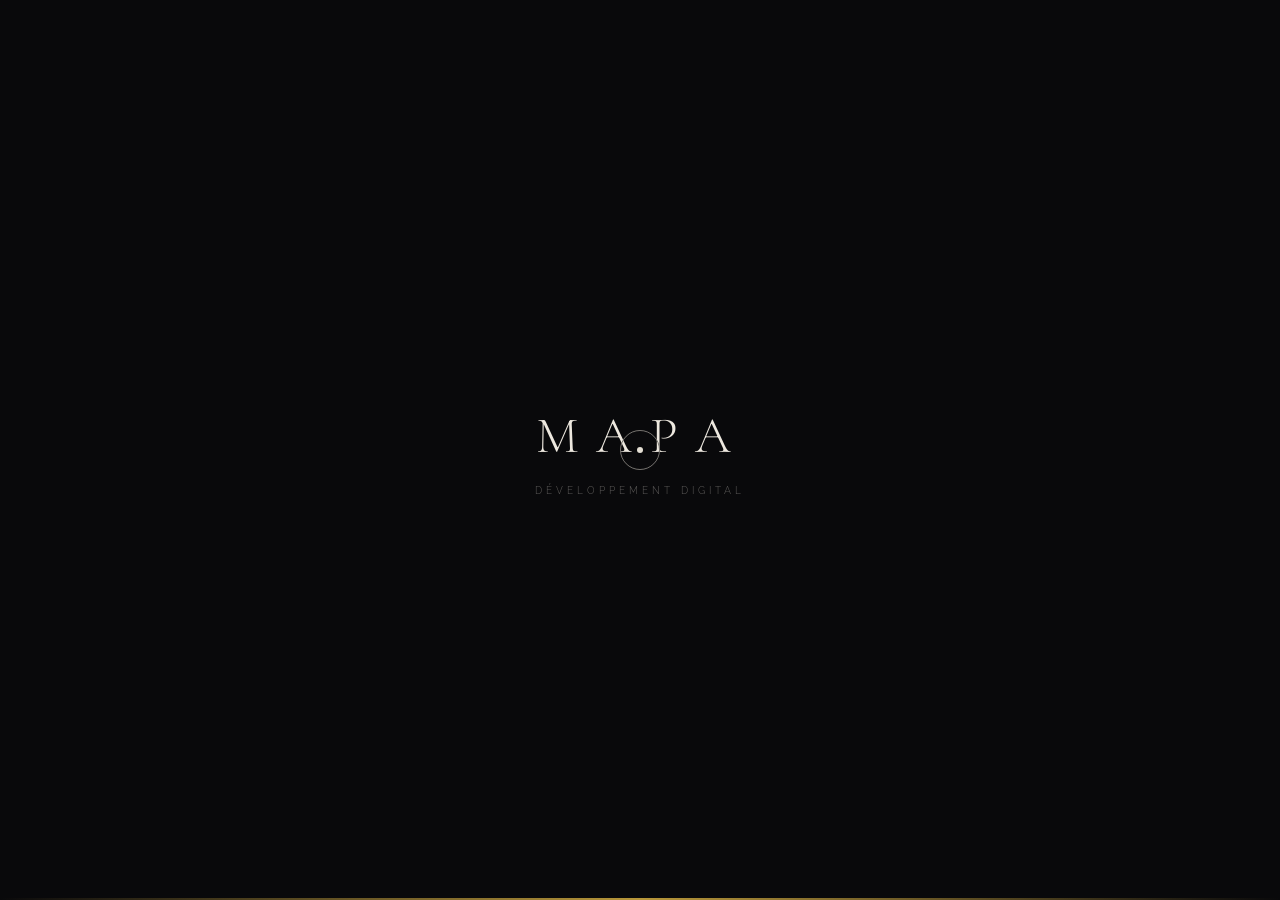
==== commit 33a77fb2: "ADD: UI/UX for the navigation like google maps" ====
--- a/index.html
+++ b/index.html
@@ -158,9 +158,8 @@
           "@type": "Service",
           "name": "Création de site vitrine sur mesure",
           "description": "Site web vitrine professionnel, design premium, responsive, SEO de base, mise en ligne et nom de domaine inclus.",
-          "areaServed": "Lille et métropole lilloise",
-          "provider": { "@id": "https://mapa-developpement.fr/#business" },
-          "url": "https://mapa-developpement.fr/services/creation-site-web-lille"
+          "areaServed": "France",
+          "provider": { "@id": "https://mapa-developpement.fr/#business" }
         },
         "price": "600",
         "priceCurrency": "EUR",
@@ -178,7 +177,7 @@
           "@type": "Service",
           "name": "Site web avec module de réservation",
           "description": "Site vitrine + module de prise de rendez-vous intégré, gestion calendrier, notifications email automatiques.",
-          "areaServed": "Lille et métropole lilloise",
+          "areaServed": "France",
           "provider": { "@id": "https://mapa-developpement.fr/#business" }
         },
         "price": "1000",
@@ -192,8 +191,7 @@
           "name": "Conception de CRM et applications métier sur mesure",
           "description": "CRM internes, applications web métier, automatisations IA. Architecture sur mesure, code documenté, sécurité renforcée.",
           "areaServed": "France",
-          "provider": { "@id": "https://mapa-developpement.fr/#business" },
-          "url": "https://mapa-developpement.fr/services/crm-sur-mesure"
+          "provider": { "@id": "https://mapa-developpement.fr/#business" }
         }
       }
     ]
@@ -2369,7 +2367,7 @@
       <div class="faq-body">
         <details class="faq-it">
           <summary class="faq-q">Combien coûte la création d'un site web avec MAPA Développement&nbsp;?<span class="faq-arrow" aria-hidden="true"></span></summary>
-          <div class="faq-a">Un site vitrine sur mesure démarre à <strong>600&nbsp;€&nbsp;HT</strong> (jusqu'à 5 pages, design personnalisé, responsive, SEO de base, mise en ligne et nom de domaine inclus). Un site avec module de réservation en ligne est à partir de <strong>1&nbsp;000&nbsp;€&nbsp;HT</strong>. Pour un CRM, une application métier ou un projet exigeant, le tarif est établi sur devis après cadrage. <a href="/services/creation-site-web-lille">Voir le détail de notre offre site web →</a></div>
+          <div class="faq-a">Un site vitrine sur mesure démarre à <strong>600&nbsp;€&nbsp;HT</strong> (jusqu'à 5 pages, design personnalisé, responsive, SEO de base, mise en ligne et nom de domaine inclus). Un site avec module de réservation en ligne est à partir de <strong>1&nbsp;000&nbsp;€&nbsp;HT</strong>. Pour un CRM, une application métier ou un projet exigeant, le tarif est établi sur devis après cadrage.</div>
         </details>
         <details class="faq-it">
           <summary class="faq-q">Quels sont les délais de livraison d'un site web&nbsp;?<span class="faq-arrow" aria-hidden="true"></span></summary>
@@ -2483,29 +2481,10 @@
   </div>
 </div>
 
-<!-- Navigation enrichie pour crawlers + lecteurs sans JS - sitelinks Google -->
-<nav class="sr-only" aria-label="Plan du site complet">
-  <h2>Plan du site</h2>
-  <ul>
-    <li><a href="/services/">Tous nos services</a></li>
-    <li><a href="/services/creation-site-web-lille">Création de site web à Lille</a></li>
-    <li><a href="/services/crm-sur-mesure">CRM et logiciels métier sur mesure</a></li>
-    <li><a href="/services/agence-web-villeneuve-ascq">Agence web à Villeneuve-d'Ascq</a></li>
-    <li><a href="/services/refonte-site-web">Refonte de site web avec SEO préservé</a></li>
-    <li><a href="/services/automatisation-ia">Automatisation IA pour entreprises</a></li>
-    <li><a href="/blog/">Blog MAPA Développement</a></li>
-    <li><a href="/blog/combien-coute-site-vitrine-2026">Combien coûte un site vitrine en 2026</a></li>
-    <li><a href="/blog/seo-local-lille-google-business">SEO local à Lille - 9 actions Google Business Profile</a></li>
-    <li><a href="/blog/site-wordpress-vs-sur-mesure">WordPress ou site sur mesure - Comparatif 2026</a></li>
-  </ul>
-</nav>
-
 <div id="fbar">
   <span class="fb-copy">© 2026 Mapa Développement</span>
   <a class="fb-email" href="mailto:contact@mapa-developpement.fr">contact@mapa-developpement.fr</a>
   <div class="fb-lnks">
-    <a href="/services/" rel="noopener">Services</a>
-    <a href="/blog/" rel="noopener">Blog</a>
     <a href="#" id="legal-open">Mentions légales</a>
     <a href="https://www.linkedin.com/in/matis-gouyet-07b22a241/" target="_blank" rel="noopener noreferrer">LinkedIn</a>
   </div>
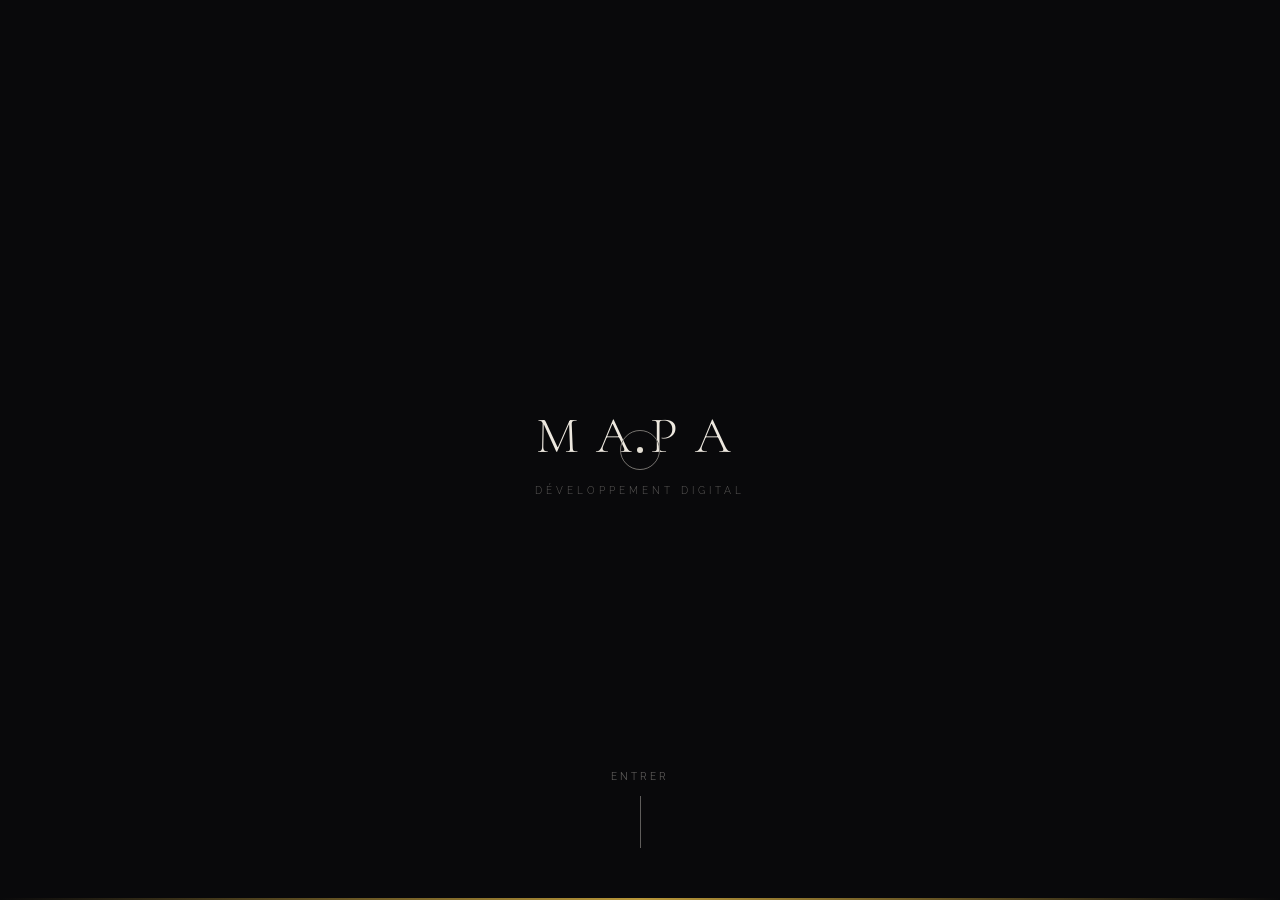
==== commit c5d71a48: "chore: trigger redeploy" ====
--- a/index.html
+++ b/index.html
@@ -10,15 +10,15 @@
 })();
 </script>
 <title>Création de sites web à Lille · CRM & logiciels sur mesure | MAPA Développement</title>
-<meta name="description" content="Agence digitale basée à Lille (Villeneuve-d'Ascq). Création de sites web vitrine dès 600 € HT, applications web sur mesure, CRM métier et automatisations IA. Devis gratuit sous 24h, intervention partout en France et sur toute la métropole lilloise.">
+<meta name="description" content="Agence digitale basée à Lille. Création de sites web vitrine dès 600 € HT, applications web sur mesure, CRM métier et automatisations IA. Devis gratuit sous 24h, intervention partout en France et sur toute la métropole lilloise.">
 <meta name="author" content="Matis Gouyet - MAPA Développement">
 <meta name="robots" content="index, follow, max-image-preview:large, max-snippet:-1, max-video-preview:-1">
 <meta name="googlebot" content="index, follow">
 <meta name="theme-color" content="#09090b">
 <meta name="geo.region" content="FR-HDF">
-<meta name="geo.placename" content="Villeneuve-d'Ascq">
-<meta name="geo.position" content="50.6293;3.1465">
-<meta name="ICBM" content="50.6293, 3.1465">
+<meta name="geo.placename" content="Lille">
+<meta name="geo.position" content="50.6311;3.0480">
+<meta name="ICBM" content="50.6311, 3.0480">
 <link rel="canonical" href="https://mapa-developpement.fr/">
 
 <!-- Open Graph (LinkedIn, Facebook, WhatsApp, Slack…) -->
@@ -43,11 +43,11 @@
 <meta name="twitter:image:alt" content="MAPA Développement - Agence digitale Lille">
 
 <!-- Favicons : versions carrées du logo (fond noir + logo MAPA centré) pour un rendu net dans tous les onglets -->
-<link rel="icon" type="image/x-icon" href="favicon.ico?v=3">
-<link rel="icon" type="image/png" sizes="32x32" href="favicon-32.png?v=3">
-<link rel="icon" type="image/png" sizes="192x192" href="favicon-192.png?v=3">
-<link rel="apple-touch-icon" href="apple-touch-icon.png?v=3">
-<link rel="mask-icon" href="favicon-192.png?v=3" color="#b8973a">
+<link rel="icon" type="image/x-icon" href="favicon.ico?v=4">
+<link rel="icon" type="image/png" sizes="32x32" href="favicon-32.png?v=4">
+<link rel="icon" type="image/png" sizes="192x192" href="favicon-192.png?v=4">
+<link rel="apple-touch-icon" href="apple-touch-icon.png?v=4">
+<link rel="mask-icon" href="favicon-192.png?v=4" color="#b8973a">
 
 <!-- Preload de l'image LCP (logo utilisé dans l'écran MacBook et comme identité visuelle) -->
 <link rel="preload" as="image" href="logo2.webp?v=2" type="image/webp" fetchpriority="high">
@@ -60,7 +60,7 @@
   "@id": "https://mapa-developpement.fr/#business",
   "name": "MAPA Développement",
   "alternateName": ["MAPA", "MAPA Développement - Matis Gouyet"],
-  "description": "Agence digitale basée à Lille (Villeneuve-d'Ascq) - intervention partout en France. Spécialisée dans la création de sites web vitrine, applications web sur mesure, CRM métier et automatisations IA. Conception, design et développement signés Matis Gouyet. Devis gratuit sous 24h.",
+  "description": "Agence digitale basée à Lille - intervention partout en France. Spécialisée dans la création de sites web vitrine, applications web sur mesure, CRM métier et automatisations IA. Conception, design et développement signés Matis Gouyet. Devis gratuit sous 24h.",
   "slogan": "Votre présence web, une œuvre de précision.",
   "url": "https://mapa-developpement.fr/",
   "logo": {
@@ -76,16 +76,16 @@
   "foundingDate": "2022",
   "address": {
     "@type": "PostalAddress",
-    "streetAddress": "89 Rue Yves Decugis",
-    "postalCode": "59650",
-    "addressLocality": "Villeneuve-d'Ascq",
+    "streetAddress": "14 Rue d'Aguesseau",
+    "postalCode": "59800",
+    "addressLocality": "Lille",
     "addressRegion": "Hauts-de-France",
     "addressCountry": "FR"
   },
   "geo": {
     "@type": "GeoCoordinates",
-    "latitude": 50.6293,
-    "longitude": 3.1465
+    "latitude": 50.6311,
+    "longitude": 3.0480
   },
   "areaServed": [
     { "@type": "City", "name": "Lille" },
@@ -105,8 +105,8 @@
     "@type": "GeoCircle",
     "geoMidpoint": {
       "@type": "GeoCoordinates",
-      "latitude": 50.6293,
-      "longitude": 3.1465
+      "latitude": 50.6311,
+      "longitude": 3.0480
     },
     "geoRadius": 30000
   },
@@ -229,7 +229,7 @@
     "@type": "Place",
     "address": {
       "@type": "PostalAddress",
-      "addressLocality": "Villeneuve-d'Ascq",
+      "addressLocality": "Lille",
       "addressRegion": "Hauts-de-France",
       "addressCountry": "FR"
     }
@@ -2341,7 +2341,7 @@
       </h2>
       <div class="areas-body">
         <p class="areas-lead">MAPA Développement intervient <strong>partout en France</strong> - Paris, Lyon, Marseille, Toulouse, Bordeaux, Nantes et bien au-delà. Les projets sites web et applications se gèrent à 100&nbsp;% à distance, avec rendez-vous physiques ponctuels selon vos besoins.</p>
-        <p class="areas-lead" style="margin-top:18px">Notre <strong>implantation est lilloise</strong> (Villeneuve-d'Ascq, métropole européenne de Lille), pour les clients qui souhaitent rencontrer leur prestataire en personne&nbsp;:</p>
+        <p class="areas-lead" style="margin-top:18px">Notre <strong>implantation est lilloise</strong> (Lille, métropole européenne de Lille), pour les clients qui souhaitent rencontrer leur prestataire en personne&nbsp;:</p>
         <ul class="areas-list" role="list">
           <li><span class="areas-pin"></span>Lille</li>
           <li><span class="areas-pin"></span>Villeneuve-d'Ascq</li>
